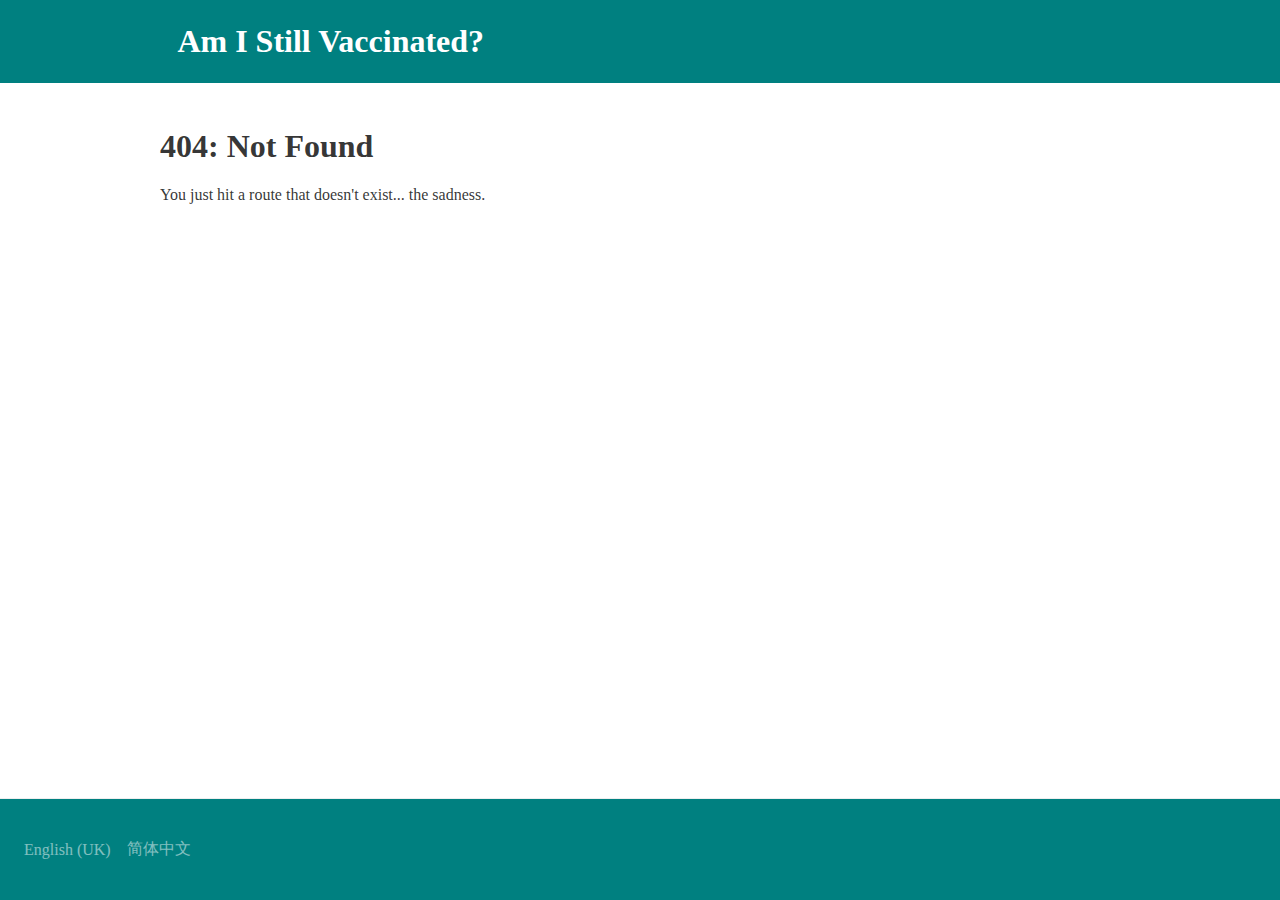
==== 404/index.html @ 05577046 "Updates" ====
<!DOCTYPE html><html lang="en"><head><meta charSet="utf-8"/><meta http-equiv="x-ua-compatible" content="ie=edge"/><meta name="viewport" content="width=device-width, initial-scale=1, shrink-to-fit=no"/><style data-href="/am-i-still-vaccinated/styles.efa335016e5638343a87.css" data-identity="gatsby-global-css">/*! normalize.css v8.0.1 | MIT License | github.com/necolas/normalize.css */html{line-height:1.15}main{display:block}h1{font-size:2em;margin:.67em 0}hr{height:0}pre{font-family:monospace,monospace;font-size:1em}abbr[title]{border-bottom:none;text-decoration:underline;-webkit-text-decoration:underline dotted;text-decoration:underline dotted}code,kbd,samp{font-family:monospace,monospace;font-size:1em}button,input,optgroup,select,textarea{font-family:inherit;font-size:100%;line-height:1.15}[type=button],[type=reset],[type=submit],button{-webkit-appearance:button}fieldset{padding:.35em .75em .625em}[type=search]::-webkit-search-decoration{-webkit-appearance:none}details{display:block}summary{display:list-item}[hidden],template{display:none}html{-ms-text-size-adjust:100%;-webkit-text-size-adjust:100%;box-sizing:border-box;font:16px georgia,serif,sans-serif;overflow-y:scroll;width:100%}body{-webkit-font-smoothing:antialiased;-moz-osx-font-smoothing:grayscale;word-wrap:break-word;-ms-font-feature-settings:"kern","liga","clig","calt";font-feature-settings:"kern","liga","clig","calt";color:rgba(0,0,0,.8);font-family:georgia,serif;font-kerning:normal;font-weight:400;margin:0}article,aside,details,figcaption,figure,footer,header,main,menu,nav,section,summary{display:block}audio,canvas,progress,video{display:inline-block}audio:not([controls]){display:none;height:0}progress{vertical-align:baseline}[hidden],template{display:none}a{-webkit-text-decoration-skip:objects;background-color:transparent}a:active,a:hover{outline-width:0}abbr[title]{border-bottom:1px dotted rgba(0,0,0,.5);cursor:help;text-decoration:none}b,strong{font-weight:inherit;font-weight:bolder}dfn{font-style:italic}mark{background-color:#ff0;color:#000}small{font-size:80%}sub,sup{font-size:75%;line-height:0;position:relative;vertical-align:baseline}sub{bottom:-.25em}sup{top:-.5em}img{border-style:none;margin:0 0 1.45rem;max-width:100%;padding:0}svg:not(:root){overflow:hidden}code,kbd,pre,samp{font-family:monospace;font-size:1em}figure{margin:0 0 1.45rem;padding:0}hr{background:rgba(0,0,0,.2);border:none;box-sizing:content-box;height:1px;margin:0 0 calc(1.45rem - 1px);overflow:visible;padding:0}button,input,optgroup,select,textarea{font:inherit;margin:0}optgroup{font-weight:700}button,input{overflow:visible}button,select{text-transform:none}[type=reset],[type=submit],button,html [type=button]{-webkit-appearance:button}[type=button]::-moz-focus-inner,[type=reset]::-moz-focus-inner,[type=submit]::-moz-focus-inner,button::-moz-focus-inner{border-style:none;padding:0}[type=button]:-moz-focusring,[type=reset]:-moz-focusring,[type=submit]:-moz-focusring,button:-moz-focusring{outline:1px dotted ButtonText}fieldset{border:1px solid silver;margin:0 0 1.45rem;padding:0}legend{box-sizing:border-box;color:inherit;display:table;max-width:100%;padding:0;white-space:normal}textarea{overflow:auto}[type=checkbox],[type=radio]{box-sizing:border-box;padding:0}[type=number]::-webkit-inner-spin-button,[type=number]::-webkit-outer-spin-button{height:auto}[type=search]{-webkit-appearance:textfield;outline-offset:-2px}[type=search]::-webkit-search-cancel-button,[type=search]::-webkit-search-decoration{-webkit-appearance:none}::-webkit-input-placeholder{color:inherit;opacity:.54}::-webkit-file-upload-button{-webkit-appearance:button;font:inherit}*,:after,:before{box-sizing:inherit}hgroup{padding:0}hgroup,pre{margin:0 0 1.45rem}pre{word-wrap:normal;background:rgba(0,0,0,.04);border-radius:3px;font-size:.85rem;line-height:1.42;overflow:auto;padding:1.45rem}table{border-collapse:collapse;font-size:1rem;line-height:1.45rem;margin:0 0 1.45rem;padding:0;width:100%}blockquote{margin:0 1.45rem 1.45rem;padding:0}address,form,iframe,noscript{margin:0 0 1.45rem;padding:0}b,dt,strong,th{font-weight:700}blockquote :last-child,p :last-child{margin-bottom:0}code,kbd,samp{font-size:.85rem;line-height:1.45rem}abbr,acronym{border-bottom:1px dotted rgba(0,0,0,.5);cursor:help}td,th,thead{text-align:left}td,th{font-feature-settings:"tnum";-moz-font-feature-settings:"tnum";-ms-font-feature-settings:"tnum";-webkit-font-feature-settings:"tnum";border-bottom:1px solid rgba(0,0,0,.12);padding:.725rem .96667rem calc(.725rem - 1px)}td:first-child,th:first-child{padding-left:0}td:last-child,th:last-child{padding-right:0}code,tt{background-color:rgba(0,0,0,.04);border-radius:3px;font-family:SFMono-Regular,Consolas,Roboto Mono,Droid Sans Mono,Liberation Mono,Menlo,Courier,monospace;padding:.2em 0}pre code{background:none;line-height:1.42}code:after,code:before,tt:after,tt:before{content:" ";letter-spacing:-.2em}pre code:after,pre code:before,pre tt:after,pre tt:before{content:""}@media only screen and (max-width:480px){html{font-size:100%}}/*!
 * animate.css - https://animate.style/
 * Version - 4.1.1
 * Licensed under the MIT license - http://opensource.org/licenses/MIT
 *
 * Copyright (c) 2020 Animate.css
 */:root{--animate-duration:1s;--animate-delay:1s;--animate-repeat:1}.animate__animated{animation-duration:1s;animation-duration:var(--animate-duration);animation-fill-mode:both}.animate__animated.animate__infinite{animation-iteration-count:infinite}.animate__animated.animate__repeat-1{animation-iteration-count:1;animation-iteration-count:var(--animate-repeat)}.animate__animated.animate__repeat-2{animation-iteration-count:2;animation-iteration-count:calc(var(--animate-repeat)*2)}.animate__animated.animate__repeat-3{animation-iteration-count:3;animation-iteration-count:calc(var(--animate-repeat)*3)}.animate__animated.animate__delay-1s{animation-delay:1s;animation-delay:var(--animate-delay)}.animate__animated.animate__delay-2s{animation-delay:2s;animation-delay:calc(var(--animate-delay)*2)}.animate__animated.animate__delay-3s{animation-delay:3s;animation-delay:calc(var(--animate-delay)*3)}.animate__animated.animate__delay-4s{animation-delay:4s;animation-delay:calc(var(--animate-delay)*4)}.animate__animated.animate__delay-5s{animation-delay:5s;animation-delay:calc(var(--animate-delay)*5)}.animate__animated.animate__faster{animation-duration:.5s;animation-duration:calc(var(--animate-duration)/2)}.animate__animated.animate__fast{animation-duration:.8s;animation-duration:calc(var(--animate-duration)*.8)}.animate__animated.animate__slow{animation-duration:2s;animation-duration:calc(var(--animate-duration)*2)}.animate__animated.animate__slower{animation-duration:3s;animation-duration:calc(var(--animate-duration)*3)}@media (prefers-reduced-motion:reduce),print{.animate__animated{animation-duration:1ms!important;animation-iteration-count:1!important;transition-duration:1ms!important}.animate__animated[class*=Out]{opacity:0}}@keyframes bounce{0%,20%,53%,to{animation-timing-function:cubic-bezier(.215,.61,.355,1);transform:translateZ(0)}40%,43%{animation-timing-function:cubic-bezier(.755,.05,.855,.06);transform:translate3d(0,-30px,0) scaleY(1.1)}70%{animation-timing-function:cubic-bezier(.755,.05,.855,.06);transform:translate3d(0,-15px,0) scaleY(1.05)}80%{transform:translateZ(0) scaleY(.95);transition-timing-function:cubic-bezier(.215,.61,.355,1)}90%{transform:translate3d(0,-4px,0) scaleY(1.02)}}.animate__bounce{animation-name:bounce;transform-origin:center bottom}@keyframes flash{0%,50%,to{opacity:1}25%,75%{opacity:0}}.animate__flash{animation-name:flash}@keyframes pulse{0%{transform:scaleX(1)}50%{transform:scale3d(1.05,1.05,1.05)}to{transform:scaleX(1)}}.animate__pulse{animation-name:pulse;animation-timing-function:ease-in-out}@keyframes rubberBand{0%{transform:scaleX(1)}30%{transform:scale3d(1.25,.75,1)}40%{transform:scale3d(.75,1.25,1)}50%{transform:scale3d(1.15,.85,1)}65%{transform:scale3d(.95,1.05,1)}75%{transform:scale3d(1.05,.95,1)}to{transform:scaleX(1)}}.animate__rubberBand{animation-name:rubberBand}@keyframes shakeX{0%,to{transform:translateZ(0)}10%,30%,50%,70%,90%{transform:translate3d(-10px,0,0)}20%,40%,60%,80%{transform:translate3d(10px,0,0)}}.animate__shakeX{animation-name:shakeX}@keyframes shakeY{0%,to{transform:translateZ(0)}10%,30%,50%,70%,90%{transform:translate3d(0,-10px,0)}20%,40%,60%,80%{transform:translate3d(0,10px,0)}}.animate__shakeY{animation-name:shakeY}@keyframes headShake{0%{transform:translateX(0)}6.5%{transform:translateX(-6px) rotateY(-9deg)}18.5%{transform:translateX(5px) rotateY(7deg)}31.5%{transform:translateX(-3px) rotateY(-5deg)}43.5%{transform:translateX(2px) rotateY(3deg)}50%{transform:translateX(0)}}.animate__headShake{animation-name:headShake;animation-timing-function:ease-in-out}@keyframes swing{20%{transform:rotate(15deg)}40%{transform:rotate(-10deg)}60%{transform:rotate(5deg)}80%{transform:rotate(-5deg)}to{transform:rotate(0deg)}}.animate__swing{animation-name:swing;transform-origin:top center}@keyframes tada{0%{transform:scaleX(1)}10%,20%{transform:scale3d(.9,.9,.9) rotate(-3deg)}30%,50%,70%,90%{transform:scale3d(1.1,1.1,1.1) rotate(3deg)}40%,60%,80%{transform:scale3d(1.1,1.1,1.1) rotate(-3deg)}to{transform:scaleX(1)}}.animate__tada{animation-name:tada}@keyframes wobble{0%{transform:translateZ(0)}15%{transform:translate3d(-25%,0,0) rotate(-5deg)}30%{transform:translate3d(20%,0,0) rotate(3deg)}45%{transform:translate3d(-15%,0,0) rotate(-3deg)}60%{transform:translate3d(10%,0,0) rotate(2deg)}75%{transform:translate3d(-5%,0,0) rotate(-1deg)}to{transform:translateZ(0)}}.animate__wobble{animation-name:wobble}@keyframes jello{0%,11.1%,to{transform:translateZ(0)}22.2%{transform:skewX(-12.5deg) skewY(-12.5deg)}33.3%{transform:skewX(6.25deg) skewY(6.25deg)}44.4%{transform:skewX(-3.125deg) skewY(-3.125deg)}55.5%{transform:skewX(1.5625deg) skewY(1.5625deg)}66.6%{transform:skewX(-.78125deg) skewY(-.78125deg)}77.7%{transform:skewX(.390625deg) skewY(.390625deg)}88.8%{transform:skewX(-.1953125deg) skewY(-.1953125deg)}}.animate__jello{animation-name:jello;transform-origin:center}@keyframes heartBeat{0%{transform:scale(1)}14%{transform:scale(1.3)}28%{transform:scale(1)}42%{transform:scale(1.3)}70%{transform:scale(1)}}.animate__heartBeat{animation-duration:1.3s;animation-duration:calc(var(--animate-duration)*1.3);animation-name:heartBeat;animation-timing-function:ease-in-out}@keyframes backInDown{0%{opacity:.7;transform:translateY(-1200px) scale(.7)}80%{opacity:.7;transform:translateY(0) scale(.7)}to{opacity:1;transform:scale(1)}}.animate__backInDown{animation-name:backInDown}@keyframes backInLeft{0%{opacity:.7;transform:translateX(-2000px) scale(.7)}80%{opacity:.7;transform:translateX(0) scale(.7)}to{opacity:1;transform:scale(1)}}.animate__backInLeft{animation-name:backInLeft}@keyframes backInRight{0%{opacity:.7;transform:translateX(2000px) scale(.7)}80%{opacity:.7;transform:translateX(0) scale(.7)}to{opacity:1;transform:scale(1)}}.animate__backInRight{animation-name:backInRight}@keyframes backInUp{0%{opacity:.7;transform:translateY(1200px) scale(.7)}80%{opacity:.7;transform:translateY(0) scale(.7)}to{opacity:1;transform:scale(1)}}.animate__backInUp{animation-name:backInUp}@keyframes backOutDown{0%{opacity:1;transform:scale(1)}20%{opacity:.7;transform:translateY(0) scale(.7)}to{opacity:.7;transform:translateY(700px) scale(.7)}}.animate__backOutDown{animation-name:backOutDown}@keyframes backOutLeft{0%{opacity:1;transform:scale(1)}20%{opacity:.7;transform:translateX(0) scale(.7)}to{opacity:.7;transform:translateX(-2000px) scale(.7)}}.animate__backOutLeft{animation-name:backOutLeft}@keyframes backOutRight{0%{opacity:1;transform:scale(1)}20%{opacity:.7;transform:translateX(0) scale(.7)}to{opacity:.7;transform:translateX(2000px) scale(.7)}}.animate__backOutRight{animation-name:backOutRight}@keyframes backOutUp{0%{opacity:1;transform:scale(1)}20%{opacity:.7;transform:translateY(0) scale(.7)}to{opacity:.7;transform:translateY(-700px) scale(.7)}}.animate__backOutUp{animation-name:backOutUp}@keyframes bounceIn{0%,20%,40%,60%,80%,to{animation-timing-function:cubic-bezier(.215,.61,.355,1)}0%{opacity:0;transform:scale3d(.3,.3,.3)}20%{transform:scale3d(1.1,1.1,1.1)}40%{transform:scale3d(.9,.9,.9)}60%{opacity:1;transform:scale3d(1.03,1.03,1.03)}80%{transform:scale3d(.97,.97,.97)}to{opacity:1;transform:scaleX(1)}}.animate__bounceIn{animation-duration:.75s;animation-duration:calc(var(--animate-duration)*.75);animation-name:bounceIn}@keyframes bounceInDown{0%,60%,75%,90%,to{animation-timing-function:cubic-bezier(.215,.61,.355,1)}0%{opacity:0;transform:translate3d(0,-3000px,0) scaleY(3)}60%{opacity:1;transform:translate3d(0,25px,0) scaleY(.9)}75%{transform:translate3d(0,-10px,0) scaleY(.95)}90%{transform:translate3d(0,5px,0) scaleY(.985)}to{transform:translateZ(0)}}.animate__bounceInDown{animation-name:bounceInDown}@keyframes bounceInLeft{0%,60%,75%,90%,to{animation-timing-function:cubic-bezier(.215,.61,.355,1)}0%{opacity:0;transform:translate3d(-3000px,0,0) scaleX(3)}60%{opacity:1;transform:translate3d(25px,0,0) scaleX(1)}75%{transform:translate3d(-10px,0,0) scaleX(.98)}90%{transform:translate3d(5px,0,0) scaleX(.995)}to{transform:translateZ(0)}}.animate__bounceInLeft{animation-name:bounceInLeft}@keyframes bounceInRight{0%,60%,75%,90%,to{animation-timing-function:cubic-bezier(.215,.61,.355,1)}0%{opacity:0;transform:translate3d(3000px,0,0) scaleX(3)}60%{opacity:1;transform:translate3d(-25px,0,0) scaleX(1)}75%{transform:translate3d(10px,0,0) scaleX(.98)}90%{transform:translate3d(-5px,0,0) scaleX(.995)}to{transform:translateZ(0)}}.animate__bounceInRight{animation-name:bounceInRight}@keyframes bounceInUp{0%,60%,75%,90%,to{animation-timing-function:cubic-bezier(.215,.61,.355,1)}0%{opacity:0;transform:translate3d(0,3000px,0) scaleY(5)}60%{opacity:1;transform:translate3d(0,-20px,0) scaleY(.9)}75%{transform:translate3d(0,10px,0) scaleY(.95)}90%{transform:translate3d(0,-5px,0) scaleY(.985)}to{transform:translateZ(0)}}.animate__bounceInUp{animation-name:bounceInUp}@keyframes bounceOut{20%{transform:scale3d(.9,.9,.9)}50%,55%{opacity:1;transform:scale3d(1.1,1.1,1.1)}to{opacity:0;transform:scale3d(.3,.3,.3)}}.animate__bounceOut{animation-duration:.75s;animation-duration:calc(var(--animate-duration)*.75);animation-name:bounceOut}@keyframes bounceOutDown{20%{transform:translate3d(0,10px,0) scaleY(.985)}40%,45%{opacity:1;transform:translate3d(0,-20px,0) scaleY(.9)}to{opacity:0;transform:translate3d(0,2000px,0) scaleY(3)}}.animate__bounceOutDown{animation-name:bounceOutDown}@keyframes bounceOutLeft{20%{opacity:1;transform:translate3d(20px,0,0) scaleX(.9)}to{opacity:0;transform:translate3d(-2000px,0,0) scaleX(2)}}.animate__bounceOutLeft{animation-name:bounceOutLeft}@keyframes bounceOutRight{20%{opacity:1;transform:translate3d(-20px,0,0) scaleX(.9)}to{opacity:0;transform:translate3d(2000px,0,0) scaleX(2)}}.animate__bounceOutRight{animation-name:bounceOutRight}@keyframes bounceOutUp{20%{transform:translate3d(0,-10px,0) scaleY(.985)}40%,45%{opacity:1;transform:translate3d(0,20px,0) scaleY(.9)}to{opacity:0;transform:translate3d(0,-2000px,0) scaleY(3)}}.animate__bounceOutUp{animation-name:bounceOutUp}@keyframes fadeIn{0%{opacity:0}to{opacity:1}}.animate__fadeIn{animation-name:fadeIn}@keyframes fadeInDown{0%{opacity:0;transform:translate3d(0,-100%,0)}to{opacity:1;transform:translateZ(0)}}.animate__fadeInDown{animation-name:fadeInDown}@keyframes fadeInDownBig{0%{opacity:0;transform:translate3d(0,-2000px,0)}to{opacity:1;transform:translateZ(0)}}.animate__fadeInDownBig{animation-name:fadeInDownBig}@keyframes fadeInLeft{0%{opacity:0;transform:translate3d(-100%,0,0)}to{opacity:1;transform:translateZ(0)}}.animate__fadeInLeft{animation-name:fadeInLeft}@keyframes fadeInLeftBig{0%{opacity:0;transform:translate3d(-2000px,0,0)}to{opacity:1;transform:translateZ(0)}}.animate__fadeInLeftBig{animation-name:fadeInLeftBig}@keyframes fadeInRight{0%{opacity:0;transform:translate3d(100%,0,0)}to{opacity:1;transform:translateZ(0)}}.animate__fadeInRight{animation-name:fadeInRight}@keyframes fadeInRightBig{0%{opacity:0;transform:translate3d(2000px,0,0)}to{opacity:1;transform:translateZ(0)}}.animate__fadeInRightBig{animation-name:fadeInRightBig}@keyframes fadeInUp{0%{opacity:0;transform:translate3d(0,100%,0)}to{opacity:1;transform:translateZ(0)}}.animate__fadeInUp{animation-name:fadeInUp}@keyframes fadeInUpBig{0%{opacity:0;transform:translate3d(0,2000px,0)}to{opacity:1;transform:translateZ(0)}}.animate__fadeInUpBig{animation-name:fadeInUpBig}@keyframes fadeInTopLeft{0%{opacity:0;transform:translate3d(-100%,-100%,0)}to{opacity:1;transform:translateZ(0)}}.animate__fadeInTopLeft{animation-name:fadeInTopLeft}@keyframes fadeInTopRight{0%{opacity:0;transform:translate3d(100%,-100%,0)}to{opacity:1;transform:translateZ(0)}}.animate__fadeInTopRight{animation-name:fadeInTopRight}@keyframes fadeInBottomLeft{0%{opacity:0;transform:translate3d(-100%,100%,0)}to{opacity:1;transform:translateZ(0)}}.animate__fadeInBottomLeft{animation-name:fadeInBottomLeft}@keyframes fadeInBottomRight{0%{opacity:0;transform:translate3d(100%,100%,0)}to{opacity:1;transform:translateZ(0)}}.animate__fadeInBottomRight{animation-name:fadeInBottomRight}@keyframes fadeOut{0%{opacity:1}to{opacity:0}}.animate__fadeOut{animation-name:fadeOut}@keyframes fadeOutDown{0%{opacity:1}to{opacity:0;transform:translate3d(0,100%,0)}}.animate__fadeOutDown{animation-name:fadeOutDown}@keyframes fadeOutDownBig{0%{opacity:1}to{opacity:0;transform:translate3d(0,2000px,0)}}.animate__fadeOutDownBig{animation-name:fadeOutDownBig}@keyframes fadeOutLeft{0%{opacity:1}to{opacity:0;transform:translate3d(-100%,0,0)}}.animate__fadeOutLeft{animation-name:fadeOutLeft}@keyframes fadeOutLeftBig{0%{opacity:1}to{opacity:0;transform:translate3d(-2000px,0,0)}}.animate__fadeOutLeftBig{animation-name:fadeOutLeftBig}@keyframes fadeOutRight{0%{opacity:1}to{opacity:0;transform:translate3d(100%,0,0)}}.animate__fadeOutRight{animation-name:fadeOutRight}@keyframes fadeOutRightBig{0%{opacity:1}to{opacity:0;transform:translate3d(2000px,0,0)}}.animate__fadeOutRightBig{animation-name:fadeOutRightBig}@keyframes fadeOutUp{0%{opacity:1}to{opacity:0;transform:translate3d(0,-100%,0)}}.animate__fadeOutUp{animation-name:fadeOutUp}@keyframes fadeOutUpBig{0%{opacity:1}to{opacity:0;transform:translate3d(0,-2000px,0)}}.animate__fadeOutUpBig{animation-name:fadeOutUpBig}@keyframes fadeOutTopLeft{0%{opacity:1;transform:translateZ(0)}to{opacity:0;transform:translate3d(-100%,-100%,0)}}.animate__fadeOutTopLeft{animation-name:fadeOutTopLeft}@keyframes fadeOutTopRight{0%{opacity:1;transform:translateZ(0)}to{opacity:0;transform:translate3d(100%,-100%,0)}}.animate__fadeOutTopRight{animation-name:fadeOutTopRight}@keyframes fadeOutBottomRight{0%{opacity:1;transform:translateZ(0)}to{opacity:0;transform:translate3d(100%,100%,0)}}.animate__fadeOutBottomRight{animation-name:fadeOutBottomRight}@keyframes fadeOutBottomLeft{0%{opacity:1;transform:translateZ(0)}to{opacity:0;transform:translate3d(-100%,100%,0)}}.animate__fadeOutBottomLeft{animation-name:fadeOutBottomLeft}@keyframes flip{0%{animation-timing-function:ease-out;transform:perspective(400px) scaleX(1) translateZ(0) rotateY(-1turn)}40%{animation-timing-function:ease-out;transform:perspective(400px) scaleX(1) translateZ(150px) rotateY(-190deg)}50%{animation-timing-function:ease-in;transform:perspective(400px) scaleX(1) translateZ(150px) rotateY(-170deg)}80%{animation-timing-function:ease-in;transform:perspective(400px) scale3d(.95,.95,.95) translateZ(0) rotateY(0deg)}to{animation-timing-function:ease-in;transform:perspective(400px) scaleX(1) translateZ(0) rotateY(0deg)}}.animate__animated.animate__flip{animation-name:flip;-webkit-backface-visibility:visible;backface-visibility:visible}@keyframes flipInX{0%{animation-timing-function:ease-in;opacity:0;transform:perspective(400px) rotateX(90deg)}40%{animation-timing-function:ease-in;transform:perspective(400px) rotateX(-20deg)}60%{opacity:1;transform:perspective(400px) rotateX(10deg)}80%{transform:perspective(400px) rotateX(-5deg)}to{transform:perspective(400px)}}.animate__flipInX{animation-name:flipInX;-webkit-backface-visibility:visible!important;backface-visibility:visible!important}@keyframes flipInY{0%{animation-timing-function:ease-in;opacity:0;transform:perspective(400px) rotateY(90deg)}40%{animation-timing-function:ease-in;transform:perspective(400px) rotateY(-20deg)}60%{opacity:1;transform:perspective(400px) rotateY(10deg)}80%{transform:perspective(400px) rotateY(-5deg)}to{transform:perspective(400px)}}.animate__flipInY{animation-name:flipInY;-webkit-backface-visibility:visible!important;backface-visibility:visible!important}@keyframes flipOutX{0%{transform:perspective(400px)}30%{opacity:1;transform:perspective(400px) rotateX(-20deg)}to{opacity:0;transform:perspective(400px) rotateX(90deg)}}.animate__flipOutX{animation-duration:.75s;animation-duration:calc(var(--animate-duration)*.75);animation-name:flipOutX;-webkit-backface-visibility:visible!important;backface-visibility:visible!important}@keyframes flipOutY{0%{transform:perspective(400px)}30%{opacity:1;transform:perspective(400px) rotateY(-15deg)}to{opacity:0;transform:perspective(400px) rotateY(90deg)}}.animate__flipOutY{animation-duration:.75s;animation-duration:calc(var(--animate-duration)*.75);animation-name:flipOutY;-webkit-backface-visibility:visible!important;backface-visibility:visible!important}@keyframes lightSpeedInRight{0%{opacity:0;transform:translate3d(100%,0,0) skewX(-30deg)}60%{opacity:1;transform:skewX(20deg)}80%{transform:skewX(-5deg)}to{transform:translateZ(0)}}.animate__lightSpeedInRight{animation-name:lightSpeedInRight;animation-timing-function:ease-out}@keyframes lightSpeedInLeft{0%{opacity:0;transform:translate3d(-100%,0,0) skewX(30deg)}60%{opacity:1;transform:skewX(-20deg)}80%{transform:skewX(5deg)}to{transform:translateZ(0)}}.animate__lightSpeedInLeft{animation-name:lightSpeedInLeft;animation-timing-function:ease-out}@keyframes lightSpeedOutRight{0%{opacity:1}to{opacity:0;transform:translate3d(100%,0,0) skewX(30deg)}}.animate__lightSpeedOutRight{animation-name:lightSpeedOutRight;animation-timing-function:ease-in}@keyframes lightSpeedOutLeft{0%{opacity:1}to{opacity:0;transform:translate3d(-100%,0,0) skewX(-30deg)}}.animate__lightSpeedOutLeft{animation-name:lightSpeedOutLeft;animation-timing-function:ease-in}@keyframes rotateIn{0%{opacity:0;transform:rotate(-200deg)}to{opacity:1;transform:translateZ(0)}}.animate__rotateIn{animation-name:rotateIn;transform-origin:center}@keyframes rotateInDownLeft{0%{opacity:0;transform:rotate(-45deg)}to{opacity:1;transform:translateZ(0)}}.animate__rotateInDownLeft{animation-name:rotateInDownLeft;transform-origin:left bottom}@keyframes rotateInDownRight{0%{opacity:0;transform:rotate(45deg)}to{opacity:1;transform:translateZ(0)}}.animate__rotateInDownRight{animation-name:rotateInDownRight;transform-origin:right bottom}@keyframes rotateInUpLeft{0%{opacity:0;transform:rotate(45deg)}to{opacity:1;transform:translateZ(0)}}.animate__rotateInUpLeft{animation-name:rotateInUpLeft;transform-origin:left bottom}@keyframes rotateInUpRight{0%{opacity:0;transform:rotate(-90deg)}to{opacity:1;transform:translateZ(0)}}.animate__rotateInUpRight{animation-name:rotateInUpRight;transform-origin:right bottom}@keyframes rotateOut{0%{opacity:1}to{opacity:0;transform:rotate(200deg)}}.animate__rotateOut{animation-name:rotateOut;transform-origin:center}@keyframes rotateOutDownLeft{0%{opacity:1}to{opacity:0;transform:rotate(45deg)}}.animate__rotateOutDownLeft{animation-name:rotateOutDownLeft;transform-origin:left bottom}@keyframes rotateOutDownRight{0%{opacity:1}to{opacity:0;transform:rotate(-45deg)}}.animate__rotateOutDownRight{animation-name:rotateOutDownRight;transform-origin:right bottom}@keyframes rotateOutUpLeft{0%{opacity:1}to{opacity:0;transform:rotate(-45deg)}}.animate__rotateOutUpLeft{animation-name:rotateOutUpLeft;transform-origin:left bottom}@keyframes rotateOutUpRight{0%{opacity:1}to{opacity:0;transform:rotate(90deg)}}.animate__rotateOutUpRight{animation-name:rotateOutUpRight;transform-origin:right bottom}@keyframes hinge{0%{animation-timing-function:ease-in-out}20%,60%{animation-timing-function:ease-in-out;transform:rotate(80deg)}40%,80%{animation-timing-function:ease-in-out;opacity:1;transform:rotate(60deg)}to{opacity:0;transform:translate3d(0,700px,0)}}.animate__hinge{animation-duration:2s;animation-duration:calc(var(--animate-duration)*2);animation-name:hinge;transform-origin:top left}@keyframes jackInTheBox{0%{opacity:0;transform:scale(.1) rotate(30deg);transform-origin:center bottom}50%{transform:rotate(-10deg)}70%{transform:rotate(3deg)}to{opacity:1;transform:scale(1)}}.animate__jackInTheBox{animation-name:jackInTheBox}@keyframes rollIn{0%{opacity:0;transform:translate3d(-100%,0,0) rotate(-120deg)}to{opacity:1;transform:translateZ(0)}}.animate__rollIn{animation-name:rollIn}@keyframes rollOut{0%{opacity:1}to{opacity:0;transform:translate3d(100%,0,0) rotate(120deg)}}.animate__rollOut{animation-name:rollOut}@keyframes zoomIn{0%{opacity:0;transform:scale3d(.3,.3,.3)}50%{opacity:1}}.animate__zoomIn{animation-name:zoomIn}@keyframes zoomInDown{0%{animation-timing-function:cubic-bezier(.55,.055,.675,.19);opacity:0;transform:scale3d(.1,.1,.1) translate3d(0,-1000px,0)}60%{animation-timing-function:cubic-bezier(.175,.885,.32,1);opacity:1;transform:scale3d(.475,.475,.475) translate3d(0,60px,0)}}.animate__zoomInDown{animation-name:zoomInDown}@keyframes zoomInLeft{0%{animation-timing-function:cubic-bezier(.55,.055,.675,.19);opacity:0;transform:scale3d(.1,.1,.1) translate3d(-1000px,0,0)}60%{animation-timing-function:cubic-bezier(.175,.885,.32,1);opacity:1;transform:scale3d(.475,.475,.475) translate3d(10px,0,0)}}.animate__zoomInLeft{animation-name:zoomInLeft}@keyframes zoomInRight{0%{animation-timing-function:cubic-bezier(.55,.055,.675,.19);opacity:0;transform:scale3d(.1,.1,.1) translate3d(1000px,0,0)}60%{animation-timing-function:cubic-bezier(.175,.885,.32,1);opacity:1;transform:scale3d(.475,.475,.475) translate3d(-10px,0,0)}}.animate__zoomInRight{animation-name:zoomInRight}@keyframes zoomInUp{0%{animation-timing-function:cubic-bezier(.55,.055,.675,.19);opacity:0;transform:scale3d(.1,.1,.1) translate3d(0,1000px,0)}60%{animation-timing-function:cubic-bezier(.175,.885,.32,1);opacity:1;transform:scale3d(.475,.475,.475) translate3d(0,-60px,0)}}.animate__zoomInUp{animation-name:zoomInUp}@keyframes zoomOut{0%{opacity:1}50%{opacity:0;transform:scale3d(.3,.3,.3)}to{opacity:0}}.animate__zoomOut{animation-name:zoomOut}@keyframes zoomOutDown{40%{animation-timing-function:cubic-bezier(.55,.055,.675,.19);opacity:1;transform:scale3d(.475,.475,.475) translate3d(0,-60px,0)}to{animation-timing-function:cubic-bezier(.175,.885,.32,1);opacity:0;transform:scale3d(.1,.1,.1) translate3d(0,2000px,0)}}.animate__zoomOutDown{animation-name:zoomOutDown;transform-origin:center bottom}@keyframes zoomOutLeft{40%{opacity:1;transform:scale3d(.475,.475,.475) translate3d(42px,0,0)}to{opacity:0;transform:scale(.1) translate3d(-2000px,0,0)}}.animate__zoomOutLeft{animation-name:zoomOutLeft;transform-origin:left center}@keyframes zoomOutRight{40%{opacity:1;transform:scale3d(.475,.475,.475) translate3d(-42px,0,0)}to{opacity:0;transform:scale(.1) translate3d(2000px,0,0)}}.animate__zoomOutRight{animation-name:zoomOutRight;transform-origin:right center}@keyframes zoomOutUp{40%{animation-timing-function:cubic-bezier(.55,.055,.675,.19);opacity:1;transform:scale3d(.475,.475,.475) translate3d(0,60px,0)}to{animation-timing-function:cubic-bezier(.175,.885,.32,1);opacity:0;transform:scale3d(.1,.1,.1) translate3d(0,-2000px,0)}}.animate__zoomOutUp{animation-name:zoomOutUp;transform-origin:center bottom}@keyframes slideInDown{0%{transform:translate3d(0,-100%,0);visibility:visible}to{transform:translateZ(0)}}.animate__slideInDown{animation-name:slideInDown}@keyframes slideInLeft{0%{transform:translate3d(-100%,0,0);visibility:visible}to{transform:translateZ(0)}}.animate__slideInLeft{animation-name:slideInLeft}@keyframes slideInRight{0%{transform:translate3d(100%,0,0);visibility:visible}to{transform:translateZ(0)}}.animate__slideInRight{animation-name:slideInRight}@keyframes slideInUp{0%{transform:translate3d(0,100%,0);visibility:visible}to{transform:translateZ(0)}}.animate__slideInUp{animation-name:slideInUp}@keyframes slideOutDown{0%{transform:translateZ(0)}to{transform:translate3d(0,100%,0);visibility:hidden}}.animate__slideOutDown{animation-name:slideOutDown}@keyframes slideOutLeft{0%{transform:translateZ(0)}to{transform:translate3d(-100%,0,0);visibility:hidden}}.animate__slideOutLeft{animation-name:slideOutLeft}@keyframes slideOutRight{0%{transform:translateZ(0)}to{transform:translate3d(100%,0,0);visibility:hidden}}.animate__slideOutRight{animation-name:slideOutRight}@keyframes slideOutUp{0%{transform:translateZ(0)}to{transform:translate3d(0,-100%,0);visibility:hidden}}.animate__slideOutUp{animation-name:slideOutUp}</style><meta name="generator" content="Gatsby 4.0.0"/><title data-react-helmet="true">404: Not found | Am I Still Vaccinated?</title><meta data-react-helmet="true" name="description" content="A platform for inactivated vaccine users in Singapore"/><meta data-react-helmet="true" property="og:title" content="404: Not found"/><meta data-react-helmet="true" property="og:description" content="A platform for inactivated vaccine users in Singapore"/><meta data-react-helmet="true" property="og:type" content="website"/><meta data-react-helmet="true" name="twitter:card" content="summary"/><meta data-react-helmet="true" name="twitter:creator" content="Ru Chern Chong &lt;dev@ruchern.xyz&gt;"/><meta data-react-helmet="true" name="twitter:title" content="404: Not found"/><meta data-react-helmet="true" name="twitter:description" content="A platform for inactivated vaccine users in Singapore"/><style>.gatsby-image-wrapper{position:relative;overflow:hidden}.gatsby-image-wrapper img{bottom:0;height:100%;left:0;margin:0;max-width:none;padding:0;position:absolute;right:0;top:0;width:100%;object-fit:cover}.gatsby-image-wrapper [data-main-image]{opacity:0;transform:translateZ(0);transition:opacity .25s linear;will-change:opacity}.gatsby-image-wrapper-constrained{display:inline-block;vertical-align:top}</style><noscript><style>.gatsby-image-wrapper noscript [data-main-image]{opacity:1!important}.gatsby-image-wrapper [data-placeholder-image]{opacity:0!important}</style></noscript><script type="module">const e="undefined"!=typeof HTMLImageElement&&"loading"in HTMLImageElement.prototype;e&&document.body.addEventListener("load",(function(e){if(void 0===e.target.dataset.mainImage)return;if(void 0===e.target.dataset.gatsbyImageSsr)return;const t=e.target;let a=null,n=t;for(;null===a&&n;)void 0!==n.parentNode.dataset.gatsbyImageWrapper&&(a=n.parentNode),n=n.parentNode;const o=a.querySelector("[data-placeholder-image]"),r=new Image;r.src=t.currentSrc,r.decode().catch((()=>{})).then((()=>{t.style.opacity=1,o&&(o.style.opacity=0,o.style.transition="opacity 500ms linear")}))}),!0);</script><link rel="icon" href="/am-i-still-vaccinated/favicon-32x32.png?v=fe3a592c0a4d912b5e1649130002eaae" type="image/png"/><link rel="manifest" href="/am-i-still-vaccinated/manifest.webmanifest" crossorigin="anonymous"/><link rel="apple-touch-icon" sizes="48x48" href="/am-i-still-vaccinated/icons/icon-48x48.png?v=fe3a592c0a4d912b5e1649130002eaae"/><link rel="apple-touch-icon" sizes="72x72" href="/am-i-still-vaccinated/icons/icon-72x72.png?v=fe3a592c0a4d912b5e1649130002eaae"/><link rel="apple-touch-icon" sizes="96x96" href="/am-i-still-vaccinated/icons/icon-96x96.png?v=fe3a592c0a4d912b5e1649130002eaae"/><link rel="apple-touch-icon" sizes="144x144" href="/am-i-still-vaccinated/icons/icon-144x144.png?v=fe3a592c0a4d912b5e1649130002eaae"/><link rel="apple-touch-icon" sizes="192x192" href="/am-i-still-vaccinated/icons/icon-192x192.png?v=fe3a592c0a4d912b5e1649130002eaae"/><link rel="apple-touch-icon" sizes="256x256" href="/am-i-still-vaccinated/icons/icon-256x256.png?v=fe3a592c0a4d912b5e1649130002eaae"/><link rel="apple-touch-icon" sizes="384x384" href="/am-i-still-vaccinated/icons/icon-384x384.png?v=fe3a592c0a4d912b5e1649130002eaae"/><link rel="apple-touch-icon" sizes="512x512" href="/am-i-still-vaccinated/icons/icon-512x512.png?v=fe3a592c0a4d912b5e1649130002eaae"/><style data-styled="" data-styled-version="5.3.3">.bCdhst{width:100%;position:absolute;bottom:0;display:-webkit-box;display:-webkit-flex;display:-ms-flexbox;display:flex;-webkit-align-items:center;-webkit-box-align:center;-ms-flex-align:center;align-items:center;padding:24px;color:#fff;background-color:#008080;border-top:1px solid #eee;}/*!sc*/
data-styled.g1[id="Footer__StyledFooter-sc-1aq538j-0"]{content:"bCdhst,"}/*!sc*/
.lkNiFe{display:-webkit-box;display:-webkit-flex;display:-ms-flexbox;display:flex;-webkit-flex-wrap:wrap;-ms-flex-wrap:wrap;flex-wrap:wrap;-webkit-align-items:center;-webkit-box-align:center;-ms-flex-align:center;align-items:center;padding:0;}/*!sc*/
data-styled.g2[id="Footer__LanguageSelector-sc-1aq538j-1"]{content:"lkNiFe,"}/*!sc*/
.iWoZjL{list-style-type:none;padding-left:16px;opacity:0.5;cursor:pointer;}/*!sc*/
.iWoZjL:first-child{padding-left:0;}/*!sc*/
data-styled.g3[id="Footer__LanguageItem-sc-1aq538j-2"]{content:"iWoZjL,"}/*!sc*/
.dFBFqo{display:-webkit-box;display:-webkit-flex;display:-ms-flexbox;display:flex;min-height:100vh;-webkit-flex-direction:column;-ms-flex-direction:column;flex-direction:column;}/*!sc*/
data-styled.g4[id="Layout__Site-sc-1r53kw9-0"]{content:"dFBFqo,"}/*!sc*/
.cBmKda{width:100%;max-width:960px;-webkit-box-flex:1;-webkit-flex-grow:1;-ms-flex-positive:1;flex-grow:1;margin:0 auto;}/*!sc*/
data-styled.g5[id="Layout__Container-sc-1r53kw9-1"]{content:"cBmKda,"}/*!sc*/
</style><link as="script" rel="preload" href="/am-i-still-vaccinated/webpack-runtime-e121b8623a13ae40f26b.js"/><link as="script" rel="preload" href="/am-i-still-vaccinated/framework-6625cc897b6b53ea19ac.js"/><link as="script" rel="preload" href="/am-i-still-vaccinated/app-a378681284be894ca800.js"/><link as="script" rel="preload" href="/am-i-still-vaccinated/commons-5e18f9f6b514faaa5312.js"/><link as="script" rel="preload" href="/am-i-still-vaccinated/component---src-pages-404-js-84bd76f21dbbbb19b6a5.js"/><link as="fetch" rel="preload" href="/am-i-still-vaccinated/page-data/404/page-data.json" crossorigin="anonymous"/><link as="fetch" rel="preload" href="/am-i-still-vaccinated/page-data/sq/d/3649515864.json" crossorigin="anonymous"/><link as="fetch" rel="preload" href="/am-i-still-vaccinated/page-data/sq/d/63159454.json" crossorigin="anonymous"/><link as="fetch" rel="preload" href="/am-i-still-vaccinated/page-data/app-data.json" crossorigin="anonymous"/></head><body><div id="___gatsby"><div style="outline:none" tabindex="-1" id="gatsby-focus-wrapper"><div class="Layout__Site-sc-1r53kw9-0 dFBFqo"><header style="background:#008080;margin-bottom:1.45rem"><div style="margin:0 auto;max-width:960px;padding:1.45rem 1.0875rem"><h1 style="margin:0"><a style="color:white;text-decoration:none" href="/am-i-still-vaccinated/">Am I Still Vaccinated?</a></h1></div></header><div class="Layout__Container-sc-1r53kw9-1 cBmKda"><h1>404: Not Found</h1><p>You just hit a route that doesn&#x27;t exist... the sadness.</p></div><footer class="Footer__StyledFooter-sc-1aq538j-0 bCdhst"><ul class="Footer__LanguageSelector-sc-1aq538j-1 lkNiFe"><li class="Footer__LanguageItem-sc-1aq538j-2 iWoZjL">English (UK)</li><li class="Footer__LanguageItem-sc-1aq538j-2 iWoZjL">简体中文</li></ul></footer></div></div><div id="gatsby-announcer" style="position:absolute;top:0;width:1px;height:1px;padding:0;overflow:hidden;clip:rect(0, 0, 0, 0);white-space:nowrap;border:0" aria-live="assertive" aria-atomic="true"></div></div><script id="gatsby-script-loader">/*<![CDATA[*/window.pagePath="/404/";/*]]>*/</script><script id="gatsby-chunk-mapping">/*<![CDATA[*/window.___chunkMapping={"polyfill":["/polyfill-02a0d60f34360406cfa8.js"],"app":["/app-a378681284be894ca800.js"],"component---src-pages-404-js":["/component---src-pages-404-js-84bd76f21dbbbb19b6a5.js"],"component---src-pages-index-js":["/component---src-pages-index-js-ca2d07a22a8e3fd6e356.js"]};/*]]>*/</script><script src="/am-i-still-vaccinated/polyfill-02a0d60f34360406cfa8.js" nomodule=""></script><script src="/am-i-still-vaccinated/component---src-pages-404-js-84bd76f21dbbbb19b6a5.js" async=""></script><script src="/am-i-still-vaccinated/commons-5e18f9f6b514faaa5312.js" async=""></script><script src="/am-i-still-vaccinated/app-a378681284be894ca800.js" async=""></script><script src="/am-i-still-vaccinated/framework-6625cc897b6b53ea19ac.js" async=""></script><script src="/am-i-still-vaccinated/webpack-runtime-e121b8623a13ae40f26b.js" async=""></script></body></html>
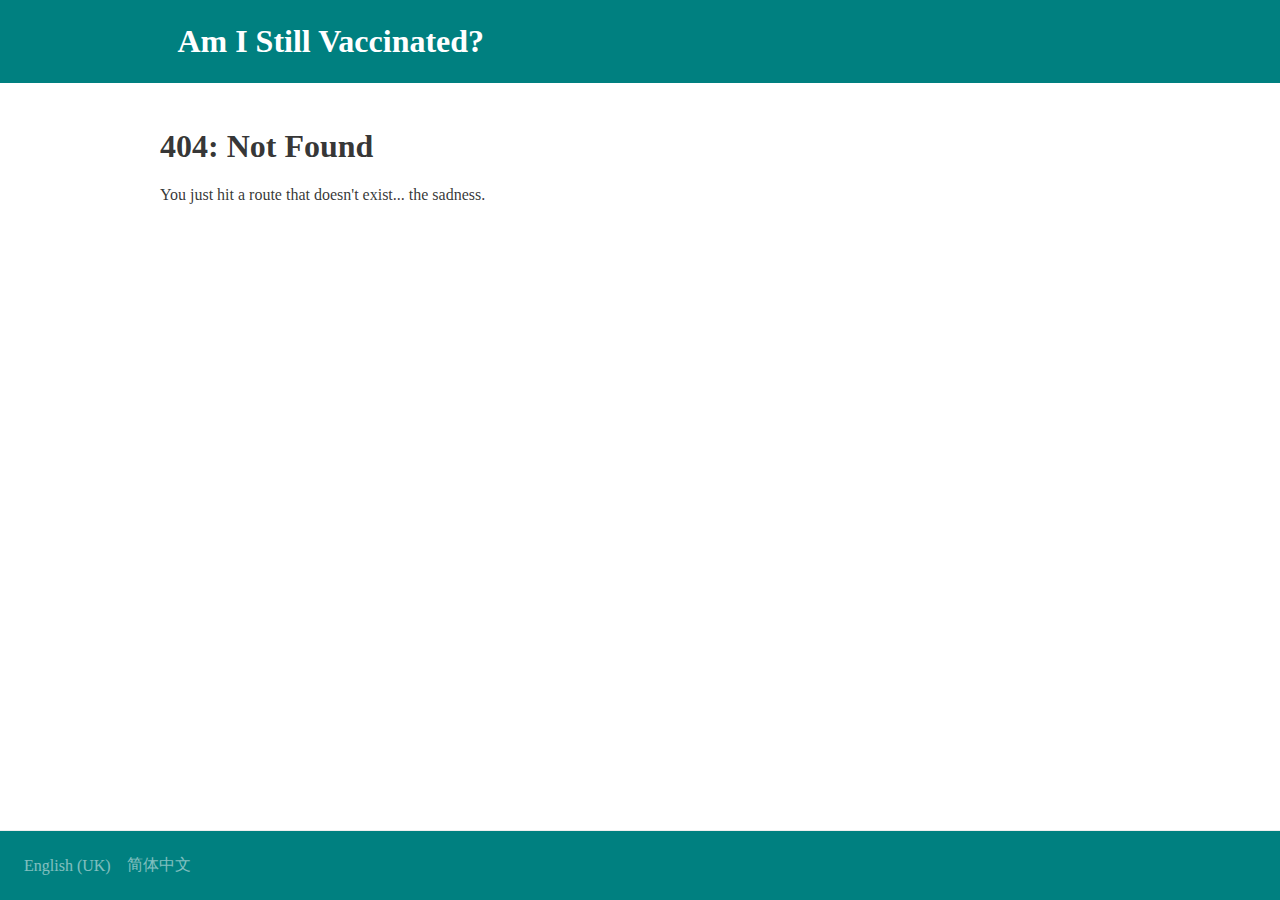
==== commit 1e96cd23: "Updates" ====
--- a/404/index.html
+++ b/404/index.html
@@ -4,10 +4,11 @@
  * Licensed under the MIT license - http://opensource.org/licenses/MIT
  *
  * Copyright (c) 2020 Animate.css
- */:root{--animate-duration:1s;--animate-delay:1s;--animate-repeat:1}.animate__animated{animation-duration:1s;animation-duration:var(--animate-duration);animation-fill-mode:both}.animate__animated.animate__infinite{animation-iteration-count:infinite}.animate__animated.animate__repeat-1{animation-iteration-count:1;animation-iteration-count:var(--animate-repeat)}.animate__animated.animate__repeat-2{animation-iteration-count:2;animation-iteration-count:calc(var(--animate-repeat)*2)}.animate__animated.animate__repeat-3{animation-iteration-count:3;animation-iteration-count:calc(var(--animate-repeat)*3)}.animate__animated.animate__delay-1s{animation-delay:1s;animation-delay:var(--animate-delay)}.animate__animated.animate__delay-2s{animation-delay:2s;animation-delay:calc(var(--animate-delay)*2)}.animate__animated.animate__delay-3s{animation-delay:3s;animation-delay:calc(var(--animate-delay)*3)}.animate__animated.animate__delay-4s{animation-delay:4s;animation-delay:calc(var(--animate-delay)*4)}.animate__animated.animate__delay-5s{animation-delay:5s;animation-delay:calc(var(--animate-delay)*5)}.animate__animated.animate__faster{animation-duration:.5s;animation-duration:calc(var(--animate-duration)/2)}.animate__animated.animate__fast{animation-duration:.8s;animation-duration:calc(var(--animate-duration)*.8)}.animate__animated.animate__slow{animation-duration:2s;animation-duration:calc(var(--animate-duration)*2)}.animate__animated.animate__slower{animation-duration:3s;animation-duration:calc(var(--animate-duration)*3)}@media (prefers-reduced-motion:reduce),print{.animate__animated{animation-duration:1ms!important;animation-iteration-count:1!important;transition-duration:1ms!important}.animate__animated[class*=Out]{opacity:0}}@keyframes bounce{0%,20%,53%,to{animation-timing-function:cubic-bezier(.215,.61,.355,1);transform:translateZ(0)}40%,43%{animation-timing-function:cubic-bezier(.755,.05,.855,.06);transform:translate3d(0,-30px,0) scaleY(1.1)}70%{animation-timing-function:cubic-bezier(.755,.05,.855,.06);transform:translate3d(0,-15px,0) scaleY(1.05)}80%{transform:translateZ(0) scaleY(.95);transition-timing-function:cubic-bezier(.215,.61,.355,1)}90%{transform:translate3d(0,-4px,0) scaleY(1.02)}}.animate__bounce{animation-name:bounce;transform-origin:center bottom}@keyframes flash{0%,50%,to{opacity:1}25%,75%{opacity:0}}.animate__flash{animation-name:flash}@keyframes pulse{0%{transform:scaleX(1)}50%{transform:scale3d(1.05,1.05,1.05)}to{transform:scaleX(1)}}.animate__pulse{animation-name:pulse;animation-timing-function:ease-in-out}@keyframes rubberBand{0%{transform:scaleX(1)}30%{transform:scale3d(1.25,.75,1)}40%{transform:scale3d(.75,1.25,1)}50%{transform:scale3d(1.15,.85,1)}65%{transform:scale3d(.95,1.05,1)}75%{transform:scale3d(1.05,.95,1)}to{transform:scaleX(1)}}.animate__rubberBand{animation-name:rubberBand}@keyframes shakeX{0%,to{transform:translateZ(0)}10%,30%,50%,70%,90%{transform:translate3d(-10px,0,0)}20%,40%,60%,80%{transform:translate3d(10px,0,0)}}.animate__shakeX{animation-name:shakeX}@keyframes shakeY{0%,to{transform:translateZ(0)}10%,30%,50%,70%,90%{transform:translate3d(0,-10px,0)}20%,40%,60%,80%{transform:translate3d(0,10px,0)}}.animate__shakeY{animation-name:shakeY}@keyframes headShake{0%{transform:translateX(0)}6.5%{transform:translateX(-6px) rotateY(-9deg)}18.5%{transform:translateX(5px) rotateY(7deg)}31.5%{transform:translateX(-3px) rotateY(-5deg)}43.5%{transform:translateX(2px) rotateY(3deg)}50%{transform:translateX(0)}}.animate__headShake{animation-name:headShake;animation-timing-function:ease-in-out}@keyframes swing{20%{transform:rotate(15deg)}40%{transform:rotate(-10deg)}60%{transform:rotate(5deg)}80%{transform:rotate(-5deg)}to{transform:rotate(0deg)}}.animate__swing{animation-name:swing;transform-origin:top center}@keyframes tada{0%{transform:scaleX(1)}10%,20%{transform:scale3d(.9,.9,.9) rotate(-3deg)}30%,50%,70%,90%{transform:scale3d(1.1,1.1,1.1) rotate(3deg)}40%,60%,80%{transform:scale3d(1.1,1.1,1.1) rotate(-3deg)}to{transform:scaleX(1)}}.animate__tada{animation-name:tada}@keyframes wobble{0%{transform:translateZ(0)}15%{transform:translate3d(-25%,0,0) rotate(-5deg)}30%{transform:translate3d(20%,0,0) rotate(3deg)}45%{transform:translate3d(-15%,0,0) rotate(-3deg)}60%{transform:translate3d(10%,0,0) rotate(2deg)}75%{transform:translate3d(-5%,0,0) rotate(-1deg)}to{transform:translateZ(0)}}.animate__wobble{animation-name:wobble}@keyframes jello{0%,11.1%,to{transform:translateZ(0)}22.2%{transform:skewX(-12.5deg) skewY(-12.5deg)}33.3%{transform:skewX(6.25deg) skewY(6.25deg)}44.4%{transform:skewX(-3.125deg) skewY(-3.125deg)}55.5%{transform:skewX(1.5625deg) skewY(1.5625deg)}66.6%{transform:skewX(-.78125deg) skewY(-.78125deg)}77.7%{transform:skewX(.390625deg) skewY(.390625deg)}88.8%{transform:skewX(-.1953125deg) skewY(-.1953125deg)}}.animate__jello{animation-name:jello;transform-origin:center}@keyframes heartBeat{0%{transform:scale(1)}14%{transform:scale(1.3)}28%{transform:scale(1)}42%{transform:scale(1.3)}70%{transform:scale(1)}}.animate__heartBeat{animation-duration:1.3s;animation-duration:calc(var(--animate-duration)*1.3);animation-name:heartBeat;animation-timing-function:ease-in-out}@keyframes backInDown{0%{opacity:.7;transform:translateY(-1200px) scale(.7)}80%{opacity:.7;transform:translateY(0) scale(.7)}to{opacity:1;transform:scale(1)}}.animate__backInDown{animation-name:backInDown}@keyframes backInLeft{0%{opacity:.7;transform:translateX(-2000px) scale(.7)}80%{opacity:.7;transform:translateX(0) scale(.7)}to{opacity:1;transform:scale(1)}}.animate__backInLeft{animation-name:backInLeft}@keyframes backInRight{0%{opacity:.7;transform:translateX(2000px) scale(.7)}80%{opacity:.7;transform:translateX(0) scale(.7)}to{opacity:1;transform:scale(1)}}.animate__backInRight{animation-name:backInRight}@keyframes backInUp{0%{opacity:.7;transform:translateY(1200px) scale(.7)}80%{opacity:.7;transform:translateY(0) scale(.7)}to{opacity:1;transform:scale(1)}}.animate__backInUp{animation-name:backInUp}@keyframes backOutDown{0%{opacity:1;transform:scale(1)}20%{opacity:.7;transform:translateY(0) scale(.7)}to{opacity:.7;transform:translateY(700px) scale(.7)}}.animate__backOutDown{animation-name:backOutDown}@keyframes backOutLeft{0%{opacity:1;transform:scale(1)}20%{opacity:.7;transform:translateX(0) scale(.7)}to{opacity:.7;transform:translateX(-2000px) scale(.7)}}.animate__backOutLeft{animation-name:backOutLeft}@keyframes backOutRight{0%{opacity:1;transform:scale(1)}20%{opacity:.7;transform:translateX(0) scale(.7)}to{opacity:.7;transform:translateX(2000px) scale(.7)}}.animate__backOutRight{animation-name:backOutRight}@keyframes backOutUp{0%{opacity:1;transform:scale(1)}20%{opacity:.7;transform:translateY(0) scale(.7)}to{opacity:.7;transform:translateY(-700px) scale(.7)}}.animate__backOutUp{animation-name:backOutUp}@keyframes bounceIn{0%,20%,40%,60%,80%,to{animation-timing-function:cubic-bezier(.215,.61,.355,1)}0%{opacity:0;transform:scale3d(.3,.3,.3)}20%{transform:scale3d(1.1,1.1,1.1)}40%{transform:scale3d(.9,.9,.9)}60%{opacity:1;transform:scale3d(1.03,1.03,1.03)}80%{transform:scale3d(.97,.97,.97)}to{opacity:1;transform:scaleX(1)}}.animate__bounceIn{animation-duration:.75s;animation-duration:calc(var(--animate-duration)*.75);animation-name:bounceIn}@keyframes bounceInDown{0%,60%,75%,90%,to{animation-timing-function:cubic-bezier(.215,.61,.355,1)}0%{opacity:0;transform:translate3d(0,-3000px,0) scaleY(3)}60%{opacity:1;transform:translate3d(0,25px,0) scaleY(.9)}75%{transform:translate3d(0,-10px,0) scaleY(.95)}90%{transform:translate3d(0,5px,0) scaleY(.985)}to{transform:translateZ(0)}}.animate__bounceInDown{animation-name:bounceInDown}@keyframes bounceInLeft{0%,60%,75%,90%,to{animation-timing-function:cubic-bezier(.215,.61,.355,1)}0%{opacity:0;transform:translate3d(-3000px,0,0) scaleX(3)}60%{opacity:1;transform:translate3d(25px,0,0) scaleX(1)}75%{transform:translate3d(-10px,0,0) scaleX(.98)}90%{transform:translate3d(5px,0,0) scaleX(.995)}to{transform:translateZ(0)}}.animate__bounceInLeft{animation-name:bounceInLeft}@keyframes bounceInRight{0%,60%,75%,90%,to{animation-timing-function:cubic-bezier(.215,.61,.355,1)}0%{opacity:0;transform:translate3d(3000px,0,0) scaleX(3)}60%{opacity:1;transform:translate3d(-25px,0,0) scaleX(1)}75%{transform:translate3d(10px,0,0) scaleX(.98)}90%{transform:translate3d(-5px,0,0) scaleX(.995)}to{transform:translateZ(0)}}.animate__bounceInRight{animation-name:bounceInRight}@keyframes bounceInUp{0%,60%,75%,90%,to{animation-timing-function:cubic-bezier(.215,.61,.355,1)}0%{opacity:0;transform:translate3d(0,3000px,0) scaleY(5)}60%{opacity:1;transform:translate3d(0,-20px,0) scaleY(.9)}75%{transform:translate3d(0,10px,0) scaleY(.95)}90%{transform:translate3d(0,-5px,0) scaleY(.985)}to{transform:translateZ(0)}}.animate__bounceInUp{animation-name:bounceInUp}@keyframes bounceOut{20%{transform:scale3d(.9,.9,.9)}50%,55%{opacity:1;transform:scale3d(1.1,1.1,1.1)}to{opacity:0;transform:scale3d(.3,.3,.3)}}.animate__bounceOut{animation-duration:.75s;animation-duration:calc(var(--animate-duration)*.75);animation-name:bounceOut}@keyframes bounceOutDown{20%{transform:translate3d(0,10px,0) scaleY(.985)}40%,45%{opacity:1;transform:translate3d(0,-20px,0) scaleY(.9)}to{opacity:0;transform:translate3d(0,2000px,0) scaleY(3)}}.animate__bounceOutDown{animation-name:bounceOutDown}@keyframes bounceOutLeft{20%{opacity:1;transform:translate3d(20px,0,0) scaleX(.9)}to{opacity:0;transform:translate3d(-2000px,0,0) scaleX(2)}}.animate__bounceOutLeft{animation-name:bounceOutLeft}@keyframes bounceOutRight{20%{opacity:1;transform:translate3d(-20px,0,0) scaleX(.9)}to{opacity:0;transform:translate3d(2000px,0,0) scaleX(2)}}.animate__bounceOutRight{animation-name:bounceOutRight}@keyframes bounceOutUp{20%{transform:translate3d(0,-10px,0) scaleY(.985)}40%,45%{opacity:1;transform:translate3d(0,20px,0) scaleY(.9)}to{opacity:0;transform:translate3d(0,-2000px,0) scaleY(3)}}.animate__bounceOutUp{animation-name:bounceOutUp}@keyframes fadeIn{0%{opacity:0}to{opacity:1}}.animate__fadeIn{animation-name:fadeIn}@keyframes fadeInDown{0%{opacity:0;transform:translate3d(0,-100%,0)}to{opacity:1;transform:translateZ(0)}}.animate__fadeInDown{animation-name:fadeInDown}@keyframes fadeInDownBig{0%{opacity:0;transform:translate3d(0,-2000px,0)}to{opacity:1;transform:translateZ(0)}}.animate__fadeInDownBig{animation-name:fadeInDownBig}@keyframes fadeInLeft{0%{opacity:0;transform:translate3d(-100%,0,0)}to{opacity:1;transform:translateZ(0)}}.animate__fadeInLeft{animation-name:fadeInLeft}@keyframes fadeInLeftBig{0%{opacity:0;transform:translate3d(-2000px,0,0)}to{opacity:1;transform:translateZ(0)}}.animate__fadeInLeftBig{animation-name:fadeInLeftBig}@keyframes fadeInRight{0%{opacity:0;transform:translate3d(100%,0,0)}to{opacity:1;transform:translateZ(0)}}.animate__fadeInRight{animation-name:fadeInRight}@keyframes fadeInRightBig{0%{opacity:0;transform:translate3d(2000px,0,0)}to{opacity:1;transform:translateZ(0)}}.animate__fadeInRightBig{animation-name:fadeInRightBig}@keyframes fadeInUp{0%{opacity:0;transform:translate3d(0,100%,0)}to{opacity:1;transform:translateZ(0)}}.animate__fadeInUp{animation-name:fadeInUp}@keyframes fadeInUpBig{0%{opacity:0;transform:translate3d(0,2000px,0)}to{opacity:1;transform:translateZ(0)}}.animate__fadeInUpBig{animation-name:fadeInUpBig}@keyframes fadeInTopLeft{0%{opacity:0;transform:translate3d(-100%,-100%,0)}to{opacity:1;transform:translateZ(0)}}.animate__fadeInTopLeft{animation-name:fadeInTopLeft}@keyframes fadeInTopRight{0%{opacity:0;transform:translate3d(100%,-100%,0)}to{opacity:1;transform:translateZ(0)}}.animate__fadeInTopRight{animation-name:fadeInTopRight}@keyframes fadeInBottomLeft{0%{opacity:0;transform:translate3d(-100%,100%,0)}to{opacity:1;transform:translateZ(0)}}.animate__fadeInBottomLeft{animation-name:fadeInBottomLeft}@keyframes fadeInBottomRight{0%{opacity:0;transform:translate3d(100%,100%,0)}to{opacity:1;transform:translateZ(0)}}.animate__fadeInBottomRight{animation-name:fadeInBottomRight}@keyframes fadeOut{0%{opacity:1}to{opacity:0}}.animate__fadeOut{animation-name:fadeOut}@keyframes fadeOutDown{0%{opacity:1}to{opacity:0;transform:translate3d(0,100%,0)}}.animate__fadeOutDown{animation-name:fadeOutDown}@keyframes fadeOutDownBig{0%{opacity:1}to{opacity:0;transform:translate3d(0,2000px,0)}}.animate__fadeOutDownBig{animation-name:fadeOutDownBig}@keyframes fadeOutLeft{0%{opacity:1}to{opacity:0;transform:translate3d(-100%,0,0)}}.animate__fadeOutLeft{animation-name:fadeOutLeft}@keyframes fadeOutLeftBig{0%{opacity:1}to{opacity:0;transform:translate3d(-2000px,0,0)}}.animate__fadeOutLeftBig{animation-name:fadeOutLeftBig}@keyframes fadeOutRight{0%{opacity:1}to{opacity:0;transform:translate3d(100%,0,0)}}.animate__fadeOutRight{animation-name:fadeOutRight}@keyframes fadeOutRightBig{0%{opacity:1}to{opacity:0;transform:translate3d(2000px,0,0)}}.animate__fadeOutRightBig{animation-name:fadeOutRightBig}@keyframes fadeOutUp{0%{opacity:1}to{opacity:0;transform:translate3d(0,-100%,0)}}.animate__fadeOutUp{animation-name:fadeOutUp}@keyframes fadeOutUpBig{0%{opacity:1}to{opacity:0;transform:translate3d(0,-2000px,0)}}.animate__fadeOutUpBig{animation-name:fadeOutUpBig}@keyframes fadeOutTopLeft{0%{opacity:1;transform:translateZ(0)}to{opacity:0;transform:translate3d(-100%,-100%,0)}}.animate__fadeOutTopLeft{animation-name:fadeOutTopLeft}@keyframes fadeOutTopRight{0%{opacity:1;transform:translateZ(0)}to{opacity:0;transform:translate3d(100%,-100%,0)}}.animate__fadeOutTopRight{animation-name:fadeOutTopRight}@keyframes fadeOutBottomRight{0%{opacity:1;transform:translateZ(0)}to{opacity:0;transform:translate3d(100%,100%,0)}}.animate__fadeOutBottomRight{animation-name:fadeOutBottomRight}@keyframes fadeOutBottomLeft{0%{opacity:1;transform:translateZ(0)}to{opacity:0;transform:translate3d(-100%,100%,0)}}.animate__fadeOutBottomLeft{animation-name:fadeOutBottomLeft}@keyframes flip{0%{animation-timing-function:ease-out;transform:perspective(400px) scaleX(1) translateZ(0) rotateY(-1turn)}40%{animation-timing-function:ease-out;transform:perspective(400px) scaleX(1) translateZ(150px) rotateY(-190deg)}50%{animation-timing-function:ease-in;transform:perspective(400px) scaleX(1) translateZ(150px) rotateY(-170deg)}80%{animation-timing-function:ease-in;transform:perspective(400px) scale3d(.95,.95,.95) translateZ(0) rotateY(0deg)}to{animation-timing-function:ease-in;transform:perspective(400px) scaleX(1) translateZ(0) rotateY(0deg)}}.animate__animated.animate__flip{animation-name:flip;-webkit-backface-visibility:visible;backface-visibility:visible}@keyframes flipInX{0%{animation-timing-function:ease-in;opacity:0;transform:perspective(400px) rotateX(90deg)}40%{animation-timing-function:ease-in;transform:perspective(400px) rotateX(-20deg)}60%{opacity:1;transform:perspective(400px) rotateX(10deg)}80%{transform:perspective(400px) rotateX(-5deg)}to{transform:perspective(400px)}}.animate__flipInX{animation-name:flipInX;-webkit-backface-visibility:visible!important;backface-visibility:visible!important}@keyframes flipInY{0%{animation-timing-function:ease-in;opacity:0;transform:perspective(400px) rotateY(90deg)}40%{animation-timing-function:ease-in;transform:perspective(400px) rotateY(-20deg)}60%{opacity:1;transform:perspective(400px) rotateY(10deg)}80%{transform:perspective(400px) rotateY(-5deg)}to{transform:perspective(400px)}}.animate__flipInY{animation-name:flipInY;-webkit-backface-visibility:visible!important;backface-visibility:visible!important}@keyframes flipOutX{0%{transform:perspective(400px)}30%{opacity:1;transform:perspective(400px) rotateX(-20deg)}to{opacity:0;transform:perspective(400px) rotateX(90deg)}}.animate__flipOutX{animation-duration:.75s;animation-duration:calc(var(--animate-duration)*.75);animation-name:flipOutX;-webkit-backface-visibility:visible!important;backface-visibility:visible!important}@keyframes flipOutY{0%{transform:perspective(400px)}30%{opacity:1;transform:perspective(400px) rotateY(-15deg)}to{opacity:0;transform:perspective(400px) rotateY(90deg)}}.animate__flipOutY{animation-duration:.75s;animation-duration:calc(var(--animate-duration)*.75);animation-name:flipOutY;-webkit-backface-visibility:visible!important;backface-visibility:visible!important}@keyframes lightSpeedInRight{0%{opacity:0;transform:translate3d(100%,0,0) skewX(-30deg)}60%{opacity:1;transform:skewX(20deg)}80%{transform:skewX(-5deg)}to{transform:translateZ(0)}}.animate__lightSpeedInRight{animation-name:lightSpeedInRight;animation-timing-function:ease-out}@keyframes lightSpeedInLeft{0%{opacity:0;transform:translate3d(-100%,0,0) skewX(30deg)}60%{opacity:1;transform:skewX(-20deg)}80%{transform:skewX(5deg)}to{transform:translateZ(0)}}.animate__lightSpeedInLeft{animation-name:lightSpeedInLeft;animation-timing-function:ease-out}@keyframes lightSpeedOutRight{0%{opacity:1}to{opacity:0;transform:translate3d(100%,0,0) skewX(30deg)}}.animate__lightSpeedOutRight{animation-name:lightSpeedOutRight;animation-timing-function:ease-in}@keyframes lightSpeedOutLeft{0%{opacity:1}to{opacity:0;transform:translate3d(-100%,0,0) skewX(-30deg)}}.animate__lightSpeedOutLeft{animation-name:lightSpeedOutLeft;animation-timing-function:ease-in}@keyframes rotateIn{0%{opacity:0;transform:rotate(-200deg)}to{opacity:1;transform:translateZ(0)}}.animate__rotateIn{animation-name:rotateIn;transform-origin:center}@keyframes rotateInDownLeft{0%{opacity:0;transform:rotate(-45deg)}to{opacity:1;transform:translateZ(0)}}.animate__rotateInDownLeft{animation-name:rotateInDownLeft;transform-origin:left bottom}@keyframes rotateInDownRight{0%{opacity:0;transform:rotate(45deg)}to{opacity:1;transform:translateZ(0)}}.animate__rotateInDownRight{animation-name:rotateInDownRight;transform-origin:right bottom}@keyframes rotateInUpLeft{0%{opacity:0;transform:rotate(45deg)}to{opacity:1;transform:translateZ(0)}}.animate__rotateInUpLeft{animation-name:rotateInUpLeft;transform-origin:left bottom}@keyframes rotateInUpRight{0%{opacity:0;transform:rotate(-90deg)}to{opacity:1;transform:translateZ(0)}}.animate__rotateInUpRight{animation-name:rotateInUpRight;transform-origin:right bottom}@keyframes rotateOut{0%{opacity:1}to{opacity:0;transform:rotate(200deg)}}.animate__rotateOut{animation-name:rotateOut;transform-origin:center}@keyframes rotateOutDownLeft{0%{opacity:1}to{opacity:0;transform:rotate(45deg)}}.animate__rotateOutDownLeft{animation-name:rotateOutDownLeft;transform-origin:left bottom}@keyframes rotateOutDownRight{0%{opacity:1}to{opacity:0;transform:rotate(-45deg)}}.animate__rotateOutDownRight{animation-name:rotateOutDownRight;transform-origin:right bottom}@keyframes rotateOutUpLeft{0%{opacity:1}to{opacity:0;transform:rotate(-45deg)}}.animate__rotateOutUpLeft{animation-name:rotateOutUpLeft;transform-origin:left bottom}@keyframes rotateOutUpRight{0%{opacity:1}to{opacity:0;transform:rotate(90deg)}}.animate__rotateOutUpRight{animation-name:rotateOutUpRight;transform-origin:right bottom}@keyframes hinge{0%{animation-timing-function:ease-in-out}20%,60%{animation-timing-function:ease-in-out;transform:rotate(80deg)}40%,80%{animation-timing-function:ease-in-out;opacity:1;transform:rotate(60deg)}to{opacity:0;transform:translate3d(0,700px,0)}}.animate__hinge{animation-duration:2s;animation-duration:calc(var(--animate-duration)*2);animation-name:hinge;transform-origin:top left}@keyframes jackInTheBox{0%{opacity:0;transform:scale(.1) rotate(30deg);transform-origin:center bottom}50%{transform:rotate(-10deg)}70%{transform:rotate(3deg)}to{opacity:1;transform:scale(1)}}.animate__jackInTheBox{animation-name:jackInTheBox}@keyframes rollIn{0%{opacity:0;transform:translate3d(-100%,0,0) rotate(-120deg)}to{opacity:1;transform:translateZ(0)}}.animate__rollIn{animation-name:rollIn}@keyframes rollOut{0%{opacity:1}to{opacity:0;transform:translate3d(100%,0,0) rotate(120deg)}}.animate__rollOut{animation-name:rollOut}@keyframes zoomIn{0%{opacity:0;transform:scale3d(.3,.3,.3)}50%{opacity:1}}.animate__zoomIn{animation-name:zoomIn}@keyframes zoomInDown{0%{animation-timing-function:cubic-bezier(.55,.055,.675,.19);opacity:0;transform:scale3d(.1,.1,.1) translate3d(0,-1000px,0)}60%{animation-timing-function:cubic-bezier(.175,.885,.32,1);opacity:1;transform:scale3d(.475,.475,.475) translate3d(0,60px,0)}}.animate__zoomInDown{animation-name:zoomInDown}@keyframes zoomInLeft{0%{animation-timing-function:cubic-bezier(.55,.055,.675,.19);opacity:0;transform:scale3d(.1,.1,.1) translate3d(-1000px,0,0)}60%{animation-timing-function:cubic-bezier(.175,.885,.32,1);opacity:1;transform:scale3d(.475,.475,.475) translate3d(10px,0,0)}}.animate__zoomInLeft{animation-name:zoomInLeft}@keyframes zoomInRight{0%{animation-timing-function:cubic-bezier(.55,.055,.675,.19);opacity:0;transform:scale3d(.1,.1,.1) translate3d(1000px,0,0)}60%{animation-timing-function:cubic-bezier(.175,.885,.32,1);opacity:1;transform:scale3d(.475,.475,.475) translate3d(-10px,0,0)}}.animate__zoomInRight{animation-name:zoomInRight}@keyframes zoomInUp{0%{animation-timing-function:cubic-bezier(.55,.055,.675,.19);opacity:0;transform:scale3d(.1,.1,.1) translate3d(0,1000px,0)}60%{animation-timing-function:cubic-bezier(.175,.885,.32,1);opacity:1;transform:scale3d(.475,.475,.475) translate3d(0,-60px,0)}}.animate__zoomInUp{animation-name:zoomInUp}@keyframes zoomOut{0%{opacity:1}50%{opacity:0;transform:scale3d(.3,.3,.3)}to{opacity:0}}.animate__zoomOut{animation-name:zoomOut}@keyframes zoomOutDown{40%{animation-timing-function:cubic-bezier(.55,.055,.675,.19);opacity:1;transform:scale3d(.475,.475,.475) translate3d(0,-60px,0)}to{animation-timing-function:cubic-bezier(.175,.885,.32,1);opacity:0;transform:scale3d(.1,.1,.1) translate3d(0,2000px,0)}}.animate__zoomOutDown{animation-name:zoomOutDown;transform-origin:center bottom}@keyframes zoomOutLeft{40%{opacity:1;transform:scale3d(.475,.475,.475) translate3d(42px,0,0)}to{opacity:0;transform:scale(.1) translate3d(-2000px,0,0)}}.animate__zoomOutLeft{animation-name:zoomOutLeft;transform-origin:left center}@keyframes zoomOutRight{40%{opacity:1;transform:scale3d(.475,.475,.475) translate3d(-42px,0,0)}to{opacity:0;transform:scale(.1) translate3d(2000px,0,0)}}.animate__zoomOutRight{animation-name:zoomOutRight;transform-origin:right center}@keyframes zoomOutUp{40%{animation-timing-function:cubic-bezier(.55,.055,.675,.19);opacity:1;transform:scale3d(.475,.475,.475) translate3d(0,60px,0)}to{animation-timing-function:cubic-bezier(.175,.885,.32,1);opacity:0;transform:scale3d(.1,.1,.1) translate3d(0,-2000px,0)}}.animate__zoomOutUp{animation-name:zoomOutUp;transform-origin:center bottom}@keyframes slideInDown{0%{transform:translate3d(0,-100%,0);visibility:visible}to{transform:translateZ(0)}}.animate__slideInDown{animation-name:slideInDown}@keyframes slideInLeft{0%{transform:translate3d(-100%,0,0);visibility:visible}to{transform:translateZ(0)}}.animate__slideInLeft{animation-name:slideInLeft}@keyframes slideInRight{0%{transform:translate3d(100%,0,0);visibility:visible}to{transform:translateZ(0)}}.animate__slideInRight{animation-name:slideInRight}@keyframes slideInUp{0%{transform:translate3d(0,100%,0);visibility:visible}to{transform:translateZ(0)}}.animate__slideInUp{animation-name:slideInUp}@keyframes slideOutDown{0%{transform:translateZ(0)}to{transform:translate3d(0,100%,0);visibility:hidden}}.animate__slideOutDown{animation-name:slideOutDown}@keyframes slideOutLeft{0%{transform:translateZ(0)}to{transform:translate3d(-100%,0,0);visibility:hidden}}.animate__slideOutLeft{animation-name:slideOutLeft}@keyframes slideOutRight{0%{transform:translateZ(0)}to{transform:translate3d(100%,0,0);visibility:hidden}}.animate__slideOutRight{animation-name:slideOutRight}@keyframes slideOutUp{0%{transform:translateZ(0)}to{transform:translate3d(0,-100%,0);visibility:hidden}}.animate__slideOutUp{animation-name:slideOutUp}</style><meta name="generator" content="Gatsby 4.0.0"/><title data-react-helmet="true">404: Not found | Am I Still Vaccinated?</title><meta data-react-helmet="true" name="description" content="A platform for inactivated vaccine users in Singapore"/><meta data-react-helmet="true" property="og:title" content="404: Not found"/><meta data-react-helmet="true" property="og:description" content="A platform for inactivated vaccine users in Singapore"/><meta data-react-helmet="true" property="og:type" content="website"/><meta data-react-helmet="true" name="twitter:card" content="summary"/><meta data-react-helmet="true" name="twitter:creator" content="Ru Chern Chong &lt;dev@ruchern.xyz&gt;"/><meta data-react-helmet="true" name="twitter:title" content="404: Not found"/><meta data-react-helmet="true" name="twitter:description" content="A platform for inactivated vaccine users in Singapore"/><style>.gatsby-image-wrapper{position:relative;overflow:hidden}.gatsby-image-wrapper img{bottom:0;height:100%;left:0;margin:0;max-width:none;padding:0;position:absolute;right:0;top:0;width:100%;object-fit:cover}.gatsby-image-wrapper [data-main-image]{opacity:0;transform:translateZ(0);transition:opacity .25s linear;will-change:opacity}.gatsby-image-wrapper-constrained{display:inline-block;vertical-align:top}</style><noscript><style>.gatsby-image-wrapper noscript [data-main-image]{opacity:1!important}.gatsby-image-wrapper [data-placeholder-image]{opacity:0!important}</style></noscript><script type="module">const e="undefined"!=typeof HTMLImageElement&&"loading"in HTMLImageElement.prototype;e&&document.body.addEventListener("load",(function(e){if(void 0===e.target.dataset.mainImage)return;if(void 0===e.target.dataset.gatsbyImageSsr)return;const t=e.target;let a=null,n=t;for(;null===a&&n;)void 0!==n.parentNode.dataset.gatsbyImageWrapper&&(a=n.parentNode),n=n.parentNode;const o=a.querySelector("[data-placeholder-image]"),r=new Image;r.src=t.currentSrc,r.decode().catch((()=>{})).then((()=>{t.style.opacity=1,o&&(o.style.opacity=0,o.style.transition="opacity 500ms linear")}))}),!0);</script><link rel="icon" href="/am-i-still-vaccinated/favicon-32x32.png?v=fe3a592c0a4d912b5e1649130002eaae" type="image/png"/><link rel="manifest" href="/am-i-still-vaccinated/manifest.webmanifest" crossorigin="anonymous"/><link rel="apple-touch-icon" sizes="48x48" href="/am-i-still-vaccinated/icons/icon-48x48.png?v=fe3a592c0a4d912b5e1649130002eaae"/><link rel="apple-touch-icon" sizes="72x72" href="/am-i-still-vaccinated/icons/icon-72x72.png?v=fe3a592c0a4d912b5e1649130002eaae"/><link rel="apple-touch-icon" sizes="96x96" href="/am-i-still-vaccinated/icons/icon-96x96.png?v=fe3a592c0a4d912b5e1649130002eaae"/><link rel="apple-touch-icon" sizes="144x144" href="/am-i-still-vaccinated/icons/icon-144x144.png?v=fe3a592c0a4d912b5e1649130002eaae"/><link rel="apple-touch-icon" sizes="192x192" href="/am-i-still-vaccinated/icons/icon-192x192.png?v=fe3a592c0a4d912b5e1649130002eaae"/><link rel="apple-touch-icon" sizes="256x256" href="/am-i-still-vaccinated/icons/icon-256x256.png?v=fe3a592c0a4d912b5e1649130002eaae"/><link rel="apple-touch-icon" sizes="384x384" href="/am-i-still-vaccinated/icons/icon-384x384.png?v=fe3a592c0a4d912b5e1649130002eaae"/><link rel="apple-touch-icon" sizes="512x512" href="/am-i-still-vaccinated/icons/icon-512x512.png?v=fe3a592c0a4d912b5e1649130002eaae"/><style data-styled="" data-styled-version="5.3.3">.bCdhst{width:100%;position:absolute;bottom:0;display:-webkit-box;display:-webkit-flex;display:-ms-flexbox;display:flex;-webkit-align-items:center;-webkit-box-align:center;-ms-flex-align:center;align-items:center;padding:24px;color:#fff;background-color:#008080;border-top:1px solid #eee;}/*!sc*/
-data-styled.g1[id="Footer__StyledFooter-sc-1aq538j-0"]{content:"bCdhst,"}/*!sc*/
-.lkNiFe{display:-webkit-box;display:-webkit-flex;display:-ms-flexbox;display:flex;-webkit-flex-wrap:wrap;-ms-flex-wrap:wrap;flex-wrap:wrap;-webkit-align-items:center;-webkit-box-align:center;-ms-flex-align:center;align-items:center;padding:0;}/*!sc*/
-data-styled.g2[id="Footer__LanguageSelector-sc-1aq538j-1"]{content:"lkNiFe,"}/*!sc*/
+ */:root{--animate-duration:1s;--animate-delay:1s;--animate-repeat:1}.animate__animated{animation-duration:1s;animation-duration:var(--animate-duration);animation-fill-mode:both}.animate__animated.animate__infinite{animation-iteration-count:infinite}.animate__animated.animate__repeat-1{animation-iteration-count:1;animation-iteration-count:var(--animate-repeat)}.animate__animated.animate__repeat-2{animation-iteration-count:2;animation-iteration-count:calc(var(--animate-repeat)*2)}.animate__animated.animate__repeat-3{animation-iteration-count:3;animation-iteration-count:calc(var(--animate-repeat)*3)}.animate__animated.animate__delay-1s{animation-delay:1s;animation-delay:var(--animate-delay)}.animate__animated.animate__delay-2s{animation-delay:2s;animation-delay:calc(var(--animate-delay)*2)}.animate__animated.animate__delay-3s{animation-delay:3s;animation-delay:calc(var(--animate-delay)*3)}.animate__animated.animate__delay-4s{animation-delay:4s;animation-delay:calc(var(--animate-delay)*4)}.animate__animated.animate__delay-5s{animation-delay:5s;animation-delay:calc(var(--animate-delay)*5)}.animate__animated.animate__faster{animation-duration:.5s;animation-duration:calc(var(--animate-duration)/2)}.animate__animated.animate__fast{animation-duration:.8s;animation-duration:calc(var(--animate-duration)*.8)}.animate__animated.animate__slow{animation-duration:2s;animation-duration:calc(var(--animate-duration)*2)}.animate__animated.animate__slower{animation-duration:3s;animation-duration:calc(var(--animate-duration)*3)}@media (prefers-reduced-motion:reduce),print{.animate__animated{animation-duration:1ms!important;animation-iteration-count:1!important;transition-duration:1ms!important}.animate__animated[class*=Out]{opacity:0}}@keyframes bounce{0%,20%,53%,to{animation-timing-function:cubic-bezier(.215,.61,.355,1);transform:translateZ(0)}40%,43%{animation-timing-function:cubic-bezier(.755,.05,.855,.06);transform:translate3d(0,-30px,0) scaleY(1.1)}70%{animation-timing-function:cubic-bezier(.755,.05,.855,.06);transform:translate3d(0,-15px,0) scaleY(1.05)}80%{transform:translateZ(0) scaleY(.95);transition-timing-function:cubic-bezier(.215,.61,.355,1)}90%{transform:translate3d(0,-4px,0) scaleY(1.02)}}.animate__bounce{animation-name:bounce;transform-origin:center bottom}@keyframes flash{0%,50%,to{opacity:1}25%,75%{opacity:0}}.animate__flash{animation-name:flash}@keyframes pulse{0%{transform:scaleX(1)}50%{transform:scale3d(1.05,1.05,1.05)}to{transform:scaleX(1)}}.animate__pulse{animation-name:pulse;animation-timing-function:ease-in-out}@keyframes rubberBand{0%{transform:scaleX(1)}30%{transform:scale3d(1.25,.75,1)}40%{transform:scale3d(.75,1.25,1)}50%{transform:scale3d(1.15,.85,1)}65%{transform:scale3d(.95,1.05,1)}75%{transform:scale3d(1.05,.95,1)}to{transform:scaleX(1)}}.animate__rubberBand{animation-name:rubberBand}@keyframes shakeX{0%,to{transform:translateZ(0)}10%,30%,50%,70%,90%{transform:translate3d(-10px,0,0)}20%,40%,60%,80%{transform:translate3d(10px,0,0)}}.animate__shakeX{animation-name:shakeX}@keyframes shakeY{0%,to{transform:translateZ(0)}10%,30%,50%,70%,90%{transform:translate3d(0,-10px,0)}20%,40%,60%,80%{transform:translate3d(0,10px,0)}}.animate__shakeY{animation-name:shakeY}@keyframes headShake{0%{transform:translateX(0)}6.5%{transform:translateX(-6px) rotateY(-9deg)}18.5%{transform:translateX(5px) rotateY(7deg)}31.5%{transform:translateX(-3px) rotateY(-5deg)}43.5%{transform:translateX(2px) rotateY(3deg)}50%{transform:translateX(0)}}.animate__headShake{animation-name:headShake;animation-timing-function:ease-in-out}@keyframes swing{20%{transform:rotate(15deg)}40%{transform:rotate(-10deg)}60%{transform:rotate(5deg)}80%{transform:rotate(-5deg)}to{transform:rotate(0deg)}}.animate__swing{animation-name:swing;transform-origin:top center}@keyframes tada{0%{transform:scaleX(1)}10%,20%{transform:scale3d(.9,.9,.9) rotate(-3deg)}30%,50%,70%,90%{transform:scale3d(1.1,1.1,1.1) rotate(3deg)}40%,60%,80%{transform:scale3d(1.1,1.1,1.1) rotate(-3deg)}to{transform:scaleX(1)}}.animate__tada{animation-name:tada}@keyframes wobble{0%{transform:translateZ(0)}15%{transform:translate3d(-25%,0,0) rotate(-5deg)}30%{transform:translate3d(20%,0,0) rotate(3deg)}45%{transform:translate3d(-15%,0,0) rotate(-3deg)}60%{transform:translate3d(10%,0,0) rotate(2deg)}75%{transform:translate3d(-5%,0,0) rotate(-1deg)}to{transform:translateZ(0)}}.animate__wobble{animation-name:wobble}@keyframes jello{0%,11.1%,to{transform:translateZ(0)}22.2%{transform:skewX(-12.5deg) skewY(-12.5deg)}33.3%{transform:skewX(6.25deg) skewY(6.25deg)}44.4%{transform:skewX(-3.125deg) skewY(-3.125deg)}55.5%{transform:skewX(1.5625deg) skewY(1.5625deg)}66.6%{transform:skewX(-.78125deg) skewY(-.78125deg)}77.7%{transform:skewX(.390625deg) skewY(.390625deg)}88.8%{transform:skewX(-.1953125deg) skewY(-.1953125deg)}}.animate__jello{animation-name:jello;transform-origin:center}@keyframes heartBeat{0%{transform:scale(1)}14%{transform:scale(1.3)}28%{transform:scale(1)}42%{transform:scale(1.3)}70%{transform:scale(1)}}.animate__heartBeat{animation-duration:1.3s;animation-duration:calc(var(--animate-duration)*1.3);animation-name:heartBeat;animation-timing-function:ease-in-out}@keyframes backInDown{0%{opacity:.7;transform:translateY(-1200px) scale(.7)}80%{opacity:.7;transform:translateY(0) scale(.7)}to{opacity:1;transform:scale(1)}}.animate__backInDown{animation-name:backInDown}@keyframes backInLeft{0%{opacity:.7;transform:translateX(-2000px) scale(.7)}80%{opacity:.7;transform:translateX(0) scale(.7)}to{opacity:1;transform:scale(1)}}.animate__backInLeft{animation-name:backInLeft}@keyframes backInRight{0%{opacity:.7;transform:translateX(2000px) scale(.7)}80%{opacity:.7;transform:translateX(0) scale(.7)}to{opacity:1;transform:scale(1)}}.animate__backInRight{animation-name:backInRight}@keyframes backInUp{0%{opacity:.7;transform:translateY(1200px) scale(.7)}80%{opacity:.7;transform:translateY(0) scale(.7)}to{opacity:1;transform:scale(1)}}.animate__backInUp{animation-name:backInUp}@keyframes backOutDown{0%{opacity:1;transform:scale(1)}20%{opacity:.7;transform:translateY(0) scale(.7)}to{opacity:.7;transform:translateY(700px) scale(.7)}}.animate__backOutDown{animation-name:backOutDown}@keyframes backOutLeft{0%{opacity:1;transform:scale(1)}20%{opacity:.7;transform:translateX(0) scale(.7)}to{opacity:.7;transform:translateX(-2000px) scale(.7)}}.animate__backOutLeft{animation-name:backOutLeft}@keyframes backOutRight{0%{opacity:1;transform:scale(1)}20%{opacity:.7;transform:translateX(0) scale(.7)}to{opacity:.7;transform:translateX(2000px) scale(.7)}}.animate__backOutRight{animation-name:backOutRight}@keyframes backOutUp{0%{opacity:1;transform:scale(1)}20%{opacity:.7;transform:translateY(0) scale(.7)}to{opacity:.7;transform:translateY(-700px) scale(.7)}}.animate__backOutUp{animation-name:backOutUp}@keyframes bounceIn{0%,20%,40%,60%,80%,to{animation-timing-function:cubic-bezier(.215,.61,.355,1)}0%{opacity:0;transform:scale3d(.3,.3,.3)}20%{transform:scale3d(1.1,1.1,1.1)}40%{transform:scale3d(.9,.9,.9)}60%{opacity:1;transform:scale3d(1.03,1.03,1.03)}80%{transform:scale3d(.97,.97,.97)}to{opacity:1;transform:scaleX(1)}}.animate__bounceIn{animation-duration:.75s;animation-duration:calc(var(--animate-duration)*.75);animation-name:bounceIn}@keyframes bounceInDown{0%,60%,75%,90%,to{animation-timing-function:cubic-bezier(.215,.61,.355,1)}0%{opacity:0;transform:translate3d(0,-3000px,0) scaleY(3)}60%{opacity:1;transform:translate3d(0,25px,0) scaleY(.9)}75%{transform:translate3d(0,-10px,0) scaleY(.95)}90%{transform:translate3d(0,5px,0) scaleY(.985)}to{transform:translateZ(0)}}.animate__bounceInDown{animation-name:bounceInDown}@keyframes bounceInLeft{0%,60%,75%,90%,to{animation-timing-function:cubic-bezier(.215,.61,.355,1)}0%{opacity:0;transform:translate3d(-3000px,0,0) scaleX(3)}60%{opacity:1;transform:translate3d(25px,0,0) scaleX(1)}75%{transform:translate3d(-10px,0,0) scaleX(.98)}90%{transform:translate3d(5px,0,0) scaleX(.995)}to{transform:translateZ(0)}}.animate__bounceInLeft{animation-name:bounceInLeft}@keyframes bounceInRight{0%,60%,75%,90%,to{animation-timing-function:cubic-bezier(.215,.61,.355,1)}0%{opacity:0;transform:translate3d(3000px,0,0) scaleX(3)}60%{opacity:1;transform:translate3d(-25px,0,0) scaleX(1)}75%{transform:translate3d(10px,0,0) scaleX(.98)}90%{transform:translate3d(-5px,0,0) scaleX(.995)}to{transform:translateZ(0)}}.animate__bounceInRight{animation-name:bounceInRight}@keyframes bounceInUp{0%,60%,75%,90%,to{animation-timing-function:cubic-bezier(.215,.61,.355,1)}0%{opacity:0;transform:translate3d(0,3000px,0) scaleY(5)}60%{opacity:1;transform:translate3d(0,-20px,0) scaleY(.9)}75%{transform:translate3d(0,10px,0) scaleY(.95)}90%{transform:translate3d(0,-5px,0) scaleY(.985)}to{transform:translateZ(0)}}.animate__bounceInUp{animation-name:bounceInUp}@keyframes bounceOut{20%{transform:scale3d(.9,.9,.9)}50%,55%{opacity:1;transform:scale3d(1.1,1.1,1.1)}to{opacity:0;transform:scale3d(.3,.3,.3)}}.animate__bounceOut{animation-duration:.75s;animation-duration:calc(var(--animate-duration)*.75);animation-name:bounceOut}@keyframes bounceOutDown{20%{transform:translate3d(0,10px,0) scaleY(.985)}40%,45%{opacity:1;transform:translate3d(0,-20px,0) scaleY(.9)}to{opacity:0;transform:translate3d(0,2000px,0) scaleY(3)}}.animate__bounceOutDown{animation-name:bounceOutDown}@keyframes bounceOutLeft{20%{opacity:1;transform:translate3d(20px,0,0) scaleX(.9)}to{opacity:0;transform:translate3d(-2000px,0,0) scaleX(2)}}.animate__bounceOutLeft{animation-name:bounceOutLeft}@keyframes bounceOutRight{20%{opacity:1;transform:translate3d(-20px,0,0) scaleX(.9)}to{opacity:0;transform:translate3d(2000px,0,0) scaleX(2)}}.animate__bounceOutRight{animation-name:bounceOutRight}@keyframes bounceOutUp{20%{transform:translate3d(0,-10px,0) scaleY(.985)}40%,45%{opacity:1;transform:translate3d(0,20px,0) scaleY(.9)}to{opacity:0;transform:translate3d(0,-2000px,0) scaleY(3)}}.animate__bounceOutUp{animation-name:bounceOutUp}@keyframes fadeIn{0%{opacity:0}to{opacity:1}}.animate__fadeIn{animation-name:fadeIn}@keyframes fadeInDown{0%{opacity:0;transform:translate3d(0,-100%,0)}to{opacity:1;transform:translateZ(0)}}.animate__fadeInDown{animation-name:fadeInDown}@keyframes fadeInDownBig{0%{opacity:0;transform:translate3d(0,-2000px,0)}to{opacity:1;transform:translateZ(0)}}.animate__fadeInDownBig{animation-name:fadeInDownBig}@keyframes fadeInLeft{0%{opacity:0;transform:translate3d(-100%,0,0)}to{opacity:1;transform:translateZ(0)}}.animate__fadeInLeft{animation-name:fadeInLeft}@keyframes fadeInLeftBig{0%{opacity:0;transform:translate3d(-2000px,0,0)}to{opacity:1;transform:translateZ(0)}}.animate__fadeInLeftBig{animation-name:fadeInLeftBig}@keyframes fadeInRight{0%{opacity:0;transform:translate3d(100%,0,0)}to{opacity:1;transform:translateZ(0)}}.animate__fadeInRight{animation-name:fadeInRight}@keyframes fadeInRightBig{0%{opacity:0;transform:translate3d(2000px,0,0)}to{opacity:1;transform:translateZ(0)}}.animate__fadeInRightBig{animation-name:fadeInRightBig}@keyframes fadeInUp{0%{opacity:0;transform:translate3d(0,100%,0)}to{opacity:1;transform:translateZ(0)}}.animate__fadeInUp{animation-name:fadeInUp}@keyframes fadeInUpBig{0%{opacity:0;transform:translate3d(0,2000px,0)}to{opacity:1;transform:translateZ(0)}}.animate__fadeInUpBig{animation-name:fadeInUpBig}@keyframes fadeInTopLeft{0%{opacity:0;transform:translate3d(-100%,-100%,0)}to{opacity:1;transform:translateZ(0)}}.animate__fadeInTopLeft{animation-name:fadeInTopLeft}@keyframes fadeInTopRight{0%{opacity:0;transform:translate3d(100%,-100%,0)}to{opacity:1;transform:translateZ(0)}}.animate__fadeInTopRight{animation-name:fadeInTopRight}@keyframes fadeInBottomLeft{0%{opacity:0;transform:translate3d(-100%,100%,0)}to{opacity:1;transform:translateZ(0)}}.animate__fadeInBottomLeft{animation-name:fadeInBottomLeft}@keyframes fadeInBottomRight{0%{opacity:0;transform:translate3d(100%,100%,0)}to{opacity:1;transform:translateZ(0)}}.animate__fadeInBottomRight{animation-name:fadeInBottomRight}@keyframes fadeOut{0%{opacity:1}to{opacity:0}}.animate__fadeOut{animation-name:fadeOut}@keyframes fadeOutDown{0%{opacity:1}to{opacity:0;transform:translate3d(0,100%,0)}}.animate__fadeOutDown{animation-name:fadeOutDown}@keyframes fadeOutDownBig{0%{opacity:1}to{opacity:0;transform:translate3d(0,2000px,0)}}.animate__fadeOutDownBig{animation-name:fadeOutDownBig}@keyframes fadeOutLeft{0%{opacity:1}to{opacity:0;transform:translate3d(-100%,0,0)}}.animate__fadeOutLeft{animation-name:fadeOutLeft}@keyframes fadeOutLeftBig{0%{opacity:1}to{opacity:0;transform:translate3d(-2000px,0,0)}}.animate__fadeOutLeftBig{animation-name:fadeOutLeftBig}@keyframes fadeOutRight{0%{opacity:1}to{opacity:0;transform:translate3d(100%,0,0)}}.animate__fadeOutRight{animation-name:fadeOutRight}@keyframes fadeOutRightBig{0%{opacity:1}to{opacity:0;transform:translate3d(2000px,0,0)}}.animate__fadeOutRightBig{animation-name:fadeOutRightBig}@keyframes fadeOutUp{0%{opacity:1}to{opacity:0;transform:translate3d(0,-100%,0)}}.animate__fadeOutUp{animation-name:fadeOutUp}@keyframes fadeOutUpBig{0%{opacity:1}to{opacity:0;transform:translate3d(0,-2000px,0)}}.animate__fadeOutUpBig{animation-name:fadeOutUpBig}@keyframes fadeOutTopLeft{0%{opacity:1;transform:translateZ(0)}to{opacity:0;transform:translate3d(-100%,-100%,0)}}.animate__fadeOutTopLeft{animation-name:fadeOutTopLeft}@keyframes fadeOutTopRight{0%{opacity:1;transform:translateZ(0)}to{opacity:0;transform:translate3d(100%,-100%,0)}}.animate__fadeOutTopRight{animation-name:fadeOutTopRight}@keyframes fadeOutBottomRight{0%{opacity:1;transform:translateZ(0)}to{opacity:0;transform:translate3d(100%,100%,0)}}.animate__fadeOutBottomRight{animation-name:fadeOutBottomRight}@keyframes fadeOutBottomLeft{0%{opacity:1;transform:translateZ(0)}to{opacity:0;transform:translate3d(-100%,100%,0)}}.animate__fadeOutBottomLeft{animation-name:fadeOutBottomLeft}@keyframes flip{0%{animation-timing-function:ease-out;transform:perspective(400px) scaleX(1) translateZ(0) rotateY(-1turn)}40%{animation-timing-function:ease-out;transform:perspective(400px) scaleX(1) translateZ(150px) rotateY(-190deg)}50%{animation-timing-function:ease-in;transform:perspective(400px) scaleX(1) translateZ(150px) rotateY(-170deg)}80%{animation-timing-function:ease-in;transform:perspective(400px) scale3d(.95,.95,.95) translateZ(0) rotateY(0deg)}to{animation-timing-function:ease-in;transform:perspective(400px) scaleX(1) translateZ(0) rotateY(0deg)}}.animate__animated.animate__flip{animation-name:flip;-webkit-backface-visibility:visible;backface-visibility:visible}@keyframes flipInX{0%{animation-timing-function:ease-in;opacity:0;transform:perspective(400px) rotateX(90deg)}40%{animation-timing-function:ease-in;transform:perspective(400px) rotateX(-20deg)}60%{opacity:1;transform:perspective(400px) rotateX(10deg)}80%{transform:perspective(400px) rotateX(-5deg)}to{transform:perspective(400px)}}.animate__flipInX{animation-name:flipInX;-webkit-backface-visibility:visible!important;backface-visibility:visible!important}@keyframes flipInY{0%{animation-timing-function:ease-in;opacity:0;transform:perspective(400px) rotateY(90deg)}40%{animation-timing-function:ease-in;transform:perspective(400px) rotateY(-20deg)}60%{opacity:1;transform:perspective(400px) rotateY(10deg)}80%{transform:perspective(400px) rotateY(-5deg)}to{transform:perspective(400px)}}.animate__flipInY{animation-name:flipInY;-webkit-backface-visibility:visible!important;backface-visibility:visible!important}@keyframes flipOutX{0%{transform:perspective(400px)}30%{opacity:1;transform:perspective(400px) rotateX(-20deg)}to{opacity:0;transform:perspective(400px) rotateX(90deg)}}.animate__flipOutX{animation-duration:.75s;animation-duration:calc(var(--animate-duration)*.75);animation-name:flipOutX;-webkit-backface-visibility:visible!important;backface-visibility:visible!important}@keyframes flipOutY{0%{transform:perspective(400px)}30%{opacity:1;transform:perspective(400px) rotateY(-15deg)}to{opacity:0;transform:perspective(400px) rotateY(90deg)}}.animate__flipOutY{animation-duration:.75s;animation-duration:calc(var(--animate-duration)*.75);animation-name:flipOutY;-webkit-backface-visibility:visible!important;backface-visibility:visible!important}@keyframes lightSpeedInRight{0%{opacity:0;transform:translate3d(100%,0,0) skewX(-30deg)}60%{opacity:1;transform:skewX(20deg)}80%{transform:skewX(-5deg)}to{transform:translateZ(0)}}.animate__lightSpeedInRight{animation-name:lightSpeedInRight;animation-timing-function:ease-out}@keyframes lightSpeedInLeft{0%{opacity:0;transform:translate3d(-100%,0,0) skewX(30deg)}60%{opacity:1;transform:skewX(-20deg)}80%{transform:skewX(5deg)}to{transform:translateZ(0)}}.animate__lightSpeedInLeft{animation-name:lightSpeedInLeft;animation-timing-function:ease-out}@keyframes lightSpeedOutRight{0%{opacity:1}to{opacity:0;transform:translate3d(100%,0,0) skewX(30deg)}}.animate__lightSpeedOutRight{animation-name:lightSpeedOutRight;animation-timing-function:ease-in}@keyframes lightSpeedOutLeft{0%{opacity:1}to{opacity:0;transform:translate3d(-100%,0,0) skewX(-30deg)}}.animate__lightSpeedOutLeft{animation-name:lightSpeedOutLeft;animation-timing-function:ease-in}@keyframes rotateIn{0%{opacity:0;transform:rotate(-200deg)}to{opacity:1;transform:translateZ(0)}}.animate__rotateIn{animation-name:rotateIn;transform-origin:center}@keyframes rotateInDownLeft{0%{opacity:0;transform:rotate(-45deg)}to{opacity:1;transform:translateZ(0)}}.animate__rotateInDownLeft{animation-name:rotateInDownLeft;transform-origin:left bottom}@keyframes rotateInDownRight{0%{opacity:0;transform:rotate(45deg)}to{opacity:1;transform:translateZ(0)}}.animate__rotateInDownRight{animation-name:rotateInDownRight;transform-origin:right bottom}@keyframes rotateInUpLeft{0%{opacity:0;transform:rotate(45deg)}to{opacity:1;transform:translateZ(0)}}.animate__rotateInUpLeft{animation-name:rotateInUpLeft;transform-origin:left bottom}@keyframes rotateInUpRight{0%{opacity:0;transform:rotate(-90deg)}to{opacity:1;transform:translateZ(0)}}.animate__rotateInUpRight{animation-name:rotateInUpRight;transform-origin:right bottom}@keyframes rotateOut{0%{opacity:1}to{opacity:0;transform:rotate(200deg)}}.animate__rotateOut{animation-name:rotateOut;transform-origin:center}@keyframes rotateOutDownLeft{0%{opacity:1}to{opacity:0;transform:rotate(45deg)}}.animate__rotateOutDownLeft{animation-name:rotateOutDownLeft;transform-origin:left bottom}@keyframes rotateOutDownRight{0%{opacity:1}to{opacity:0;transform:rotate(-45deg)}}.animate__rotateOutDownRight{animation-name:rotateOutDownRight;transform-origin:right bottom}@keyframes rotateOutUpLeft{0%{opacity:1}to{opacity:0;transform:rotate(-45deg)}}.animate__rotateOutUpLeft{animation-name:rotateOutUpLeft;transform-origin:left bottom}@keyframes rotateOutUpRight{0%{opacity:1}to{opacity:0;transform:rotate(90deg)}}.animate__rotateOutUpRight{animation-name:rotateOutUpRight;transform-origin:right bottom}@keyframes hinge{0%{animation-timing-function:ease-in-out}20%,60%{animation-timing-function:ease-in-out;transform:rotate(80deg)}40%,80%{animation-timing-function:ease-in-out;opacity:1;transform:rotate(60deg)}to{opacity:0;transform:translate3d(0,700px,0)}}.animate__hinge{animation-duration:2s;animation-duration:calc(var(--animate-duration)*2);animation-name:hinge;transform-origin:top left}@keyframes jackInTheBox{0%{opacity:0;transform:scale(.1) rotate(30deg);transform-origin:center bottom}50%{transform:rotate(-10deg)}70%{transform:rotate(3deg)}to{opacity:1;transform:scale(1)}}.animate__jackInTheBox{animation-name:jackInTheBox}@keyframes rollIn{0%{opacity:0;transform:translate3d(-100%,0,0) rotate(-120deg)}to{opacity:1;transform:translateZ(0)}}.animate__rollIn{animation-name:rollIn}@keyframes rollOut{0%{opacity:1}to{opacity:0;transform:translate3d(100%,0,0) rotate(120deg)}}.animate__rollOut{animation-name:rollOut}@keyframes zoomIn{0%{opacity:0;transform:scale3d(.3,.3,.3)}50%{opacity:1}}.animate__zoomIn{animation-name:zoomIn}@keyframes zoomInDown{0%{animation-timing-function:cubic-bezier(.55,.055,.675,.19);opacity:0;transform:scale3d(.1,.1,.1) translate3d(0,-1000px,0)}60%{animation-timing-function:cubic-bezier(.175,.885,.32,1);opacity:1;transform:scale3d(.475,.475,.475) translate3d(0,60px,0)}}.animate__zoomInDown{animation-name:zoomInDown}@keyframes zoomInLeft{0%{animation-timing-function:cubic-bezier(.55,.055,.675,.19);opacity:0;transform:scale3d(.1,.1,.1) translate3d(-1000px,0,0)}60%{animation-timing-function:cubic-bezier(.175,.885,.32,1);opacity:1;transform:scale3d(.475,.475,.475) translate3d(10px,0,0)}}.animate__zoomInLeft{animation-name:zoomInLeft}@keyframes zoomInRight{0%{animation-timing-function:cubic-bezier(.55,.055,.675,.19);opacity:0;transform:scale3d(.1,.1,.1) translate3d(1000px,0,0)}60%{animation-timing-function:cubic-bezier(.175,.885,.32,1);opacity:1;transform:scale3d(.475,.475,.475) translate3d(-10px,0,0)}}.animate__zoomInRight{animation-name:zoomInRight}@keyframes zoomInUp{0%{animation-timing-function:cubic-bezier(.55,.055,.675,.19);opacity:0;transform:scale3d(.1,.1,.1) translate3d(0,1000px,0)}60%{animation-timing-function:cubic-bezier(.175,.885,.32,1);opacity:1;transform:scale3d(.475,.475,.475) translate3d(0,-60px,0)}}.animate__zoomInUp{animation-name:zoomInUp}@keyframes zoomOut{0%{opacity:1}50%{opacity:0;transform:scale3d(.3,.3,.3)}to{opacity:0}}.animate__zoomOut{animation-name:zoomOut}@keyframes zoomOutDown{40%{animation-timing-function:cubic-bezier(.55,.055,.675,.19);opacity:1;transform:scale3d(.475,.475,.475) translate3d(0,-60px,0)}to{animation-timing-function:cubic-bezier(.175,.885,.32,1);opacity:0;transform:scale3d(.1,.1,.1) translate3d(0,2000px,0)}}.animate__zoomOutDown{animation-name:zoomOutDown;transform-origin:center bottom}@keyframes zoomOutLeft{40%{opacity:1;transform:scale3d(.475,.475,.475) translate3d(42px,0,0)}to{opacity:0;transform:scale(.1) translate3d(-2000px,0,0)}}.animate__zoomOutLeft{animation-name:zoomOutLeft;transform-origin:left center}@keyframes zoomOutRight{40%{opacity:1;transform:scale3d(.475,.475,.475) translate3d(-42px,0,0)}to{opacity:0;transform:scale(.1) translate3d(2000px,0,0)}}.animate__zoomOutRight{animation-name:zoomOutRight;transform-origin:right center}@keyframes zoomOutUp{40%{animation-timing-function:cubic-bezier(.55,.055,.675,.19);opacity:1;transform:scale3d(.475,.475,.475) translate3d(0,60px,0)}to{animation-timing-function:cubic-bezier(.175,.885,.32,1);opacity:0;transform:scale3d(.1,.1,.1) translate3d(0,-2000px,0)}}.animate__zoomOutUp{animation-name:zoomOutUp;transform-origin:center bottom}@keyframes slideInDown{0%{transform:translate3d(0,-100%,0);visibility:visible}to{transform:translateZ(0)}}.animate__slideInDown{animation-name:slideInDown}@keyframes slideInLeft{0%{transform:translate3d(-100%,0,0);visibility:visible}to{transform:translateZ(0)}}.animate__slideInLeft{animation-name:slideInLeft}@keyframes slideInRight{0%{transform:translate3d(100%,0,0);visibility:visible}to{transform:translateZ(0)}}.animate__slideInRight{animation-name:slideInRight}@keyframes slideInUp{0%{transform:translate3d(0,100%,0);visibility:visible}to{transform:translateZ(0)}}.animate__slideInUp{animation-name:slideInUp}@keyframes slideOutDown{0%{transform:translateZ(0)}to{transform:translate3d(0,100%,0);visibility:hidden}}.animate__slideOutDown{animation-name:slideOutDown}@keyframes slideOutLeft{0%{transform:translateZ(0)}to{transform:translate3d(-100%,0,0);visibility:hidden}}.animate__slideOutLeft{animation-name:slideOutLeft}@keyframes slideOutRight{0%{transform:translateZ(0)}to{transform:translate3d(100%,0,0);visibility:hidden}}.animate__slideOutRight{animation-name:slideOutRight}@keyframes slideOutUp{0%{transform:translateZ(0)}to{transform:translate3d(0,-100%,0);visibility:hidden}}.animate__slideOutUp{animation-name:slideOutUp}</style><meta name="generator" content="Gatsby 4.0.0"/><title data-react-helmet="true">404: Not found | Am I Still Vaccinated?</title><meta data-react-helmet="true" name="description" content="A platform for inactivated vaccine users in Singapore"/><meta data-react-helmet="true" property="og:title" content="404: Not found"/><meta data-react-helmet="true" property="og:description" content="A platform for inactivated vaccine users in Singapore"/><meta data-react-helmet="true" property="og:type" content="website"/><meta data-react-helmet="true" name="twitter:card" content="summary"/><meta data-react-helmet="true" name="twitter:creator" content="Ru Chern Chong &lt;dev@ruchern.xyz&gt;"/><meta data-react-helmet="true" name="twitter:title" content="404: Not found"/><meta data-react-helmet="true" name="twitter:description" content="A platform for inactivated vaccine users in Singapore"/><style>.gatsby-image-wrapper{position:relative;overflow:hidden}.gatsby-image-wrapper img{bottom:0;height:100%;left:0;margin:0;max-width:none;padding:0;position:absolute;right:0;top:0;width:100%;object-fit:cover}.gatsby-image-wrapper [data-main-image]{opacity:0;transform:translateZ(0);transition:opacity .25s linear;will-change:opacity}.gatsby-image-wrapper-constrained{display:inline-block;vertical-align:top}</style><noscript><style>.gatsby-image-wrapper noscript [data-main-image]{opacity:1!important}.gatsby-image-wrapper [data-placeholder-image]{opacity:0!important}</style></noscript><script type="module">const e="undefined"!=typeof HTMLImageElement&&"loading"in HTMLImageElement.prototype;e&&document.body.addEventListener("load",(function(e){if(void 0===e.target.dataset.mainImage)return;if(void 0===e.target.dataset.gatsbyImageSsr)return;const t=e.target;let a=null,n=t;for(;null===a&&n;)void 0!==n.parentNode.dataset.gatsbyImageWrapper&&(a=n.parentNode),n=n.parentNode;const o=a.querySelector("[data-placeholder-image]"),r=new Image;r.src=t.currentSrc,r.decode().catch((()=>{})).then((()=>{t.style.opacity=1,o&&(o.style.opacity=0,o.style.transition="opacity 500ms linear")}))}),!0);</script><link rel="icon" href="/am-i-still-vaccinated/favicon-32x32.png?v=fe3a592c0a4d912b5e1649130002eaae" type="image/png"/><link rel="manifest" href="/am-i-still-vaccinated/manifest.webmanifest" crossorigin="anonymous"/><link rel="apple-touch-icon" sizes="48x48" href="/am-i-still-vaccinated/icons/icon-48x48.png?v=fe3a592c0a4d912b5e1649130002eaae"/><link rel="apple-touch-icon" sizes="72x72" href="/am-i-still-vaccinated/icons/icon-72x72.png?v=fe3a592c0a4d912b5e1649130002eaae"/><link rel="apple-touch-icon" sizes="96x96" href="/am-i-still-vaccinated/icons/icon-96x96.png?v=fe3a592c0a4d912b5e1649130002eaae"/><link rel="apple-touch-icon" sizes="144x144" href="/am-i-still-vaccinated/icons/icon-144x144.png?v=fe3a592c0a4d912b5e1649130002eaae"/><link rel="apple-touch-icon" sizes="192x192" href="/am-i-still-vaccinated/icons/icon-192x192.png?v=fe3a592c0a4d912b5e1649130002eaae"/><link rel="apple-touch-icon" sizes="256x256" href="/am-i-still-vaccinated/icons/icon-256x256.png?v=fe3a592c0a4d912b5e1649130002eaae"/><link rel="apple-touch-icon" sizes="384x384" href="/am-i-still-vaccinated/icons/icon-384x384.png?v=fe3a592c0a4d912b5e1649130002eaae"/><link rel="apple-touch-icon" sizes="512x512" href="/am-i-still-vaccinated/icons/icon-512x512.png?v=fe3a592c0a4d912b5e1649130002eaae"/><style data-styled="" data-styled-version="5.3.3">.kjoRpn{width:100%;position:fixed;bottom:0;display:-webkit-box;display:-webkit-flex;display:-ms-flexbox;display:flex;-webkit-align-items:center;-webkit-box-align:center;-ms-flex-align:center;align-items:center;padding:16px;color:#fff;background-color:#008080;border-top:1px solid #eee;}/*!sc*/
+@media (min-width:48em){.kjoRpn{padding:24px;}}/*!sc*/
+data-styled.g1[id="Footer__StyledFooter-sc-1aq538j-0"]{content:"kjoRpn,"}/*!sc*/
+.bSvBgx{display:-webkit-box;display:-webkit-flex;display:-ms-flexbox;display:flex;-webkit-flex-wrap:wrap;-ms-flex-wrap:wrap;flex-wrap:wrap;-webkit-align-items:center;-webkit-box-align:center;-ms-flex-align:center;align-items:center;padding:0;margin:0;}/*!sc*/
+data-styled.g2[id="Footer__LanguageSelector-sc-1aq538j-1"]{content:"bSvBgx,"}/*!sc*/
 .iWoZjL{list-style-type:none;padding-left:16px;opacity:0.5;cursor:pointer;}/*!sc*/
 .iWoZjL:first-child{padding-left:0;}/*!sc*/
 data-styled.g3[id="Footer__LanguageItem-sc-1aq538j-2"]{content:"iWoZjL,"}/*!sc*/
@@ -15,4 +16,4 @@
 data-styled.g4[id="Layout__Site-sc-1r53kw9-0"]{content:"dFBFqo,"}/*!sc*/
 .cBmKda{width:100%;max-width:960px;-webkit-box-flex:1;-webkit-flex-grow:1;-ms-flex-positive:1;flex-grow:1;margin:0 auto;}/*!sc*/
 data-styled.g5[id="Layout__Container-sc-1r53kw9-1"]{content:"cBmKda,"}/*!sc*/
-</style><link as="script" rel="preload" href="/am-i-still-vaccinated/webpack-runtime-e121b8623a13ae40f26b.js"/><link as="script" rel="preload" href="/am-i-still-vaccinated/framework-6625cc897b6b53ea19ac.js"/><link as="script" rel="preload" href="/am-i-still-vaccinated/app-a378681284be894ca800.js"/><link as="script" rel="preload" href="/am-i-still-vaccinated/commons-5e18f9f6b514faaa5312.js"/><link as="script" rel="preload" href="/am-i-still-vaccinated/component---src-pages-404-js-84bd76f21dbbbb19b6a5.js"/><link as="fetch" rel="preload" href="/am-i-still-vaccinated/page-data/404/page-data.json" crossorigin="anonymous"/><link as="fetch" rel="preload" href="/am-i-still-vaccinated/page-data/sq/d/3649515864.json" crossorigin="anonymous"/><link as="fetch" rel="preload" href="/am-i-still-vaccinated/page-data/sq/d/63159454.json" crossorigin="anonymous"/><link as="fetch" rel="preload" href="/am-i-still-vaccinated/page-data/app-data.json" crossorigin="anonymous"/></head><body><div id="___gatsby"><div style="outline:none" tabindex="-1" id="gatsby-focus-wrapper"><div class="Layout__Site-sc-1r53kw9-0 dFBFqo"><header style="background:#008080;margin-bottom:1.45rem"><div style="margin:0 auto;max-width:960px;padding:1.45rem 1.0875rem"><h1 style="margin:0"><a style="color:white;text-decoration:none" href="/am-i-still-vaccinated/">Am I Still Vaccinated?</a></h1></div></header><div class="Layout__Container-sc-1r53kw9-1 cBmKda"><h1>404: Not Found</h1><p>You just hit a route that doesn&#x27;t exist... the sadness.</p></div><footer class="Footer__StyledFooter-sc-1aq538j-0 bCdhst"><ul class="Footer__LanguageSelector-sc-1aq538j-1 lkNiFe"><li class="Footer__LanguageItem-sc-1aq538j-2 iWoZjL">English (UK)</li><li class="Footer__LanguageItem-sc-1aq538j-2 iWoZjL">简体中文</li></ul></footer></div></div><div id="gatsby-announcer" style="position:absolute;top:0;width:1px;height:1px;padding:0;overflow:hidden;clip:rect(0, 0, 0, 0);white-space:nowrap;border:0" aria-live="assertive" aria-atomic="true"></div></div><script id="gatsby-script-loader">/*<![CDATA[*/window.pagePath="/404/";/*]]>*/</script><script id="gatsby-chunk-mapping">/*<![CDATA[*/window.___chunkMapping={"polyfill":["/polyfill-02a0d60f34360406cfa8.js"],"app":["/app-a378681284be894ca800.js"],"component---src-pages-404-js":["/component---src-pages-404-js-84bd76f21dbbbb19b6a5.js"],"component---src-pages-index-js":["/component---src-pages-index-js-ca2d07a22a8e3fd6e356.js"]};/*]]>*/</script><script src="/am-i-still-vaccinated/polyfill-02a0d60f34360406cfa8.js" nomodule=""></script><script src="/am-i-still-vaccinated/component---src-pages-404-js-84bd76f21dbbbb19b6a5.js" async=""></script><script src="/am-i-still-vaccinated/commons-5e18f9f6b514faaa5312.js" async=""></script><script src="/am-i-still-vaccinated/app-a378681284be894ca800.js" async=""></script><script src="/am-i-still-vaccinated/framework-6625cc897b6b53ea19ac.js" async=""></script><script src="/am-i-still-vaccinated/webpack-runtime-e121b8623a13ae40f26b.js" async=""></script></body></html>+</style><link as="script" rel="preload" href="/am-i-still-vaccinated/webpack-runtime-53a94df31f4b9244df31.js"/><link as="script" rel="preload" href="/am-i-still-vaccinated/framework-6625cc897b6b53ea19ac.js"/><link as="script" rel="preload" href="/am-i-still-vaccinated/app-b595aba67920d041359f.js"/><link as="script" rel="preload" href="/am-i-still-vaccinated/commons-967aae9b06877b7462ec.js"/><link as="script" rel="preload" href="/am-i-still-vaccinated/component---src-pages-404-js-84bd76f21dbbbb19b6a5.js"/><link as="fetch" rel="preload" href="/am-i-still-vaccinated/page-data/404/page-data.json" crossorigin="anonymous"/><link as="fetch" rel="preload" href="/am-i-still-vaccinated/page-data/sq/d/3649515864.json" crossorigin="anonymous"/><link as="fetch" rel="preload" href="/am-i-still-vaccinated/page-data/sq/d/63159454.json" crossorigin="anonymous"/><link as="fetch" rel="preload" href="/am-i-still-vaccinated/page-data/app-data.json" crossorigin="anonymous"/></head><body><div id="___gatsby"><div style="outline:none" tabindex="-1" id="gatsby-focus-wrapper"><div class="Layout__Site-sc-1r53kw9-0 dFBFqo"><header style="background:#008080;margin-bottom:1.45rem"><div style="margin:0 auto;max-width:960px;padding:1.45rem 1.0875rem"><h1 style="margin:0"><a style="color:white;text-decoration:none" href="/am-i-still-vaccinated/">Am I Still Vaccinated?</a></h1></div></header><div class="Layout__Container-sc-1r53kw9-1 cBmKda"><h1>404: Not Found</h1><p>You just hit a route that doesn&#x27;t exist... the sadness.</p></div><footer class="Footer__StyledFooter-sc-1aq538j-0 kjoRpn"><ul class="Footer__LanguageSelector-sc-1aq538j-1 bSvBgx"><li class="Footer__LanguageItem-sc-1aq538j-2 iWoZjL">English (UK)</li><li class="Footer__LanguageItem-sc-1aq538j-2 iWoZjL">简体中文</li></ul></footer></div></div><div id="gatsby-announcer" style="position:absolute;top:0;width:1px;height:1px;padding:0;overflow:hidden;clip:rect(0, 0, 0, 0);white-space:nowrap;border:0" aria-live="assertive" aria-atomic="true"></div></div><script id="gatsby-script-loader">/*<![CDATA[*/window.pagePath="/404/";/*]]>*/</script><script id="gatsby-chunk-mapping">/*<![CDATA[*/window.___chunkMapping={"polyfill":["/polyfill-02a0d60f34360406cfa8.js"],"app":["/app-b595aba67920d041359f.js"],"component---src-pages-404-js":["/component---src-pages-404-js-84bd76f21dbbbb19b6a5.js"],"component---src-pages-index-js":["/component---src-pages-index-js-605fe220865bc236155e.js"]};/*]]>*/</script><script src="/am-i-still-vaccinated/polyfill-02a0d60f34360406cfa8.js" nomodule=""></script><script src="/am-i-still-vaccinated/component---src-pages-404-js-84bd76f21dbbbb19b6a5.js" async=""></script><script src="/am-i-still-vaccinated/commons-967aae9b06877b7462ec.js" async=""></script><script src="/am-i-still-vaccinated/app-b595aba67920d041359f.js" async=""></script><script src="/am-i-still-vaccinated/framework-6625cc897b6b53ea19ac.js" async=""></script><script src="/am-i-still-vaccinated/webpack-runtime-53a94df31f4b9244df31.js" async=""></script></body></html>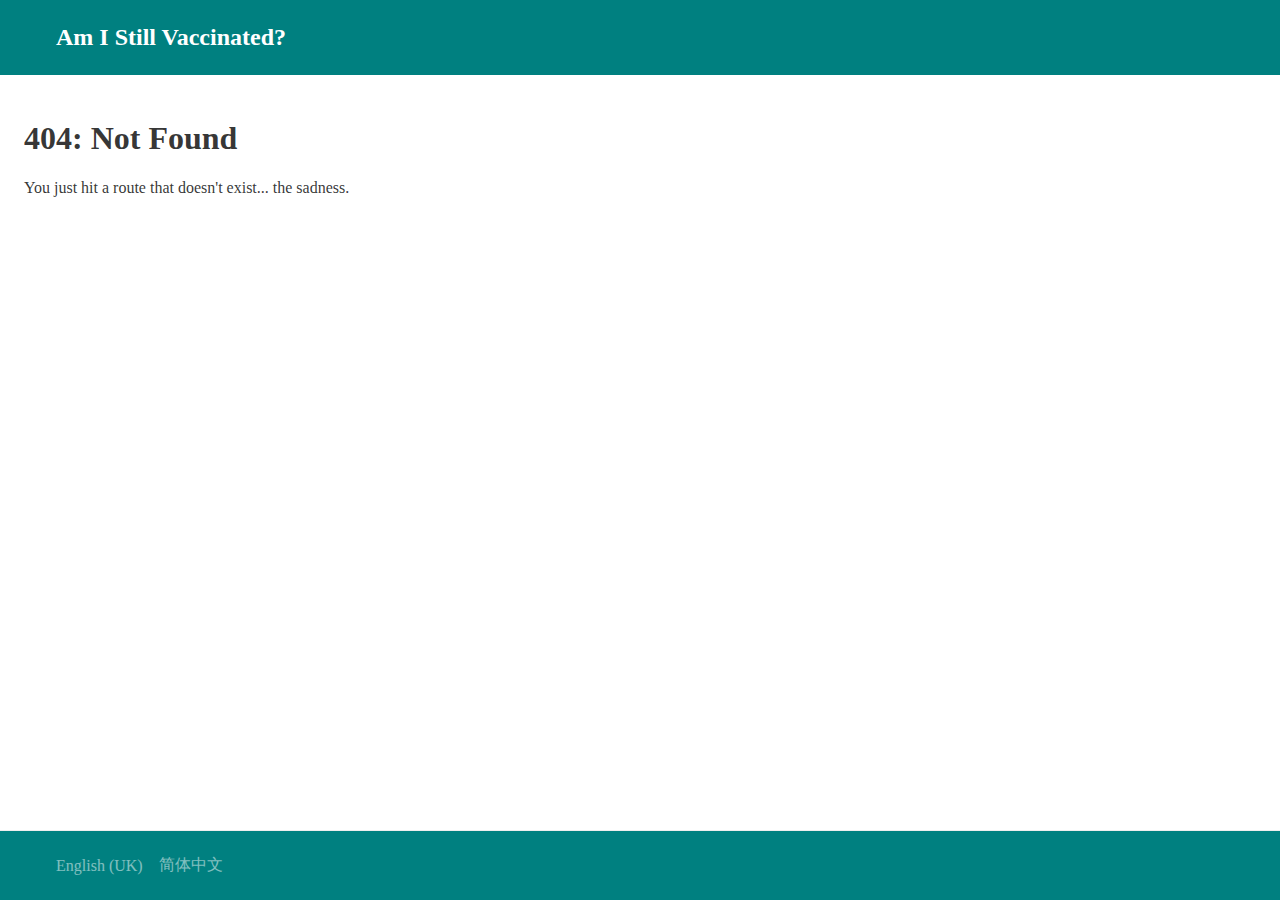
==== commit ee21b45b: "Updates" ====
--- a/404/index.html
+++ b/404/index.html
@@ -4,16 +4,33 @@
  * Licensed under the MIT license - http://opensource.org/licenses/MIT
  *
  * Copyright (c) 2020 Animate.css
- */:root{--animate-duration:1s;--animate-delay:1s;--animate-repeat:1}.animate__animated{animation-duration:1s;animation-duration:var(--animate-duration);animation-fill-mode:both}.animate__animated.animate__infinite{animation-iteration-count:infinite}.animate__animated.animate__repeat-1{animation-iteration-count:1;animation-iteration-count:var(--animate-repeat)}.animate__animated.animate__repeat-2{animation-iteration-count:2;animation-iteration-count:calc(var(--animate-repeat)*2)}.animate__animated.animate__repeat-3{animation-iteration-count:3;animation-iteration-count:calc(var(--animate-repeat)*3)}.animate__animated.animate__delay-1s{animation-delay:1s;animation-delay:var(--animate-delay)}.animate__animated.animate__delay-2s{animation-delay:2s;animation-delay:calc(var(--animate-delay)*2)}.animate__animated.animate__delay-3s{animation-delay:3s;animation-delay:calc(var(--animate-delay)*3)}.animate__animated.animate__delay-4s{animation-delay:4s;animation-delay:calc(var(--animate-delay)*4)}.animate__animated.animate__delay-5s{animation-delay:5s;animation-delay:calc(var(--animate-delay)*5)}.animate__animated.animate__faster{animation-duration:.5s;animation-duration:calc(var(--animate-duration)/2)}.animate__animated.animate__fast{animation-duration:.8s;animation-duration:calc(var(--animate-duration)*.8)}.animate__animated.animate__slow{animation-duration:2s;animation-duration:calc(var(--animate-duration)*2)}.animate__animated.animate__slower{animation-duration:3s;animation-duration:calc(var(--animate-duration)*3)}@media (prefers-reduced-motion:reduce),print{.animate__animated{animation-duration:1ms!important;animation-iteration-count:1!important;transition-duration:1ms!important}.animate__animated[class*=Out]{opacity:0}}@keyframes bounce{0%,20%,53%,to{animation-timing-function:cubic-bezier(.215,.61,.355,1);transform:translateZ(0)}40%,43%{animation-timing-function:cubic-bezier(.755,.05,.855,.06);transform:translate3d(0,-30px,0) scaleY(1.1)}70%{animation-timing-function:cubic-bezier(.755,.05,.855,.06);transform:translate3d(0,-15px,0) scaleY(1.05)}80%{transform:translateZ(0) scaleY(.95);transition-timing-function:cubic-bezier(.215,.61,.355,1)}90%{transform:translate3d(0,-4px,0) scaleY(1.02)}}.animate__bounce{animation-name:bounce;transform-origin:center bottom}@keyframes flash{0%,50%,to{opacity:1}25%,75%{opacity:0}}.animate__flash{animation-name:flash}@keyframes pulse{0%{transform:scaleX(1)}50%{transform:scale3d(1.05,1.05,1.05)}to{transform:scaleX(1)}}.animate__pulse{animation-name:pulse;animation-timing-function:ease-in-out}@keyframes rubberBand{0%{transform:scaleX(1)}30%{transform:scale3d(1.25,.75,1)}40%{transform:scale3d(.75,1.25,1)}50%{transform:scale3d(1.15,.85,1)}65%{transform:scale3d(.95,1.05,1)}75%{transform:scale3d(1.05,.95,1)}to{transform:scaleX(1)}}.animate__rubberBand{animation-name:rubberBand}@keyframes shakeX{0%,to{transform:translateZ(0)}10%,30%,50%,70%,90%{transform:translate3d(-10px,0,0)}20%,40%,60%,80%{transform:translate3d(10px,0,0)}}.animate__shakeX{animation-name:shakeX}@keyframes shakeY{0%,to{transform:translateZ(0)}10%,30%,50%,70%,90%{transform:translate3d(0,-10px,0)}20%,40%,60%,80%{transform:translate3d(0,10px,0)}}.animate__shakeY{animation-name:shakeY}@keyframes headShake{0%{transform:translateX(0)}6.5%{transform:translateX(-6px) rotateY(-9deg)}18.5%{transform:translateX(5px) rotateY(7deg)}31.5%{transform:translateX(-3px) rotateY(-5deg)}43.5%{transform:translateX(2px) rotateY(3deg)}50%{transform:translateX(0)}}.animate__headShake{animation-name:headShake;animation-timing-function:ease-in-out}@keyframes swing{20%{transform:rotate(15deg)}40%{transform:rotate(-10deg)}60%{transform:rotate(5deg)}80%{transform:rotate(-5deg)}to{transform:rotate(0deg)}}.animate__swing{animation-name:swing;transform-origin:top center}@keyframes tada{0%{transform:scaleX(1)}10%,20%{transform:scale3d(.9,.9,.9) rotate(-3deg)}30%,50%,70%,90%{transform:scale3d(1.1,1.1,1.1) rotate(3deg)}40%,60%,80%{transform:scale3d(1.1,1.1,1.1) rotate(-3deg)}to{transform:scaleX(1)}}.animate__tada{animation-name:tada}@keyframes wobble{0%{transform:translateZ(0)}15%{transform:translate3d(-25%,0,0) rotate(-5deg)}30%{transform:translate3d(20%,0,0) rotate(3deg)}45%{transform:translate3d(-15%,0,0) rotate(-3deg)}60%{transform:translate3d(10%,0,0) rotate(2deg)}75%{transform:translate3d(-5%,0,0) rotate(-1deg)}to{transform:translateZ(0)}}.animate__wobble{animation-name:wobble}@keyframes jello{0%,11.1%,to{transform:translateZ(0)}22.2%{transform:skewX(-12.5deg) skewY(-12.5deg)}33.3%{transform:skewX(6.25deg) skewY(6.25deg)}44.4%{transform:skewX(-3.125deg) skewY(-3.125deg)}55.5%{transform:skewX(1.5625deg) skewY(1.5625deg)}66.6%{transform:skewX(-.78125deg) skewY(-.78125deg)}77.7%{transform:skewX(.390625deg) skewY(.390625deg)}88.8%{transform:skewX(-.1953125deg) skewY(-.1953125deg)}}.animate__jello{animation-name:jello;transform-origin:center}@keyframes heartBeat{0%{transform:scale(1)}14%{transform:scale(1.3)}28%{transform:scale(1)}42%{transform:scale(1.3)}70%{transform:scale(1)}}.animate__heartBeat{animation-duration:1.3s;animation-duration:calc(var(--animate-duration)*1.3);animation-name:heartBeat;animation-timing-function:ease-in-out}@keyframes backInDown{0%{opacity:.7;transform:translateY(-1200px) scale(.7)}80%{opacity:.7;transform:translateY(0) scale(.7)}to{opacity:1;transform:scale(1)}}.animate__backInDown{animation-name:backInDown}@keyframes backInLeft{0%{opacity:.7;transform:translateX(-2000px) scale(.7)}80%{opacity:.7;transform:translateX(0) scale(.7)}to{opacity:1;transform:scale(1)}}.animate__backInLeft{animation-name:backInLeft}@keyframes backInRight{0%{opacity:.7;transform:translateX(2000px) scale(.7)}80%{opacity:.7;transform:translateX(0) scale(.7)}to{opacity:1;transform:scale(1)}}.animate__backInRight{animation-name:backInRight}@keyframes backInUp{0%{opacity:.7;transform:translateY(1200px) scale(.7)}80%{opacity:.7;transform:translateY(0) scale(.7)}to{opacity:1;transform:scale(1)}}.animate__backInUp{animation-name:backInUp}@keyframes backOutDown{0%{opacity:1;transform:scale(1)}20%{opacity:.7;transform:translateY(0) scale(.7)}to{opacity:.7;transform:translateY(700px) scale(.7)}}.animate__backOutDown{animation-name:backOutDown}@keyframes backOutLeft{0%{opacity:1;transform:scale(1)}20%{opacity:.7;transform:translateX(0) scale(.7)}to{opacity:.7;transform:translateX(-2000px) scale(.7)}}.animate__backOutLeft{animation-name:backOutLeft}@keyframes backOutRight{0%{opacity:1;transform:scale(1)}20%{opacity:.7;transform:translateX(0) scale(.7)}to{opacity:.7;transform:translateX(2000px) scale(.7)}}.animate__backOutRight{animation-name:backOutRight}@keyframes backOutUp{0%{opacity:1;transform:scale(1)}20%{opacity:.7;transform:translateY(0) scale(.7)}to{opacity:.7;transform:translateY(-700px) scale(.7)}}.animate__backOutUp{animation-name:backOutUp}@keyframes bounceIn{0%,20%,40%,60%,80%,to{animation-timing-function:cubic-bezier(.215,.61,.355,1)}0%{opacity:0;transform:scale3d(.3,.3,.3)}20%{transform:scale3d(1.1,1.1,1.1)}40%{transform:scale3d(.9,.9,.9)}60%{opacity:1;transform:scale3d(1.03,1.03,1.03)}80%{transform:scale3d(.97,.97,.97)}to{opacity:1;transform:scaleX(1)}}.animate__bounceIn{animation-duration:.75s;animation-duration:calc(var(--animate-duration)*.75);animation-name:bounceIn}@keyframes bounceInDown{0%,60%,75%,90%,to{animation-timing-function:cubic-bezier(.215,.61,.355,1)}0%{opacity:0;transform:translate3d(0,-3000px,0) scaleY(3)}60%{opacity:1;transform:translate3d(0,25px,0) scaleY(.9)}75%{transform:translate3d(0,-10px,0) scaleY(.95)}90%{transform:translate3d(0,5px,0) scaleY(.985)}to{transform:translateZ(0)}}.animate__bounceInDown{animation-name:bounceInDown}@keyframes bounceInLeft{0%,60%,75%,90%,to{animation-timing-function:cubic-bezier(.215,.61,.355,1)}0%{opacity:0;transform:translate3d(-3000px,0,0) scaleX(3)}60%{opacity:1;transform:translate3d(25px,0,0) scaleX(1)}75%{transform:translate3d(-10px,0,0) scaleX(.98)}90%{transform:translate3d(5px,0,0) scaleX(.995)}to{transform:translateZ(0)}}.animate__bounceInLeft{animation-name:bounceInLeft}@keyframes bounceInRight{0%,60%,75%,90%,to{animation-timing-function:cubic-bezier(.215,.61,.355,1)}0%{opacity:0;transform:translate3d(3000px,0,0) scaleX(3)}60%{opacity:1;transform:translate3d(-25px,0,0) scaleX(1)}75%{transform:translate3d(10px,0,0) scaleX(.98)}90%{transform:translate3d(-5px,0,0) scaleX(.995)}to{transform:translateZ(0)}}.animate__bounceInRight{animation-name:bounceInRight}@keyframes bounceInUp{0%,60%,75%,90%,to{animation-timing-function:cubic-bezier(.215,.61,.355,1)}0%{opacity:0;transform:translate3d(0,3000px,0) scaleY(5)}60%{opacity:1;transform:translate3d(0,-20px,0) scaleY(.9)}75%{transform:translate3d(0,10px,0) scaleY(.95)}90%{transform:translate3d(0,-5px,0) scaleY(.985)}to{transform:translateZ(0)}}.animate__bounceInUp{animation-name:bounceInUp}@keyframes bounceOut{20%{transform:scale3d(.9,.9,.9)}50%,55%{opacity:1;transform:scale3d(1.1,1.1,1.1)}to{opacity:0;transform:scale3d(.3,.3,.3)}}.animate__bounceOut{animation-duration:.75s;animation-duration:calc(var(--animate-duration)*.75);animation-name:bounceOut}@keyframes bounceOutDown{20%{transform:translate3d(0,10px,0) scaleY(.985)}40%,45%{opacity:1;transform:translate3d(0,-20px,0) scaleY(.9)}to{opacity:0;transform:translate3d(0,2000px,0) scaleY(3)}}.animate__bounceOutDown{animation-name:bounceOutDown}@keyframes bounceOutLeft{20%{opacity:1;transform:translate3d(20px,0,0) scaleX(.9)}to{opacity:0;transform:translate3d(-2000px,0,0) scaleX(2)}}.animate__bounceOutLeft{animation-name:bounceOutLeft}@keyframes bounceOutRight{20%{opacity:1;transform:translate3d(-20px,0,0) scaleX(.9)}to{opacity:0;transform:translate3d(2000px,0,0) scaleX(2)}}.animate__bounceOutRight{animation-name:bounceOutRight}@keyframes bounceOutUp{20%{transform:translate3d(0,-10px,0) scaleY(.985)}40%,45%{opacity:1;transform:translate3d(0,20px,0) scaleY(.9)}to{opacity:0;transform:translate3d(0,-2000px,0) scaleY(3)}}.animate__bounceOutUp{animation-name:bounceOutUp}@keyframes fadeIn{0%{opacity:0}to{opacity:1}}.animate__fadeIn{animation-name:fadeIn}@keyframes fadeInDown{0%{opacity:0;transform:translate3d(0,-100%,0)}to{opacity:1;transform:translateZ(0)}}.animate__fadeInDown{animation-name:fadeInDown}@keyframes fadeInDownBig{0%{opacity:0;transform:translate3d(0,-2000px,0)}to{opacity:1;transform:translateZ(0)}}.animate__fadeInDownBig{animation-name:fadeInDownBig}@keyframes fadeInLeft{0%{opacity:0;transform:translate3d(-100%,0,0)}to{opacity:1;transform:translateZ(0)}}.animate__fadeInLeft{animation-name:fadeInLeft}@keyframes fadeInLeftBig{0%{opacity:0;transform:translate3d(-2000px,0,0)}to{opacity:1;transform:translateZ(0)}}.animate__fadeInLeftBig{animation-name:fadeInLeftBig}@keyframes fadeInRight{0%{opacity:0;transform:translate3d(100%,0,0)}to{opacity:1;transform:translateZ(0)}}.animate__fadeInRight{animation-name:fadeInRight}@keyframes fadeInRightBig{0%{opacity:0;transform:translate3d(2000px,0,0)}to{opacity:1;transform:translateZ(0)}}.animate__fadeInRightBig{animation-name:fadeInRightBig}@keyframes fadeInUp{0%{opacity:0;transform:translate3d(0,100%,0)}to{opacity:1;transform:translateZ(0)}}.animate__fadeInUp{animation-name:fadeInUp}@keyframes fadeInUpBig{0%{opacity:0;transform:translate3d(0,2000px,0)}to{opacity:1;transform:translateZ(0)}}.animate__fadeInUpBig{animation-name:fadeInUpBig}@keyframes fadeInTopLeft{0%{opacity:0;transform:translate3d(-100%,-100%,0)}to{opacity:1;transform:translateZ(0)}}.animate__fadeInTopLeft{animation-name:fadeInTopLeft}@keyframes fadeInTopRight{0%{opacity:0;transform:translate3d(100%,-100%,0)}to{opacity:1;transform:translateZ(0)}}.animate__fadeInTopRight{animation-name:fadeInTopRight}@keyframes fadeInBottomLeft{0%{opacity:0;transform:translate3d(-100%,100%,0)}to{opacity:1;transform:translateZ(0)}}.animate__fadeInBottomLeft{animation-name:fadeInBottomLeft}@keyframes fadeInBottomRight{0%{opacity:0;transform:translate3d(100%,100%,0)}to{opacity:1;transform:translateZ(0)}}.animate__fadeInBottomRight{animation-name:fadeInBottomRight}@keyframes fadeOut{0%{opacity:1}to{opacity:0}}.animate__fadeOut{animation-name:fadeOut}@keyframes fadeOutDown{0%{opacity:1}to{opacity:0;transform:translate3d(0,100%,0)}}.animate__fadeOutDown{animation-name:fadeOutDown}@keyframes fadeOutDownBig{0%{opacity:1}to{opacity:0;transform:translate3d(0,2000px,0)}}.animate__fadeOutDownBig{animation-name:fadeOutDownBig}@keyframes fadeOutLeft{0%{opacity:1}to{opacity:0;transform:translate3d(-100%,0,0)}}.animate__fadeOutLeft{animation-name:fadeOutLeft}@keyframes fadeOutLeftBig{0%{opacity:1}to{opacity:0;transform:translate3d(-2000px,0,0)}}.animate__fadeOutLeftBig{animation-name:fadeOutLeftBig}@keyframes fadeOutRight{0%{opacity:1}to{opacity:0;transform:translate3d(100%,0,0)}}.animate__fadeOutRight{animation-name:fadeOutRight}@keyframes fadeOutRightBig{0%{opacity:1}to{opacity:0;transform:translate3d(2000px,0,0)}}.animate__fadeOutRightBig{animation-name:fadeOutRightBig}@keyframes fadeOutUp{0%{opacity:1}to{opacity:0;transform:translate3d(0,-100%,0)}}.animate__fadeOutUp{animation-name:fadeOutUp}@keyframes fadeOutUpBig{0%{opacity:1}to{opacity:0;transform:translate3d(0,-2000px,0)}}.animate__fadeOutUpBig{animation-name:fadeOutUpBig}@keyframes fadeOutTopLeft{0%{opacity:1;transform:translateZ(0)}to{opacity:0;transform:translate3d(-100%,-100%,0)}}.animate__fadeOutTopLeft{animation-name:fadeOutTopLeft}@keyframes fadeOutTopRight{0%{opacity:1;transform:translateZ(0)}to{opacity:0;transform:translate3d(100%,-100%,0)}}.animate__fadeOutTopRight{animation-name:fadeOutTopRight}@keyframes fadeOutBottomRight{0%{opacity:1;transform:translateZ(0)}to{opacity:0;transform:translate3d(100%,100%,0)}}.animate__fadeOutBottomRight{animation-name:fadeOutBottomRight}@keyframes fadeOutBottomLeft{0%{opacity:1;transform:translateZ(0)}to{opacity:0;transform:translate3d(-100%,100%,0)}}.animate__fadeOutBottomLeft{animation-name:fadeOutBottomLeft}@keyframes flip{0%{animation-timing-function:ease-out;transform:perspective(400px) scaleX(1) translateZ(0) rotateY(-1turn)}40%{animation-timing-function:ease-out;transform:perspective(400px) scaleX(1) translateZ(150px) rotateY(-190deg)}50%{animation-timing-function:ease-in;transform:perspective(400px) scaleX(1) translateZ(150px) rotateY(-170deg)}80%{animation-timing-function:ease-in;transform:perspective(400px) scale3d(.95,.95,.95) translateZ(0) rotateY(0deg)}to{animation-timing-function:ease-in;transform:perspective(400px) scaleX(1) translateZ(0) rotateY(0deg)}}.animate__animated.animate__flip{animation-name:flip;-webkit-backface-visibility:visible;backface-visibility:visible}@keyframes flipInX{0%{animation-timing-function:ease-in;opacity:0;transform:perspective(400px) rotateX(90deg)}40%{animation-timing-function:ease-in;transform:perspective(400px) rotateX(-20deg)}60%{opacity:1;transform:perspective(400px) rotateX(10deg)}80%{transform:perspective(400px) rotateX(-5deg)}to{transform:perspective(400px)}}.animate__flipInX{animation-name:flipInX;-webkit-backface-visibility:visible!important;backface-visibility:visible!important}@keyframes flipInY{0%{animation-timing-function:ease-in;opacity:0;transform:perspective(400px) rotateY(90deg)}40%{animation-timing-function:ease-in;transform:perspective(400px) rotateY(-20deg)}60%{opacity:1;transform:perspective(400px) rotateY(10deg)}80%{transform:perspective(400px) rotateY(-5deg)}to{transform:perspective(400px)}}.animate__flipInY{animation-name:flipInY;-webkit-backface-visibility:visible!important;backface-visibility:visible!important}@keyframes flipOutX{0%{transform:perspective(400px)}30%{opacity:1;transform:perspective(400px) rotateX(-20deg)}to{opacity:0;transform:perspective(400px) rotateX(90deg)}}.animate__flipOutX{animation-duration:.75s;animation-duration:calc(var(--animate-duration)*.75);animation-name:flipOutX;-webkit-backface-visibility:visible!important;backface-visibility:visible!important}@keyframes flipOutY{0%{transform:perspective(400px)}30%{opacity:1;transform:perspective(400px) rotateY(-15deg)}to{opacity:0;transform:perspective(400px) rotateY(90deg)}}.animate__flipOutY{animation-duration:.75s;animation-duration:calc(var(--animate-duration)*.75);animation-name:flipOutY;-webkit-backface-visibility:visible!important;backface-visibility:visible!important}@keyframes lightSpeedInRight{0%{opacity:0;transform:translate3d(100%,0,0) skewX(-30deg)}60%{opacity:1;transform:skewX(20deg)}80%{transform:skewX(-5deg)}to{transform:translateZ(0)}}.animate__lightSpeedInRight{animation-name:lightSpeedInRight;animation-timing-function:ease-out}@keyframes lightSpeedInLeft{0%{opacity:0;transform:translate3d(-100%,0,0) skewX(30deg)}60%{opacity:1;transform:skewX(-20deg)}80%{transform:skewX(5deg)}to{transform:translateZ(0)}}.animate__lightSpeedInLeft{animation-name:lightSpeedInLeft;animation-timing-function:ease-out}@keyframes lightSpeedOutRight{0%{opacity:1}to{opacity:0;transform:translate3d(100%,0,0) skewX(30deg)}}.animate__lightSpeedOutRight{animation-name:lightSpeedOutRight;animation-timing-function:ease-in}@keyframes lightSpeedOutLeft{0%{opacity:1}to{opacity:0;transform:translate3d(-100%,0,0) skewX(-30deg)}}.animate__lightSpeedOutLeft{animation-name:lightSpeedOutLeft;animation-timing-function:ease-in}@keyframes rotateIn{0%{opacity:0;transform:rotate(-200deg)}to{opacity:1;transform:translateZ(0)}}.animate__rotateIn{animation-name:rotateIn;transform-origin:center}@keyframes rotateInDownLeft{0%{opacity:0;transform:rotate(-45deg)}to{opacity:1;transform:translateZ(0)}}.animate__rotateInDownLeft{animation-name:rotateInDownLeft;transform-origin:left bottom}@keyframes rotateInDownRight{0%{opacity:0;transform:rotate(45deg)}to{opacity:1;transform:translateZ(0)}}.animate__rotateInDownRight{animation-name:rotateInDownRight;transform-origin:right bottom}@keyframes rotateInUpLeft{0%{opacity:0;transform:rotate(45deg)}to{opacity:1;transform:translateZ(0)}}.animate__rotateInUpLeft{animation-name:rotateInUpLeft;transform-origin:left bottom}@keyframes rotateInUpRight{0%{opacity:0;transform:rotate(-90deg)}to{opacity:1;transform:translateZ(0)}}.animate__rotateInUpRight{animation-name:rotateInUpRight;transform-origin:right bottom}@keyframes rotateOut{0%{opacity:1}to{opacity:0;transform:rotate(200deg)}}.animate__rotateOut{animation-name:rotateOut;transform-origin:center}@keyframes rotateOutDownLeft{0%{opacity:1}to{opacity:0;transform:rotate(45deg)}}.animate__rotateOutDownLeft{animation-name:rotateOutDownLeft;transform-origin:left bottom}@keyframes rotateOutDownRight{0%{opacity:1}to{opacity:0;transform:rotate(-45deg)}}.animate__rotateOutDownRight{animation-name:rotateOutDownRight;transform-origin:right bottom}@keyframes rotateOutUpLeft{0%{opacity:1}to{opacity:0;transform:rotate(-45deg)}}.animate__rotateOutUpLeft{animation-name:rotateOutUpLeft;transform-origin:left bottom}@keyframes rotateOutUpRight{0%{opacity:1}to{opacity:0;transform:rotate(90deg)}}.animate__rotateOutUpRight{animation-name:rotateOutUpRight;transform-origin:right bottom}@keyframes hinge{0%{animation-timing-function:ease-in-out}20%,60%{animation-timing-function:ease-in-out;transform:rotate(80deg)}40%,80%{animation-timing-function:ease-in-out;opacity:1;transform:rotate(60deg)}to{opacity:0;transform:translate3d(0,700px,0)}}.animate__hinge{animation-duration:2s;animation-duration:calc(var(--animate-duration)*2);animation-name:hinge;transform-origin:top left}@keyframes jackInTheBox{0%{opacity:0;transform:scale(.1) rotate(30deg);transform-origin:center bottom}50%{transform:rotate(-10deg)}70%{transform:rotate(3deg)}to{opacity:1;transform:scale(1)}}.animate__jackInTheBox{animation-name:jackInTheBox}@keyframes rollIn{0%{opacity:0;transform:translate3d(-100%,0,0) rotate(-120deg)}to{opacity:1;transform:translateZ(0)}}.animate__rollIn{animation-name:rollIn}@keyframes rollOut{0%{opacity:1}to{opacity:0;transform:translate3d(100%,0,0) rotate(120deg)}}.animate__rollOut{animation-name:rollOut}@keyframes zoomIn{0%{opacity:0;transform:scale3d(.3,.3,.3)}50%{opacity:1}}.animate__zoomIn{animation-name:zoomIn}@keyframes zoomInDown{0%{animation-timing-function:cubic-bezier(.55,.055,.675,.19);opacity:0;transform:scale3d(.1,.1,.1) translate3d(0,-1000px,0)}60%{animation-timing-function:cubic-bezier(.175,.885,.32,1);opacity:1;transform:scale3d(.475,.475,.475) translate3d(0,60px,0)}}.animate__zoomInDown{animation-name:zoomInDown}@keyframes zoomInLeft{0%{animation-timing-function:cubic-bezier(.55,.055,.675,.19);opacity:0;transform:scale3d(.1,.1,.1) translate3d(-1000px,0,0)}60%{animation-timing-function:cubic-bezier(.175,.885,.32,1);opacity:1;transform:scale3d(.475,.475,.475) translate3d(10px,0,0)}}.animate__zoomInLeft{animation-name:zoomInLeft}@keyframes zoomInRight{0%{animation-timing-function:cubic-bezier(.55,.055,.675,.19);opacity:0;transform:scale3d(.1,.1,.1) translate3d(1000px,0,0)}60%{animation-timing-function:cubic-bezier(.175,.885,.32,1);opacity:1;transform:scale3d(.475,.475,.475) translate3d(-10px,0,0)}}.animate__zoomInRight{animation-name:zoomInRight}@keyframes zoomInUp{0%{animation-timing-function:cubic-bezier(.55,.055,.675,.19);opacity:0;transform:scale3d(.1,.1,.1) translate3d(0,1000px,0)}60%{animation-timing-function:cubic-bezier(.175,.885,.32,1);opacity:1;transform:scale3d(.475,.475,.475) translate3d(0,-60px,0)}}.animate__zoomInUp{animation-name:zoomInUp}@keyframes zoomOut{0%{opacity:1}50%{opacity:0;transform:scale3d(.3,.3,.3)}to{opacity:0}}.animate__zoomOut{animation-name:zoomOut}@keyframes zoomOutDown{40%{animation-timing-function:cubic-bezier(.55,.055,.675,.19);opacity:1;transform:scale3d(.475,.475,.475) translate3d(0,-60px,0)}to{animation-timing-function:cubic-bezier(.175,.885,.32,1);opacity:0;transform:scale3d(.1,.1,.1) translate3d(0,2000px,0)}}.animate__zoomOutDown{animation-name:zoomOutDown;transform-origin:center bottom}@keyframes zoomOutLeft{40%{opacity:1;transform:scale3d(.475,.475,.475) translate3d(42px,0,0)}to{opacity:0;transform:scale(.1) translate3d(-2000px,0,0)}}.animate__zoomOutLeft{animation-name:zoomOutLeft;transform-origin:left center}@keyframes zoomOutRight{40%{opacity:1;transform:scale3d(.475,.475,.475) translate3d(-42px,0,0)}to{opacity:0;transform:scale(.1) translate3d(2000px,0,0)}}.animate__zoomOutRight{animation-name:zoomOutRight;transform-origin:right center}@keyframes zoomOutUp{40%{animation-timing-function:cubic-bezier(.55,.055,.675,.19);opacity:1;transform:scale3d(.475,.475,.475) translate3d(0,60px,0)}to{animation-timing-function:cubic-bezier(.175,.885,.32,1);opacity:0;transform:scale3d(.1,.1,.1) translate3d(0,-2000px,0)}}.animate__zoomOutUp{animation-name:zoomOutUp;transform-origin:center bottom}@keyframes slideInDown{0%{transform:translate3d(0,-100%,0);visibility:visible}to{transform:translateZ(0)}}.animate__slideInDown{animation-name:slideInDown}@keyframes slideInLeft{0%{transform:translate3d(-100%,0,0);visibility:visible}to{transform:translateZ(0)}}.animate__slideInLeft{animation-name:slideInLeft}@keyframes slideInRight{0%{transform:translate3d(100%,0,0);visibility:visible}to{transform:translateZ(0)}}.animate__slideInRight{animation-name:slideInRight}@keyframes slideInUp{0%{transform:translate3d(0,100%,0);visibility:visible}to{transform:translateZ(0)}}.animate__slideInUp{animation-name:slideInUp}@keyframes slideOutDown{0%{transform:translateZ(0)}to{transform:translate3d(0,100%,0);visibility:hidden}}.animate__slideOutDown{animation-name:slideOutDown}@keyframes slideOutLeft{0%{transform:translateZ(0)}to{transform:translate3d(-100%,0,0);visibility:hidden}}.animate__slideOutLeft{animation-name:slideOutLeft}@keyframes slideOutRight{0%{transform:translateZ(0)}to{transform:translate3d(100%,0,0);visibility:hidden}}.animate__slideOutRight{animation-name:slideOutRight}@keyframes slideOutUp{0%{transform:translateZ(0)}to{transform:translate3d(0,-100%,0);visibility:hidden}}.animate__slideOutUp{animation-name:slideOutUp}</style><meta name="generator" content="Gatsby 4.0.0"/><title data-react-helmet="true">404: Not found | Am I Still Vaccinated?</title><meta data-react-helmet="true" name="description" content="A platform for inactivated vaccine users in Singapore"/><meta data-react-helmet="true" property="og:title" content="404: Not found"/><meta data-react-helmet="true" property="og:description" content="A platform for inactivated vaccine users in Singapore"/><meta data-react-helmet="true" property="og:type" content="website"/><meta data-react-helmet="true" name="twitter:card" content="summary"/><meta data-react-helmet="true" name="twitter:creator" content="Ru Chern Chong &lt;dev@ruchern.xyz&gt;"/><meta data-react-helmet="true" name="twitter:title" content="404: Not found"/><meta data-react-helmet="true" name="twitter:description" content="A platform for inactivated vaccine users in Singapore"/><style>.gatsby-image-wrapper{position:relative;overflow:hidden}.gatsby-image-wrapper img{bottom:0;height:100%;left:0;margin:0;max-width:none;padding:0;position:absolute;right:0;top:0;width:100%;object-fit:cover}.gatsby-image-wrapper [data-main-image]{opacity:0;transform:translateZ(0);transition:opacity .25s linear;will-change:opacity}.gatsby-image-wrapper-constrained{display:inline-block;vertical-align:top}</style><noscript><style>.gatsby-image-wrapper noscript [data-main-image]{opacity:1!important}.gatsby-image-wrapper [data-placeholder-image]{opacity:0!important}</style></noscript><script type="module">const e="undefined"!=typeof HTMLImageElement&&"loading"in HTMLImageElement.prototype;e&&document.body.addEventListener("load",(function(e){if(void 0===e.target.dataset.mainImage)return;if(void 0===e.target.dataset.gatsbyImageSsr)return;const t=e.target;let a=null,n=t;for(;null===a&&n;)void 0!==n.parentNode.dataset.gatsbyImageWrapper&&(a=n.parentNode),n=n.parentNode;const o=a.querySelector("[data-placeholder-image]"),r=new Image;r.src=t.currentSrc,r.decode().catch((()=>{})).then((()=>{t.style.opacity=1,o&&(o.style.opacity=0,o.style.transition="opacity 500ms linear")}))}),!0);</script><link rel="icon" href="/am-i-still-vaccinated/favicon-32x32.png?v=fe3a592c0a4d912b5e1649130002eaae" type="image/png"/><link rel="manifest" href="/am-i-still-vaccinated/manifest.webmanifest" crossorigin="anonymous"/><link rel="apple-touch-icon" sizes="48x48" href="/am-i-still-vaccinated/icons/icon-48x48.png?v=fe3a592c0a4d912b5e1649130002eaae"/><link rel="apple-touch-icon" sizes="72x72" href="/am-i-still-vaccinated/icons/icon-72x72.png?v=fe3a592c0a4d912b5e1649130002eaae"/><link rel="apple-touch-icon" sizes="96x96" href="/am-i-still-vaccinated/icons/icon-96x96.png?v=fe3a592c0a4d912b5e1649130002eaae"/><link rel="apple-touch-icon" sizes="144x144" href="/am-i-still-vaccinated/icons/icon-144x144.png?v=fe3a592c0a4d912b5e1649130002eaae"/><link rel="apple-touch-icon" sizes="192x192" href="/am-i-still-vaccinated/icons/icon-192x192.png?v=fe3a592c0a4d912b5e1649130002eaae"/><link rel="apple-touch-icon" sizes="256x256" href="/am-i-still-vaccinated/icons/icon-256x256.png?v=fe3a592c0a4d912b5e1649130002eaae"/><link rel="apple-touch-icon" sizes="384x384" href="/am-i-still-vaccinated/icons/icon-384x384.png?v=fe3a592c0a4d912b5e1649130002eaae"/><link rel="apple-touch-icon" sizes="512x512" href="/am-i-still-vaccinated/icons/icon-512x512.png?v=fe3a592c0a4d912b5e1649130002eaae"/><style data-styled="" data-styled-version="5.3.3">.kjoRpn{width:100%;position:fixed;bottom:0;display:-webkit-box;display:-webkit-flex;display:-ms-flexbox;display:flex;-webkit-align-items:center;-webkit-box-align:center;-ms-flex-align:center;align-items:center;padding:16px;color:#fff;background-color:#008080;border-top:1px solid #eee;}/*!sc*/
+ */:root{--animate-duration:1s;--animate-delay:1s;--animate-repeat:1}.animate__animated{animation-duration:1s;animation-duration:var(--animate-duration);animation-fill-mode:both}.animate__animated.animate__infinite{animation-iteration-count:infinite}.animate__animated.animate__repeat-1{animation-iteration-count:1;animation-iteration-count:var(--animate-repeat)}.animate__animated.animate__repeat-2{animation-iteration-count:2;animation-iteration-count:calc(var(--animate-repeat)*2)}.animate__animated.animate__repeat-3{animation-iteration-count:3;animation-iteration-count:calc(var(--animate-repeat)*3)}.animate__animated.animate__delay-1s{animation-delay:1s;animation-delay:var(--animate-delay)}.animate__animated.animate__delay-2s{animation-delay:2s;animation-delay:calc(var(--animate-delay)*2)}.animate__animated.animate__delay-3s{animation-delay:3s;animation-delay:calc(var(--animate-delay)*3)}.animate__animated.animate__delay-4s{animation-delay:4s;animation-delay:calc(var(--animate-delay)*4)}.animate__animated.animate__delay-5s{animation-delay:5s;animation-delay:calc(var(--animate-delay)*5)}.animate__animated.animate__faster{animation-duration:.5s;animation-duration:calc(var(--animate-duration)/2)}.animate__animated.animate__fast{animation-duration:.8s;animation-duration:calc(var(--animate-duration)*.8)}.animate__animated.animate__slow{animation-duration:2s;animation-duration:calc(var(--animate-duration)*2)}.animate__animated.animate__slower{animation-duration:3s;animation-duration:calc(var(--animate-duration)*3)}@media (prefers-reduced-motion:reduce),print{.animate__animated{animation-duration:1ms!important;animation-iteration-count:1!important;transition-duration:1ms!important}.animate__animated[class*=Out]{opacity:0}}@keyframes bounce{0%,20%,53%,to{animation-timing-function:cubic-bezier(.215,.61,.355,1);transform:translateZ(0)}40%,43%{animation-timing-function:cubic-bezier(.755,.05,.855,.06);transform:translate3d(0,-30px,0) scaleY(1.1)}70%{animation-timing-function:cubic-bezier(.755,.05,.855,.06);transform:translate3d(0,-15px,0) scaleY(1.05)}80%{transform:translateZ(0) scaleY(.95);transition-timing-function:cubic-bezier(.215,.61,.355,1)}90%{transform:translate3d(0,-4px,0) scaleY(1.02)}}.animate__bounce{animation-name:bounce;transform-origin:center bottom}@keyframes flash{0%,50%,to{opacity:1}25%,75%{opacity:0}}.animate__flash{animation-name:flash}@keyframes pulse{0%{transform:scaleX(1)}50%{transform:scale3d(1.05,1.05,1.05)}to{transform:scaleX(1)}}.animate__pulse{animation-name:pulse;animation-timing-function:ease-in-out}@keyframes rubberBand{0%{transform:scaleX(1)}30%{transform:scale3d(1.25,.75,1)}40%{transform:scale3d(.75,1.25,1)}50%{transform:scale3d(1.15,.85,1)}65%{transform:scale3d(.95,1.05,1)}75%{transform:scale3d(1.05,.95,1)}to{transform:scaleX(1)}}.animate__rubberBand{animation-name:rubberBand}@keyframes shakeX{0%,to{transform:translateZ(0)}10%,30%,50%,70%,90%{transform:translate3d(-10px,0,0)}20%,40%,60%,80%{transform:translate3d(10px,0,0)}}.animate__shakeX{animation-name:shakeX}@keyframes shakeY{0%,to{transform:translateZ(0)}10%,30%,50%,70%,90%{transform:translate3d(0,-10px,0)}20%,40%,60%,80%{transform:translate3d(0,10px,0)}}.animate__shakeY{animation-name:shakeY}@keyframes headShake{0%{transform:translateX(0)}6.5%{transform:translateX(-6px) rotateY(-9deg)}18.5%{transform:translateX(5px) rotateY(7deg)}31.5%{transform:translateX(-3px) rotateY(-5deg)}43.5%{transform:translateX(2px) rotateY(3deg)}50%{transform:translateX(0)}}.animate__headShake{animation-name:headShake;animation-timing-function:ease-in-out}@keyframes swing{20%{transform:rotate(15deg)}40%{transform:rotate(-10deg)}60%{transform:rotate(5deg)}80%{transform:rotate(-5deg)}to{transform:rotate(0deg)}}.animate__swing{animation-name:swing;transform-origin:top center}@keyframes tada{0%{transform:scaleX(1)}10%,20%{transform:scale3d(.9,.9,.9) rotate(-3deg)}30%,50%,70%,90%{transform:scale3d(1.1,1.1,1.1) rotate(3deg)}40%,60%,80%{transform:scale3d(1.1,1.1,1.1) rotate(-3deg)}to{transform:scaleX(1)}}.animate__tada{animation-name:tada}@keyframes wobble{0%{transform:translateZ(0)}15%{transform:translate3d(-25%,0,0) rotate(-5deg)}30%{transform:translate3d(20%,0,0) rotate(3deg)}45%{transform:translate3d(-15%,0,0) rotate(-3deg)}60%{transform:translate3d(10%,0,0) rotate(2deg)}75%{transform:translate3d(-5%,0,0) rotate(-1deg)}to{transform:translateZ(0)}}.animate__wobble{animation-name:wobble}@keyframes jello{0%,11.1%,to{transform:translateZ(0)}22.2%{transform:skewX(-12.5deg) skewY(-12.5deg)}33.3%{transform:skewX(6.25deg) skewY(6.25deg)}44.4%{transform:skewX(-3.125deg) skewY(-3.125deg)}55.5%{transform:skewX(1.5625deg) skewY(1.5625deg)}66.6%{transform:skewX(-.78125deg) skewY(-.78125deg)}77.7%{transform:skewX(.390625deg) skewY(.390625deg)}88.8%{transform:skewX(-.1953125deg) skewY(-.1953125deg)}}.animate__jello{animation-name:jello;transform-origin:center}@keyframes heartBeat{0%{transform:scale(1)}14%{transform:scale(1.3)}28%{transform:scale(1)}42%{transform:scale(1.3)}70%{transform:scale(1)}}.animate__heartBeat{animation-duration:1.3s;animation-duration:calc(var(--animate-duration)*1.3);animation-name:heartBeat;animation-timing-function:ease-in-out}@keyframes backInDown{0%{opacity:.7;transform:translateY(-1200px) scale(.7)}80%{opacity:.7;transform:translateY(0) scale(.7)}to{opacity:1;transform:scale(1)}}.animate__backInDown{animation-name:backInDown}@keyframes backInLeft{0%{opacity:.7;transform:translateX(-2000px) scale(.7)}80%{opacity:.7;transform:translateX(0) scale(.7)}to{opacity:1;transform:scale(1)}}.animate__backInLeft{animation-name:backInLeft}@keyframes backInRight{0%{opacity:.7;transform:translateX(2000px) scale(.7)}80%{opacity:.7;transform:translateX(0) scale(.7)}to{opacity:1;transform:scale(1)}}.animate__backInRight{animation-name:backInRight}@keyframes backInUp{0%{opacity:.7;transform:translateY(1200px) scale(.7)}80%{opacity:.7;transform:translateY(0) scale(.7)}to{opacity:1;transform:scale(1)}}.animate__backInUp{animation-name:backInUp}@keyframes backOutDown{0%{opacity:1;transform:scale(1)}20%{opacity:.7;transform:translateY(0) scale(.7)}to{opacity:.7;transform:translateY(700px) scale(.7)}}.animate__backOutDown{animation-name:backOutDown}@keyframes backOutLeft{0%{opacity:1;transform:scale(1)}20%{opacity:.7;transform:translateX(0) scale(.7)}to{opacity:.7;transform:translateX(-2000px) scale(.7)}}.animate__backOutLeft{animation-name:backOutLeft}@keyframes backOutRight{0%{opacity:1;transform:scale(1)}20%{opacity:.7;transform:translateX(0) scale(.7)}to{opacity:.7;transform:translateX(2000px) scale(.7)}}.animate__backOutRight{animation-name:backOutRight}@keyframes backOutUp{0%{opacity:1;transform:scale(1)}20%{opacity:.7;transform:translateY(0) scale(.7)}to{opacity:.7;transform:translateY(-700px) scale(.7)}}.animate__backOutUp{animation-name:backOutUp}@keyframes bounceIn{0%,20%,40%,60%,80%,to{animation-timing-function:cubic-bezier(.215,.61,.355,1)}0%{opacity:0;transform:scale3d(.3,.3,.3)}20%{transform:scale3d(1.1,1.1,1.1)}40%{transform:scale3d(.9,.9,.9)}60%{opacity:1;transform:scale3d(1.03,1.03,1.03)}80%{transform:scale3d(.97,.97,.97)}to{opacity:1;transform:scaleX(1)}}.animate__bounceIn{animation-duration:.75s;animation-duration:calc(var(--animate-duration)*.75);animation-name:bounceIn}@keyframes bounceInDown{0%,60%,75%,90%,to{animation-timing-function:cubic-bezier(.215,.61,.355,1)}0%{opacity:0;transform:translate3d(0,-3000px,0) scaleY(3)}60%{opacity:1;transform:translate3d(0,25px,0) scaleY(.9)}75%{transform:translate3d(0,-10px,0) scaleY(.95)}90%{transform:translate3d(0,5px,0) scaleY(.985)}to{transform:translateZ(0)}}.animate__bounceInDown{animation-name:bounceInDown}@keyframes bounceInLeft{0%,60%,75%,90%,to{animation-timing-function:cubic-bezier(.215,.61,.355,1)}0%{opacity:0;transform:translate3d(-3000px,0,0) scaleX(3)}60%{opacity:1;transform:translate3d(25px,0,0) scaleX(1)}75%{transform:translate3d(-10px,0,0) scaleX(.98)}90%{transform:translate3d(5px,0,0) scaleX(.995)}to{transform:translateZ(0)}}.animate__bounceInLeft{animation-name:bounceInLeft}@keyframes bounceInRight{0%,60%,75%,90%,to{animation-timing-function:cubic-bezier(.215,.61,.355,1)}0%{opacity:0;transform:translate3d(3000px,0,0) scaleX(3)}60%{opacity:1;transform:translate3d(-25px,0,0) scaleX(1)}75%{transform:translate3d(10px,0,0) scaleX(.98)}90%{transform:translate3d(-5px,0,0) scaleX(.995)}to{transform:translateZ(0)}}.animate__bounceInRight{animation-name:bounceInRight}@keyframes bounceInUp{0%,60%,75%,90%,to{animation-timing-function:cubic-bezier(.215,.61,.355,1)}0%{opacity:0;transform:translate3d(0,3000px,0) scaleY(5)}60%{opacity:1;transform:translate3d(0,-20px,0) scaleY(.9)}75%{transform:translate3d(0,10px,0) scaleY(.95)}90%{transform:translate3d(0,-5px,0) scaleY(.985)}to{transform:translateZ(0)}}.animate__bounceInUp{animation-name:bounceInUp}@keyframes bounceOut{20%{transform:scale3d(.9,.9,.9)}50%,55%{opacity:1;transform:scale3d(1.1,1.1,1.1)}to{opacity:0;transform:scale3d(.3,.3,.3)}}.animate__bounceOut{animation-duration:.75s;animation-duration:calc(var(--animate-duration)*.75);animation-name:bounceOut}@keyframes bounceOutDown{20%{transform:translate3d(0,10px,0) scaleY(.985)}40%,45%{opacity:1;transform:translate3d(0,-20px,0) scaleY(.9)}to{opacity:0;transform:translate3d(0,2000px,0) scaleY(3)}}.animate__bounceOutDown{animation-name:bounceOutDown}@keyframes bounceOutLeft{20%{opacity:1;transform:translate3d(20px,0,0) scaleX(.9)}to{opacity:0;transform:translate3d(-2000px,0,0) scaleX(2)}}.animate__bounceOutLeft{animation-name:bounceOutLeft}@keyframes bounceOutRight{20%{opacity:1;transform:translate3d(-20px,0,0) scaleX(.9)}to{opacity:0;transform:translate3d(2000px,0,0) scaleX(2)}}.animate__bounceOutRight{animation-name:bounceOutRight}@keyframes bounceOutUp{20%{transform:translate3d(0,-10px,0) scaleY(.985)}40%,45%{opacity:1;transform:translate3d(0,20px,0) scaleY(.9)}to{opacity:0;transform:translate3d(0,-2000px,0) scaleY(3)}}.animate__bounceOutUp{animation-name:bounceOutUp}@keyframes fadeIn{0%{opacity:0}to{opacity:1}}.animate__fadeIn{animation-name:fadeIn}@keyframes fadeInDown{0%{opacity:0;transform:translate3d(0,-100%,0)}to{opacity:1;transform:translateZ(0)}}.animate__fadeInDown{animation-name:fadeInDown}@keyframes fadeInDownBig{0%{opacity:0;transform:translate3d(0,-2000px,0)}to{opacity:1;transform:translateZ(0)}}.animate__fadeInDownBig{animation-name:fadeInDownBig}@keyframes fadeInLeft{0%{opacity:0;transform:translate3d(-100%,0,0)}to{opacity:1;transform:translateZ(0)}}.animate__fadeInLeft{animation-name:fadeInLeft}@keyframes fadeInLeftBig{0%{opacity:0;transform:translate3d(-2000px,0,0)}to{opacity:1;transform:translateZ(0)}}.animate__fadeInLeftBig{animation-name:fadeInLeftBig}@keyframes fadeInRight{0%{opacity:0;transform:translate3d(100%,0,0)}to{opacity:1;transform:translateZ(0)}}.animate__fadeInRight{animation-name:fadeInRight}@keyframes fadeInRightBig{0%{opacity:0;transform:translate3d(2000px,0,0)}to{opacity:1;transform:translateZ(0)}}.animate__fadeInRightBig{animation-name:fadeInRightBig}@keyframes fadeInUp{0%{opacity:0;transform:translate3d(0,100%,0)}to{opacity:1;transform:translateZ(0)}}.animate__fadeInUp{animation-name:fadeInUp}@keyframes fadeInUpBig{0%{opacity:0;transform:translate3d(0,2000px,0)}to{opacity:1;transform:translateZ(0)}}.animate__fadeInUpBig{animation-name:fadeInUpBig}@keyframes fadeInTopLeft{0%{opacity:0;transform:translate3d(-100%,-100%,0)}to{opacity:1;transform:translateZ(0)}}.animate__fadeInTopLeft{animation-name:fadeInTopLeft}@keyframes fadeInTopRight{0%{opacity:0;transform:translate3d(100%,-100%,0)}to{opacity:1;transform:translateZ(0)}}.animate__fadeInTopRight{animation-name:fadeInTopRight}@keyframes fadeInBottomLeft{0%{opacity:0;transform:translate3d(-100%,100%,0)}to{opacity:1;transform:translateZ(0)}}.animate__fadeInBottomLeft{animation-name:fadeInBottomLeft}@keyframes fadeInBottomRight{0%{opacity:0;transform:translate3d(100%,100%,0)}to{opacity:1;transform:translateZ(0)}}.animate__fadeInBottomRight{animation-name:fadeInBottomRight}@keyframes fadeOut{0%{opacity:1}to{opacity:0}}.animate__fadeOut{animation-name:fadeOut}@keyframes fadeOutDown{0%{opacity:1}to{opacity:0;transform:translate3d(0,100%,0)}}.animate__fadeOutDown{animation-name:fadeOutDown}@keyframes fadeOutDownBig{0%{opacity:1}to{opacity:0;transform:translate3d(0,2000px,0)}}.animate__fadeOutDownBig{animation-name:fadeOutDownBig}@keyframes fadeOutLeft{0%{opacity:1}to{opacity:0;transform:translate3d(-100%,0,0)}}.animate__fadeOutLeft{animation-name:fadeOutLeft}@keyframes fadeOutLeftBig{0%{opacity:1}to{opacity:0;transform:translate3d(-2000px,0,0)}}.animate__fadeOutLeftBig{animation-name:fadeOutLeftBig}@keyframes fadeOutRight{0%{opacity:1}to{opacity:0;transform:translate3d(100%,0,0)}}.animate__fadeOutRight{animation-name:fadeOutRight}@keyframes fadeOutRightBig{0%{opacity:1}to{opacity:0;transform:translate3d(2000px,0,0)}}.animate__fadeOutRightBig{animation-name:fadeOutRightBig}@keyframes fadeOutUp{0%{opacity:1}to{opacity:0;transform:translate3d(0,-100%,0)}}.animate__fadeOutUp{animation-name:fadeOutUp}@keyframes fadeOutUpBig{0%{opacity:1}to{opacity:0;transform:translate3d(0,-2000px,0)}}.animate__fadeOutUpBig{animation-name:fadeOutUpBig}@keyframes fadeOutTopLeft{0%{opacity:1;transform:translateZ(0)}to{opacity:0;transform:translate3d(-100%,-100%,0)}}.animate__fadeOutTopLeft{animation-name:fadeOutTopLeft}@keyframes fadeOutTopRight{0%{opacity:1;transform:translateZ(0)}to{opacity:0;transform:translate3d(100%,-100%,0)}}.animate__fadeOutTopRight{animation-name:fadeOutTopRight}@keyframes fadeOutBottomRight{0%{opacity:1;transform:translateZ(0)}to{opacity:0;transform:translate3d(100%,100%,0)}}.animate__fadeOutBottomRight{animation-name:fadeOutBottomRight}@keyframes fadeOutBottomLeft{0%{opacity:1;transform:translateZ(0)}to{opacity:0;transform:translate3d(-100%,100%,0)}}.animate__fadeOutBottomLeft{animation-name:fadeOutBottomLeft}@keyframes flip{0%{animation-timing-function:ease-out;transform:perspective(400px) scaleX(1) translateZ(0) rotateY(-1turn)}40%{animation-timing-function:ease-out;transform:perspective(400px) scaleX(1) translateZ(150px) rotateY(-190deg)}50%{animation-timing-function:ease-in;transform:perspective(400px) scaleX(1) translateZ(150px) rotateY(-170deg)}80%{animation-timing-function:ease-in;transform:perspective(400px) scale3d(.95,.95,.95) translateZ(0) rotateY(0deg)}to{animation-timing-function:ease-in;transform:perspective(400px) scaleX(1) translateZ(0) rotateY(0deg)}}.animate__animated.animate__flip{animation-name:flip;-webkit-backface-visibility:visible;backface-visibility:visible}@keyframes flipInX{0%{animation-timing-function:ease-in;opacity:0;transform:perspective(400px) rotateX(90deg)}40%{animation-timing-function:ease-in;transform:perspective(400px) rotateX(-20deg)}60%{opacity:1;transform:perspective(400px) rotateX(10deg)}80%{transform:perspective(400px) rotateX(-5deg)}to{transform:perspective(400px)}}.animate__flipInX{animation-name:flipInX;-webkit-backface-visibility:visible!important;backface-visibility:visible!important}@keyframes flipInY{0%{animation-timing-function:ease-in;opacity:0;transform:perspective(400px) rotateY(90deg)}40%{animation-timing-function:ease-in;transform:perspective(400px) rotateY(-20deg)}60%{opacity:1;transform:perspective(400px) rotateY(10deg)}80%{transform:perspective(400px) rotateY(-5deg)}to{transform:perspective(400px)}}.animate__flipInY{animation-name:flipInY;-webkit-backface-visibility:visible!important;backface-visibility:visible!important}@keyframes flipOutX{0%{transform:perspective(400px)}30%{opacity:1;transform:perspective(400px) rotateX(-20deg)}to{opacity:0;transform:perspective(400px) rotateX(90deg)}}.animate__flipOutX{animation-duration:.75s;animation-duration:calc(var(--animate-duration)*.75);animation-name:flipOutX;-webkit-backface-visibility:visible!important;backface-visibility:visible!important}@keyframes flipOutY{0%{transform:perspective(400px)}30%{opacity:1;transform:perspective(400px) rotateY(-15deg)}to{opacity:0;transform:perspective(400px) rotateY(90deg)}}.animate__flipOutY{animation-duration:.75s;animation-duration:calc(var(--animate-duration)*.75);animation-name:flipOutY;-webkit-backface-visibility:visible!important;backface-visibility:visible!important}@keyframes lightSpeedInRight{0%{opacity:0;transform:translate3d(100%,0,0) skewX(-30deg)}60%{opacity:1;transform:skewX(20deg)}80%{transform:skewX(-5deg)}to{transform:translateZ(0)}}.animate__lightSpeedInRight{animation-name:lightSpeedInRight;animation-timing-function:ease-out}@keyframes lightSpeedInLeft{0%{opacity:0;transform:translate3d(-100%,0,0) skewX(30deg)}60%{opacity:1;transform:skewX(-20deg)}80%{transform:skewX(5deg)}to{transform:translateZ(0)}}.animate__lightSpeedInLeft{animation-name:lightSpeedInLeft;animation-timing-function:ease-out}@keyframes lightSpeedOutRight{0%{opacity:1}to{opacity:0;transform:translate3d(100%,0,0) skewX(30deg)}}.animate__lightSpeedOutRight{animation-name:lightSpeedOutRight;animation-timing-function:ease-in}@keyframes lightSpeedOutLeft{0%{opacity:1}to{opacity:0;transform:translate3d(-100%,0,0) skewX(-30deg)}}.animate__lightSpeedOutLeft{animation-name:lightSpeedOutLeft;animation-timing-function:ease-in}@keyframes rotateIn{0%{opacity:0;transform:rotate(-200deg)}to{opacity:1;transform:translateZ(0)}}.animate__rotateIn{animation-name:rotateIn;transform-origin:center}@keyframes rotateInDownLeft{0%{opacity:0;transform:rotate(-45deg)}to{opacity:1;transform:translateZ(0)}}.animate__rotateInDownLeft{animation-name:rotateInDownLeft;transform-origin:left bottom}@keyframes rotateInDownRight{0%{opacity:0;transform:rotate(45deg)}to{opacity:1;transform:translateZ(0)}}.animate__rotateInDownRight{animation-name:rotateInDownRight;transform-origin:right bottom}@keyframes rotateInUpLeft{0%{opacity:0;transform:rotate(45deg)}to{opacity:1;transform:translateZ(0)}}.animate__rotateInUpLeft{animation-name:rotateInUpLeft;transform-origin:left bottom}@keyframes rotateInUpRight{0%{opacity:0;transform:rotate(-90deg)}to{opacity:1;transform:translateZ(0)}}.animate__rotateInUpRight{animation-name:rotateInUpRight;transform-origin:right bottom}@keyframes rotateOut{0%{opacity:1}to{opacity:0;transform:rotate(200deg)}}.animate__rotateOut{animation-name:rotateOut;transform-origin:center}@keyframes rotateOutDownLeft{0%{opacity:1}to{opacity:0;transform:rotate(45deg)}}.animate__rotateOutDownLeft{animation-name:rotateOutDownLeft;transform-origin:left bottom}@keyframes rotateOutDownRight{0%{opacity:1}to{opacity:0;transform:rotate(-45deg)}}.animate__rotateOutDownRight{animation-name:rotateOutDownRight;transform-origin:right bottom}@keyframes rotateOutUpLeft{0%{opacity:1}to{opacity:0;transform:rotate(-45deg)}}.animate__rotateOutUpLeft{animation-name:rotateOutUpLeft;transform-origin:left bottom}@keyframes rotateOutUpRight{0%{opacity:1}to{opacity:0;transform:rotate(90deg)}}.animate__rotateOutUpRight{animation-name:rotateOutUpRight;transform-origin:right bottom}@keyframes hinge{0%{animation-timing-function:ease-in-out}20%,60%{animation-timing-function:ease-in-out;transform:rotate(80deg)}40%,80%{animation-timing-function:ease-in-out;opacity:1;transform:rotate(60deg)}to{opacity:0;transform:translate3d(0,700px,0)}}.animate__hinge{animation-duration:2s;animation-duration:calc(var(--animate-duration)*2);animation-name:hinge;transform-origin:top left}@keyframes jackInTheBox{0%{opacity:0;transform:scale(.1) rotate(30deg);transform-origin:center bottom}50%{transform:rotate(-10deg)}70%{transform:rotate(3deg)}to{opacity:1;transform:scale(1)}}.animate__jackInTheBox{animation-name:jackInTheBox}@keyframes rollIn{0%{opacity:0;transform:translate3d(-100%,0,0) rotate(-120deg)}to{opacity:1;transform:translateZ(0)}}.animate__rollIn{animation-name:rollIn}@keyframes rollOut{0%{opacity:1}to{opacity:0;transform:translate3d(100%,0,0) rotate(120deg)}}.animate__rollOut{animation-name:rollOut}@keyframes zoomIn{0%{opacity:0;transform:scale3d(.3,.3,.3)}50%{opacity:1}}.animate__zoomIn{animation-name:zoomIn}@keyframes zoomInDown{0%{animation-timing-function:cubic-bezier(.55,.055,.675,.19);opacity:0;transform:scale3d(.1,.1,.1) translate3d(0,-1000px,0)}60%{animation-timing-function:cubic-bezier(.175,.885,.32,1);opacity:1;transform:scale3d(.475,.475,.475) translate3d(0,60px,0)}}.animate__zoomInDown{animation-name:zoomInDown}@keyframes zoomInLeft{0%{animation-timing-function:cubic-bezier(.55,.055,.675,.19);opacity:0;transform:scale3d(.1,.1,.1) translate3d(-1000px,0,0)}60%{animation-timing-function:cubic-bezier(.175,.885,.32,1);opacity:1;transform:scale3d(.475,.475,.475) translate3d(10px,0,0)}}.animate__zoomInLeft{animation-name:zoomInLeft}@keyframes zoomInRight{0%{animation-timing-function:cubic-bezier(.55,.055,.675,.19);opacity:0;transform:scale3d(.1,.1,.1) translate3d(1000px,0,0)}60%{animation-timing-function:cubic-bezier(.175,.885,.32,1);opacity:1;transform:scale3d(.475,.475,.475) translate3d(-10px,0,0)}}.animate__zoomInRight{animation-name:zoomInRight}@keyframes zoomInUp{0%{animation-timing-function:cubic-bezier(.55,.055,.675,.19);opacity:0;transform:scale3d(.1,.1,.1) translate3d(0,1000px,0)}60%{animation-timing-function:cubic-bezier(.175,.885,.32,1);opacity:1;transform:scale3d(.475,.475,.475) translate3d(0,-60px,0)}}.animate__zoomInUp{animation-name:zoomInUp}@keyframes zoomOut{0%{opacity:1}50%{opacity:0;transform:scale3d(.3,.3,.3)}to{opacity:0}}.animate__zoomOut{animation-name:zoomOut}@keyframes zoomOutDown{40%{animation-timing-function:cubic-bezier(.55,.055,.675,.19);opacity:1;transform:scale3d(.475,.475,.475) translate3d(0,-60px,0)}to{animation-timing-function:cubic-bezier(.175,.885,.32,1);opacity:0;transform:scale3d(.1,.1,.1) translate3d(0,2000px,0)}}.animate__zoomOutDown{animation-name:zoomOutDown;transform-origin:center bottom}@keyframes zoomOutLeft{40%{opacity:1;transform:scale3d(.475,.475,.475) translate3d(42px,0,0)}to{opacity:0;transform:scale(.1) translate3d(-2000px,0,0)}}.animate__zoomOutLeft{animation-name:zoomOutLeft;transform-origin:left center}@keyframes zoomOutRight{40%{opacity:1;transform:scale3d(.475,.475,.475) translate3d(-42px,0,0)}to{opacity:0;transform:scale(.1) translate3d(2000px,0,0)}}.animate__zoomOutRight{animation-name:zoomOutRight;transform-origin:right center}@keyframes zoomOutUp{40%{animation-timing-function:cubic-bezier(.55,.055,.675,.19);opacity:1;transform:scale3d(.475,.475,.475) translate3d(0,60px,0)}to{animation-timing-function:cubic-bezier(.175,.885,.32,1);opacity:0;transform:scale3d(.1,.1,.1) translate3d(0,-2000px,0)}}.animate__zoomOutUp{animation-name:zoomOutUp;transform-origin:center bottom}@keyframes slideInDown{0%{transform:translate3d(0,-100%,0);visibility:visible}to{transform:translateZ(0)}}.animate__slideInDown{animation-name:slideInDown}@keyframes slideInLeft{0%{transform:translate3d(-100%,0,0);visibility:visible}to{transform:translateZ(0)}}.animate__slideInLeft{animation-name:slideInLeft}@keyframes slideInRight{0%{transform:translate3d(100%,0,0);visibility:visible}to{transform:translateZ(0)}}.animate__slideInRight{animation-name:slideInRight}@keyframes slideInUp{0%{transform:translate3d(0,100%,0);visibility:visible}to{transform:translateZ(0)}}.animate__slideInUp{animation-name:slideInUp}@keyframes slideOutDown{0%{transform:translateZ(0)}to{transform:translate3d(0,100%,0);visibility:hidden}}.animate__slideOutDown{animation-name:slideOutDown}@keyframes slideOutLeft{0%{transform:translateZ(0)}to{transform:translate3d(-100%,0,0);visibility:hidden}}.animate__slideOutLeft{animation-name:slideOutLeft}@keyframes slideOutRight{0%{transform:translateZ(0)}to{transform:translate3d(100%,0,0);visibility:hidden}}.animate__slideOutRight{animation-name:slideOutRight}@keyframes slideOutUp{0%{transform:translateZ(0)}to{transform:translate3d(0,-100%,0);visibility:hidden}}.animate__slideOutUp{animation-name:slideOutUp}</style><meta name="generator" content="Gatsby 4.0.0"/><title data-react-helmet="true">404: Not found | Am I Still Vaccinated?</title><meta data-react-helmet="true" name="description" content="A platform for inactivated vaccine users in Singapore"/><meta data-react-helmet="true" property="og:title" content="404: Not found"/><meta data-react-helmet="true" property="og:description" content="A platform for inactivated vaccine users in Singapore"/><meta data-react-helmet="true" property="og:type" content="website"/><meta data-react-helmet="true" name="twitter:card" content="summary"/><meta data-react-helmet="true" name="twitter:creator" content="Ru Chern Chong &lt;dev@ruchern.xyz&gt;"/><meta data-react-helmet="true" name="twitter:title" content="404: Not found"/><meta data-react-helmet="true" name="twitter:description" content="A platform for inactivated vaccine users in Singapore"/><style>.gatsby-image-wrapper{position:relative;overflow:hidden}.gatsby-image-wrapper img{bottom:0;height:100%;left:0;margin:0;max-width:none;padding:0;position:absolute;right:0;top:0;width:100%;object-fit:cover}.gatsby-image-wrapper [data-main-image]{opacity:0;transform:translateZ(0);transition:opacity .25s linear;will-change:opacity}.gatsby-image-wrapper-constrained{display:inline-block;vertical-align:top}</style><noscript><style>.gatsby-image-wrapper noscript [data-main-image]{opacity:1!important}.gatsby-image-wrapper [data-placeholder-image]{opacity:0!important}</style></noscript><script type="module">const e="undefined"!=typeof HTMLImageElement&&"loading"in HTMLImageElement.prototype;e&&document.body.addEventListener("load",(function(e){if(void 0===e.target.dataset.mainImage)return;if(void 0===e.target.dataset.gatsbyImageSsr)return;const t=e.target;let a=null,n=t;for(;null===a&&n;)void 0!==n.parentNode.dataset.gatsbyImageWrapper&&(a=n.parentNode),n=n.parentNode;const o=a.querySelector("[data-placeholder-image]"),r=new Image;r.src=t.currentSrc,r.decode().catch((()=>{})).then((()=>{t.style.opacity=1,o&&(o.style.opacity=0,o.style.transition="opacity 500ms linear")}))}),!0);</script><link rel="icon" href="/am-i-still-vaccinated/favicon-32x32.png?v=fe3a592c0a4d912b5e1649130002eaae" type="image/png"/><link rel="manifest" href="/am-i-still-vaccinated/manifest.webmanifest" crossorigin="anonymous"/><link rel="apple-touch-icon" sizes="48x48" href="/am-i-still-vaccinated/icons/icon-48x48.png?v=fe3a592c0a4d912b5e1649130002eaae"/><link rel="apple-touch-icon" sizes="72x72" href="/am-i-still-vaccinated/icons/icon-72x72.png?v=fe3a592c0a4d912b5e1649130002eaae"/><link rel="apple-touch-icon" sizes="96x96" href="/am-i-still-vaccinated/icons/icon-96x96.png?v=fe3a592c0a4d912b5e1649130002eaae"/><link rel="apple-touch-icon" sizes="144x144" href="/am-i-still-vaccinated/icons/icon-144x144.png?v=fe3a592c0a4d912b5e1649130002eaae"/><link rel="apple-touch-icon" sizes="192x192" href="/am-i-still-vaccinated/icons/icon-192x192.png?v=fe3a592c0a4d912b5e1649130002eaae"/><link rel="apple-touch-icon" sizes="256x256" href="/am-i-still-vaccinated/icons/icon-256x256.png?v=fe3a592c0a4d912b5e1649130002eaae"/><link rel="apple-touch-icon" sizes="384x384" href="/am-i-still-vaccinated/icons/icon-384x384.png?v=fe3a592c0a4d912b5e1649130002eaae"/><link rel="apple-touch-icon" sizes="512x512" href="/am-i-still-vaccinated/icons/icon-512x512.png?v=fe3a592c0a4d912b5e1649130002eaae"/><style data-styled="" data-styled-version="5.3.3">.gpIHVc{box-sizing:border-box;-webkit-flex:0 0 auto;-ms-flex:0 0 auto;flex:0 0 auto;padding-left:0.5rem;padding-right:0.5rem;}/*!sc*/
+@media (min-width:0em){.gpIHVc{display:block;max-width:100%;-webkit-box-flex:1;-webkit-flex-grow:1;-ms-flex-positive:1;flex-grow:1;-webkit-flex-basis:0;-ms-flex-preferred-size:0;flex-basis:0;}}/*!sc*/
+data-styled.g2[id="Column-sc-2b3ps8-0"]{content:"gpIHVc,"}/*!sc*/
+.gBsRGp{max-width:100%;margin-left:auto;margin-right:auto;padding-left:1rem;padding-right:1rem;}/*!sc*/
+@media (min-width:48em){.gBsRGp{width:62rem;}}/*!sc*/
+@media (min-width:64em){.gBsRGp{width:75rem;}}/*!sc*/
+data-styled.g3[id="Grid-sc-1nayfdl-0"]{content:"gBsRGp,"}/*!sc*/
+.csLwQB{box-sizing:border-box;display:-webkit-box;display:-webkit-flex;display:-ms-flexbox;display:flex;-webkit-flex:0 1 auto;-ms-flex:0 1 auto;flex:0 1 auto;-webkit-flex-wrap:wrap;-ms-flex-wrap:wrap;flex-wrap:wrap;margin-left:-0.5rem;margin-right:-0.5rem;}/*!sc*/
+data-styled.g7[id="Row-sc-dwztnu-0"]{content:"csLwQB,"}/*!sc*/
+.kjoRpn{width:100%;position:fixed;bottom:0;display:-webkit-box;display:-webkit-flex;display:-ms-flexbox;display:flex;-webkit-align-items:center;-webkit-box-align:center;-ms-flex-align:center;align-items:center;padding:16px;color:#fff;background-color:#008080;border-top:1px solid #eee;}/*!sc*/
 @media (min-width:48em){.kjoRpn{padding:24px;}}/*!sc*/
-data-styled.g1[id="Footer__StyledFooter-sc-1aq538j-0"]{content:"kjoRpn,"}/*!sc*/
+data-styled.g9[id="Footer__StyledFooter-sc-1aq538j-0"]{content:"kjoRpn,"}/*!sc*/
 .bSvBgx{display:-webkit-box;display:-webkit-flex;display:-ms-flexbox;display:flex;-webkit-flex-wrap:wrap;-ms-flex-wrap:wrap;flex-wrap:wrap;-webkit-align-items:center;-webkit-box-align:center;-ms-flex-align:center;align-items:center;padding:0;margin:0;}/*!sc*/
-data-styled.g2[id="Footer__LanguageSelector-sc-1aq538j-1"]{content:"bSvBgx,"}/*!sc*/
+data-styled.g10[id="Footer__LanguageSelector-sc-1aq538j-1"]{content:"bSvBgx,"}/*!sc*/
 .iWoZjL{list-style-type:none;padding-left:16px;opacity:0.5;cursor:pointer;}/*!sc*/
 .iWoZjL:first-child{padding-left:0;}/*!sc*/
-data-styled.g3[id="Footer__LanguageItem-sc-1aq538j-2"]{content:"iWoZjL,"}/*!sc*/
+data-styled.g11[id="Footer__LanguageItem-sc-1aq538j-2"]{content:"iWoZjL,"}/*!sc*/
+.dWLgzq{background:#008080;padding:16px;margin-bottom:24px;}/*!sc*/
+@media (min-width:48em){.dWLgzq{padding:24px;}}/*!sc*/
+data-styled.g12[id="Header__StyledHeader-sc-j8592d-0"]{content:"dWLgzq,"}/*!sc*/
+.kMzQQV{margin:0;}/*!sc*/
+data-styled.g13[id="Header__StyledTitle-sc-j8592d-1"]{content:"kMzQQV,"}/*!sc*/
+.knpxsb{color:white;-webkit-text-decoration:none;text-decoration:none;}/*!sc*/
+data-styled.g14[id="Header__StyledLink-sc-j8592d-2"]{content:"knpxsb,"}/*!sc*/
 .dFBFqo{display:-webkit-box;display:-webkit-flex;display:-ms-flexbox;display:flex;min-height:100vh;-webkit-flex-direction:column;-ms-flex-direction:column;flex-direction:column;}/*!sc*/
-data-styled.g4[id="Layout__Site-sc-1r53kw9-0"]{content:"dFBFqo,"}/*!sc*/
-.cBmKda{width:100%;max-width:960px;-webkit-box-flex:1;-webkit-flex-grow:1;-ms-flex-positive:1;flex-grow:1;margin:0 auto;}/*!sc*/
-data-styled.g5[id="Layout__Container-sc-1r53kw9-1"]{content:"cBmKda,"}/*!sc*/
-</style><link as="script" rel="preload" href="/am-i-still-vaccinated/webpack-runtime-53a94df31f4b9244df31.js"/><link as="script" rel="preload" href="/am-i-still-vaccinated/framework-6625cc897b6b53ea19ac.js"/><link as="script" rel="preload" href="/am-i-still-vaccinated/app-b595aba67920d041359f.js"/><link as="script" rel="preload" href="/am-i-still-vaccinated/commons-967aae9b06877b7462ec.js"/><link as="script" rel="preload" href="/am-i-still-vaccinated/component---src-pages-404-js-84bd76f21dbbbb19b6a5.js"/><link as="fetch" rel="preload" href="/am-i-still-vaccinated/page-data/404/page-data.json" crossorigin="anonymous"/><link as="fetch" rel="preload" href="/am-i-still-vaccinated/page-data/sq/d/3649515864.json" crossorigin="anonymous"/><link as="fetch" rel="preload" href="/am-i-still-vaccinated/page-data/sq/d/63159454.json" crossorigin="anonymous"/><link as="fetch" rel="preload" href="/am-i-still-vaccinated/page-data/app-data.json" crossorigin="anonymous"/></head><body><div id="___gatsby"><div style="outline:none" tabindex="-1" id="gatsby-focus-wrapper"><div class="Layout__Site-sc-1r53kw9-0 dFBFqo"><header style="background:#008080;margin-bottom:1.45rem"><div style="margin:0 auto;max-width:960px;padding:1.45rem 1.0875rem"><h1 style="margin:0"><a style="color:white;text-decoration:none" href="/am-i-still-vaccinated/">Am I Still Vaccinated?</a></h1></div></header><div class="Layout__Container-sc-1r53kw9-1 cBmKda"><h1>404: Not Found</h1><p>You just hit a route that doesn&#x27;t exist... the sadness.</p></div><footer class="Footer__StyledFooter-sc-1aq538j-0 kjoRpn"><ul class="Footer__LanguageSelector-sc-1aq538j-1 bSvBgx"><li class="Footer__LanguageItem-sc-1aq538j-2 iWoZjL">English (UK)</li><li class="Footer__LanguageItem-sc-1aq538j-2 iWoZjL">简体中文</li></ul></footer></div></div><div id="gatsby-announcer" style="position:absolute;top:0;width:1px;height:1px;padding:0;overflow:hidden;clip:rect(0, 0, 0, 0);white-space:nowrap;border:0" aria-live="assertive" aria-atomic="true"></div></div><script id="gatsby-script-loader">/*<![CDATA[*/window.pagePath="/404/";/*]]>*/</script><script id="gatsby-chunk-mapping">/*<![CDATA[*/window.___chunkMapping={"polyfill":["/polyfill-02a0d60f34360406cfa8.js"],"app":["/app-b595aba67920d041359f.js"],"component---src-pages-404-js":["/component---src-pages-404-js-84bd76f21dbbbb19b6a5.js"],"component---src-pages-index-js":["/component---src-pages-index-js-605fe220865bc236155e.js"]};/*]]>*/</script><script src="/am-i-still-vaccinated/polyfill-02a0d60f34360406cfa8.js" nomodule=""></script><script src="/am-i-still-vaccinated/component---src-pages-404-js-84bd76f21dbbbb19b6a5.js" async=""></script><script src="/am-i-still-vaccinated/commons-967aae9b06877b7462ec.js" async=""></script><script src="/am-i-still-vaccinated/app-b595aba67920d041359f.js" async=""></script><script src="/am-i-still-vaccinated/framework-6625cc897b6b53ea19ac.js" async=""></script><script src="/am-i-still-vaccinated/webpack-runtime-53a94df31f4b9244df31.js" async=""></script></body></html>+data-styled.g15[id="Layout__Site-sc-1r53kw9-0"]{content:"dFBFqo,"}/*!sc*/
+.eTFyca{width:100%;-webkit-box-flex:1;-webkit-flex-grow:1;-ms-flex-positive:1;flex-grow:1;padding:0 16px;margin:0 auto;}/*!sc*/
+@media (min-width:48em){.eTFyca{padding:0 24px;}}/*!sc*/
+data-styled.g16[id="Layout__Container-sc-1r53kw9-1"]{content:"eTFyca,"}/*!sc*/
+</style><link as="script" rel="preload" href="/am-i-still-vaccinated/webpack-runtime-dc8aee97046fc693a5dc.js"/><link as="script" rel="preload" href="/am-i-still-vaccinated/framework-6625cc897b6b53ea19ac.js"/><link as="script" rel="preload" href="/am-i-still-vaccinated/app-461bbf38c13388ddd75c.js"/><link as="script" rel="preload" href="/am-i-still-vaccinated/commons-9d5a5015cc93d145eb86.js"/><link as="script" rel="preload" href="/am-i-still-vaccinated/component---src-pages-404-js-84bd76f21dbbbb19b6a5.js"/><link as="fetch" rel="preload" href="/am-i-still-vaccinated/page-data/404/page-data.json" crossorigin="anonymous"/><link as="fetch" rel="preload" href="/am-i-still-vaccinated/page-data/sq/d/3649515864.json" crossorigin="anonymous"/><link as="fetch" rel="preload" href="/am-i-still-vaccinated/page-data/sq/d/63159454.json" crossorigin="anonymous"/><link as="fetch" rel="preload" href="/am-i-still-vaccinated/page-data/app-data.json" crossorigin="anonymous"/></head><body><div id="___gatsby"><div style="outline:none" tabindex="-1" id="gatsby-focus-wrapper"><div class="Layout__Site-sc-1r53kw9-0 dFBFqo"><header class="Header__StyledHeader-sc-j8592d-0 dWLgzq"><div class="Grid-sc-1nayfdl-0 gBsRGp"><div class="Row-sc-dwztnu-0 csLwQB"><div class="Column-sc-2b3ps8-0 gpIHVc"><h2 class="Header__StyledTitle-sc-j8592d-1 kMzQQV"><a class="Header__StyledLink-sc-j8592d-2 knpxsb" href="/am-i-still-vaccinated/">Am I Still Vaccinated?</a></h2></div></div></div></header><div class="Layout__Container-sc-1r53kw9-1 eTFyca"><h1>404: Not Found</h1><p>You just hit a route that doesn&#x27;t exist... the sadness.</p></div><footer class="Footer__StyledFooter-sc-1aq538j-0 kjoRpn"><div class="Grid-sc-1nayfdl-0 gBsRGp"><div class="Row-sc-dwztnu-0 csLwQB"><div class="Column-sc-2b3ps8-0 gpIHVc"><ul class="Footer__LanguageSelector-sc-1aq538j-1 bSvBgx"><li class="Footer__LanguageItem-sc-1aq538j-2 iWoZjL">English (UK)</li><li class="Footer__LanguageItem-sc-1aq538j-2 iWoZjL">简体中文</li></ul></div></div></div></footer></div></div><div id="gatsby-announcer" style="position:absolute;top:0;width:1px;height:1px;padding:0;overflow:hidden;clip:rect(0, 0, 0, 0);white-space:nowrap;border:0" aria-live="assertive" aria-atomic="true"></div></div><script id="gatsby-script-loader">/*<![CDATA[*/window.pagePath="/404/";/*]]>*/</script><script id="gatsby-chunk-mapping">/*<![CDATA[*/window.___chunkMapping={"polyfill":["/polyfill-02a0d60f34360406cfa8.js"],"app":["/app-461bbf38c13388ddd75c.js"],"component---src-pages-404-js":["/component---src-pages-404-js-84bd76f21dbbbb19b6a5.js"],"component---src-pages-index-js":["/component---src-pages-index-js-7f96061a766fe003cad0.js"]};/*]]>*/</script><script src="/am-i-still-vaccinated/polyfill-02a0d60f34360406cfa8.js" nomodule=""></script><script src="/am-i-still-vaccinated/component---src-pages-404-js-84bd76f21dbbbb19b6a5.js" async=""></script><script src="/am-i-still-vaccinated/commons-9d5a5015cc93d145eb86.js" async=""></script><script src="/am-i-still-vaccinated/app-461bbf38c13388ddd75c.js" async=""></script><script src="/am-i-still-vaccinated/framework-6625cc897b6b53ea19ac.js" async=""></script><script src="/am-i-still-vaccinated/webpack-runtime-dc8aee97046fc693a5dc.js" async=""></script></body></html>